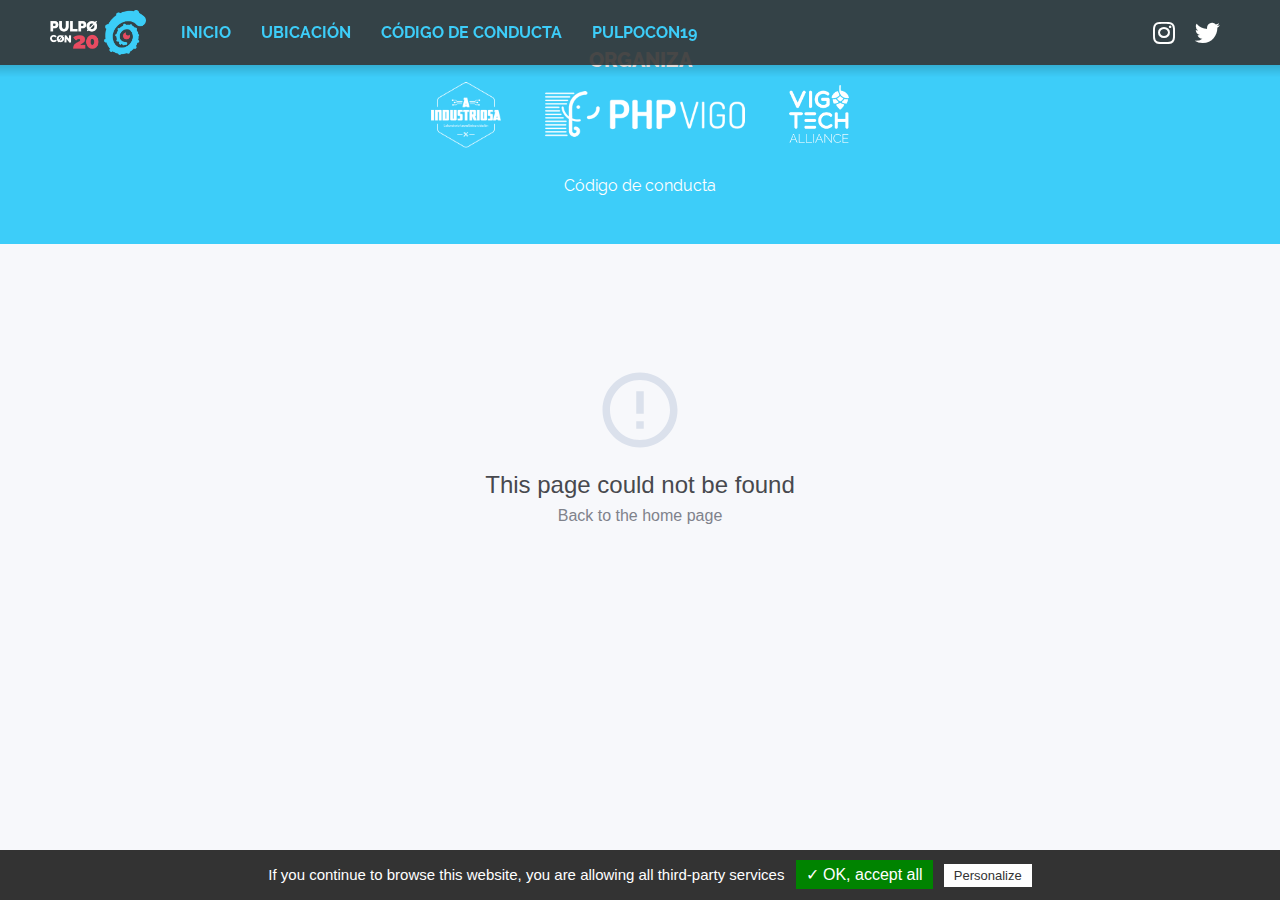
==== codigo-de-conducta/index.html @ f48c36e6 "Publish build" ====
<!doctype html>
<html data-n-head-ssr lang="es-ES" data-n-head="%7B%22lang%22:%7B%22ssr%22:%22es-ES%22%7D%7D">
  <head>
    <title>PulpoCon 20</title><meta data-n-head="ssr" charset="utf-8"><meta data-n-head="ssr" name="viewport" content="width=device-width,initial-scale=1"><meta data-n-head="ssr" data-hid="description" name="description" content="PulpoCon 2020"><meta data-n-head="ssr" data-hid="mobile-web-app-capable" name="mobile-web-app-capable" content="yes"><meta data-n-head="ssr" data-hid="apple-mobile-web-app-title" name="apple-mobile-web-app-title" content="PHPulpo-Con-2020"><meta data-n-head="ssr" data-hid="author" name="author" content="Sergio Carracedo"><meta data-n-head="ssr" data-hid="theme-color" name="theme-color" content="#3DCDF9"><meta data-n-head="ssr" data-hid="og:type" name="og:type" property="og:type" content="website"><meta data-n-head="ssr" data-hid="og:site_name" name="og:site_name" property="og:site_name" content="PHPulpo-Con-2020"><meta data-n-head="ssr" data-hid="og:title" property="og:title" content="PulpoCon 19"><meta data-n-head="ssr" data-hid="og:description" property="og:description" content="Pulpo Con es una conferencia que se celebrará en Vigo el 7 de Septiembre de 2019 que acercará el movimiento “crafter” y el “clean code” a la comunidad de desarrolladores de Galicia y su área de influencia."><meta data-n-head="ssr" data-hid="og:image" property="og:image" content="https://pulpocon.es/og-image.jpg"><meta data-n-head="ssr" property="twitter:card" content="summary_large_image"><meta data-n-head="ssr" data-hid="og:locale" property="og:locale" content="es_ES"><meta data-n-head="ssr" data-hid="og:locale:alternate-gl-ES" property="og:locale:alternate" content="gl_ES"><link data-n-head="ssr" rel="icon" type="image/x-icon" href="/favicon.ico"><link data-n-head="ssr" rel="manifest" href="/_nuxt/manifest.3b31de28.json"><link data-n-head="ssr" data-hid="alternate-hreflang-es-ES" rel="alternate" href="/codigo-de-conducta" hreflang="es-ES"><link data-n-head="ssr" data-hid="alternate-hreflang-gl-ES" rel="alternate" href="/gl/codigo-de-conducta" hreflang="gl-ES"><script data-n-head="ssr" src="/libs/tarteaucitron/tarteaucitron.js"></script><link rel="preload" href="/_nuxt/0ba4f3835b72b8f51f3e.js" as="script"><link rel="preload" href="/_nuxt/cd3140d1cedb54f5ad0a.js" as="script"><link rel="preload" href="/_nuxt/3e8a135d6f797d8f9143.css" as="style"><link rel="preload" href="/_nuxt/5d97439ba7485a7994ee.js" as="script"><link rel="preload" href="/_nuxt/447a6157bb8420928cd1.css" as="style"><link rel="preload" href="/_nuxt/aac8d37365913fee7d65.js" as="script"><link rel="preload" href="/_nuxt/751607b7185015709698.js" as="script"><link rel="stylesheet" href="/_nuxt/3e8a135d6f797d8f9143.css"><link rel="stylesheet" href="/_nuxt/447a6157bb8420928cd1.css">
  </head>
  <body>
    <div data-server-rendered="true" id="__nuxt"><!----><div id="__layout"><div><header id="header" class="not-in-top"><div class="header-content container-fluid-1440"><div id="mobile-menu-toggle" class="hidden-lg"><i class="fa fa-bars"></i></div> <div class="logo"><a href="/#home"><img id="logo" src="/logoHorizWhite.png" alt="PHPulpo Con 2020"></a></div> <scrollactive class="main-navigation hidden-xs hidden-sm hidden-md"><nav role="navigation"><ul><li><a href="/#home" class="scrollactive-item">
              Inicio
            </a></li><li><a href="/#location" class="scrollactive-item">
              Ubicación
            </a></li><li><a href="/codigo-de-conducta" aria-current="page" class="scrollactive-item nuxt-link-exact-active nuxt-link-active">
              Código de conducta
            </a></li><li><a href="https://2019.pulpocon.es" target="_blank">
              PulpoCon19
            </a></li></ul></nav></scrollactive> <div class="spacer"></div> <div class="social"><a href="https://www.instagram.com/pulpocon20/" target="_blank" title="Instagram"><i class="fab fa-instagram"></i></a> <a href="https://twitter.com/phpulpocon" target="_blank" title="Twitter"><i class="fab fa-twitter"></i></a></div></div></header> <div id="mobile-menu" class="not-in-top" style="display:none"><div class="cover"></div> <scrollactive class="navigation"><nav role="navigation"><ul><li><a href="/#home" class="scrollactive-item">
              Inicio
            </a></li><li><a href="/#location" class="scrollactive-item">
              Ubicación
            </a></li><li><a href="/codigo-de-conducta" aria-current="page" class="scrollactive-item nuxt-link-exact-active nuxt-link-active">
              Código de conducta
            </a></li><li><a href="https://2019.pulpocon.es" target="_blank">
              PulpoCon19
            </a></li></ul></nav></scrollactive></div> <div class="web-wrapper"><div class="page container-fluid-1440"><h1 class="page-title">
        Código de conducta
      </h1> <div></div></div></div> <footer id="footer"><div class="footer-content container-fluid-1440"><div class="organization"><h3>
        Organiza
      </h3> <a href="https://intranet.aindustriosa.org/" class="aindustriosa"><img src="/i/aindustriosa.png" alt="A Industriosa"></a> <a href="https://phpvigo.com/" class="phpvigo"><img src="/i/phpvigo.png" alt="PHPVigo"></a> <a href="https://vigotech.org/" class="vigotech"><img src="/i/vigotech.png" alt="VigoTech"></a></div></div> <div class="footer-links container-fluid-1440"><div class="links"><a href="/codigo-de-conducta" aria-current="page" class="nuxt-link-exact-active nuxt-link-active">
        Código de conducta
      </a></div></div></footer></div></div></div><script>window.__NUXT__=function(o){return{layout:"default",data:[{}],fetch:[],error:null,state:{menu:[{link:"/#home",title:"menu.home"},{link:"/#location",title:"menu.location"},{link:o,title:"menu.conduct-code"},{link:"https://2019.pulpocon.es",title:"PulpoCon19"}],speakers:[],sponsors:{diamond:[],gold:[],bronze:[],supporter:[]},locationImages:[{src:"i/location/location04.jpg"},{src:"i/location/location01.jpg"},{src:"i/location/location02.jpg"},{src:"i/location/location03.jpg"}],menuVisible:!1,i18n:{locale:"es",messages:{}}},serverRendered:!0,routePath:o}}("/codigo-de-conducta")</script><script src="/_nuxt/0ba4f3835b72b8f51f3e.js" defer></script><script src="/_nuxt/751607b7185015709698.js" defer></script><script src="/_nuxt/cd3140d1cedb54f5ad0a.js" defer></script><script src="/_nuxt/5d97439ba7485a7994ee.js" defer></script><script src="/_nuxt/aac8d37365913fee7d65.js" defer></script>
  </body>
</html>
---- _nuxt/447a6157bb8420928cd1.css ----
.__nuxt-error-page{padding:1rem;background:#f7f8fb;color:#47494e;text-align:center;display:flex;justify-content:center;align-items:center;flex-direction:column;font-family:sans-serif;font-weight:100!important;-ms-text-size-adjust:100%;-webkit-text-size-adjust:100%;-webkit-font-smoothing:antialiased;position:absolute;top:0;left:0;right:0;bottom:0}.__nuxt-error-page .error{max-width:450px}.__nuxt-error-page .title{font-size:1.5rem;margin-top:15px;color:#47494e;margin-bottom:8px}.__nuxt-error-page .description{color:#7f828b;line-height:21px;margin-bottom:10px}.__nuxt-error-page a{color:#7f828b!important;text-decoration:none}.__nuxt-error-page .logo{position:fixed;left:12px;bottom:12px}.nuxt-progress{position:fixed;top:0;left:0;right:0;height:2px;width:0;opacity:1;transition:width .1s,opacity .4s;background-color:#3dcdf9;z-index:999999}.nuxt-progress.nuxt-progress-notransition{transition:none}.nuxt-progress-failed{background-color:red}a,abbr,acronym,address,applet,article,aside,audio,b,big,blockquote,body,canvas,caption,center,cite,code,dd,del,details,dfn,div,dl,dt,em,embed,fieldset,figcaption,figure,footer,form,h1,h2,h3,h4,h5,h6,header,hgroup,html,i,iframe,img,ins,kbd,label,legend,li,mark,menu,nav,object,ol,output,p,pre,q,ruby,s,samp,section,small,span,strike,strong,sub,summary,sup,table,tbody,td,tfoot,th,thead,time,tr,tt,u,ul,var,video{margin:0;padding:0;border:0;font-size:100%;font:inherit;vertical-align:baseline}:focus{outline:0}article,aside,details,figcaption,figure,footer,header,hgroup,menu,nav,section{display:block}body{line-height:1}ol,ul{list-style:none}blockquote,q{quotes:none}blockquote:after,blockquote:before,q:after,q:before{content:"";content:none}input[type=search]::-webkit-search-cancel-button,input[type=search]::-webkit-search-decoration,input[type=search]::-webkit-search-results-button,input[type=search]::-webkit-search-results-decoration{-webkit-appearance:none;-moz-appearance:none}input[type=search]{-webkit-appearance:none;-moz-appearance:none}audio,canvas,video{display:inline-block;*display:inline;*zoom:1;max-width:100%}audio:not([controls]){display:none;height:0}[hidden]{display:none}html{font-size:100%;-webkit-text-size-adjust:100%;-ms-text-size-adjust:100%}a:focus{outline:thin dotted}a:active,a:hover{outline:0}img{border:0;-ms-interpolation-mode:bicubic}figure,form{margin:0}fieldset{border:1px solid silver;margin:0 2px;padding:.35em .625em .75em}legend{border:0;padding:0;white-space:normal;*margin-left:-7px}button,input,select,textarea{font-size:100%;margin:0;vertical-align:baseline;*vertical-align:middle}button,input{line-height:normal}button,select{text-transform:none}button,html input[type=button],input[type=reset],input[type=submit]{-webkit-appearance:button;cursor:pointer;*overflow:visible}button[disabled],html input[disabled]{cursor:default}input[type=checkbox],input[type=radio]{box-sizing:border-box;padding:0;*height:13px;*width:13px}input[type=search]{-webkit-appearance:textfield;box-sizing:content-box}input[type=search]::-webkit-search-cancel-button,input[type=search]::-webkit-search-decoration{-webkit-appearance:none}button::-moz-focus-inner,input::-moz-focus-inner{border:0;padding:0}textarea{overflow:auto;vertical-align:top}table{border-collapse:collapse;border-spacing:0}button,html,input,select,textarea{color:#222}::-moz-selection{background:#b3d4fc;text-shadow:none}::selection{background:#b3d4fc;text-shadow:none}img{vertical-align:middle}fieldset{border:0;margin:0;padding:0}textarea{resize:vertical}.chromeframe{margin:.2em 0;background:#ccc;color:#000;padding:.2em 0}.container-fluid{padding-left:15px;padding-right:15px}.container-fluid-900,.container-fluid-1440{max-width:1440px;margin:auto;padding-left:50px;padding-right:50px}@media screen and (max-width:768px){.container-fluid-900,.container-fluid-1440{padding-left:20px;padding-right:20px}}@media screen and (max-width:0){.container-fluid-900,.container-fluid-1440{padding-left:20px;padding-right:20px}}.container-fluid-1920{max-width:1920px;margin:auto;padding-left:15px;padding-right:15px}.responsive-embed-wrapper{position:relative;padding-bottom:56.25%;padding-top:25px;height:0}.responsive-embed-wrapper>*{position:absolute;top:0;left:0;width:100%;height:100%}.grid-row{margin-left:-8px;margin-right:-8px;display:flex;flex-flow:row wrap}.grid-row,.grid-row *{box-sizing:border-box}@supports (display:grid){.grid-row{display:grid;grid-template-columns:repeat(12,1fr)}}@media (min-width:0){.grid-row.grid-row-xs-no-margins{margin-left:0;margin-right:0}}@media (min-width:576px){.grid-row.grid-row-lxs-no-margins{margin-left:0;margin-right:0}}@media (min-width:768px){.grid-row.grid-row-sm-no-margins{margin-left:0;margin-right:0}}@media (min-width:992px){.grid-row.grid-row-md-no-margins{margin-left:0;margin-right:0}}@media (min-width:1200px){.grid-row.grid-row-lg-no-margins{margin-left:0;margin-right:0}}.col-lg-1,.col-lg-2,.col-lg-3,.col-lg-4,.col-lg-5,.col-lg-6,.col-lg-7,.col-lg-8,.col-lg-9,.col-lg-10,.col-lg-11,.col-lg-12,.col-lxs-1,.col-lxs-2,.col-lxs-3,.col-lxs-4,.col-lxs-5,.col-lxs-6,.col-lxs-7,.col-lxs-8,.col-lxs-9,.col-lxs-10,.col-lxs-11,.col-lxs-12,.col-md-1,.col-md-2,.col-md-3,.col-md-4,.col-md-5,.col-md-6,.col-md-7,.col-md-8,.col-md-9,.col-md-10,.col-md-11,.col-md-12,.col-sm-1,.col-sm-2,.col-sm-3,.col-sm-4,.col-sm-5,.col-sm-6,.col-sm-7,.col-sm-8,.col-sm-9,.col-sm-10,.col-sm-11,.col-sm-12,.col-xs-1,.col-xs-2,.col-xs-3,.col-xs-4,.col-xs-5,.col-xs-6,.col-xs-7,.col-xs-8,.col-xs-9,.col-xs-10,.col-xs-11,.col-xs-12{padding-right:8px;padding-left:8px}@media (min-width:0){.col-xs-1{width:8.33333%}@supports (display:grid){.col-xs-1{width:auto;grid-column:span 1}}}@media (min-width:0){.col-xs-order-1{order:1}}@media (min-width:0){.col-xs-end-1{grid-column-end:2}}@media (min-width:0){.col-xs-2{width:16.66667%}@supports (display:grid){.col-xs-2{width:auto;grid-column:span 2}}}@media (min-width:0){.col-xs-order-2{order:2}}@media (min-width:0){.col-xs-end-2{grid-column-end:3}}@media (min-width:0){.col-xs-3{width:25%}@supports (display:grid){.col-xs-3{width:auto;grid-column:span 3}}}@media (min-width:0){.col-xs-order-3{order:3}}@media (min-width:0){.col-xs-end-3{grid-column-end:4}}@media (min-width:0){.col-xs-4{width:33.33333%}@supports (display:grid){.col-xs-4{width:auto;grid-column:span 4}}}@media (min-width:0){.col-xs-order-4{order:4}}@media (min-width:0){.col-xs-end-4{grid-column-end:5}}@media (min-width:0){.col-xs-5{width:41.66667%}@supports (display:grid){.col-xs-5{width:auto;grid-column:span 5}}}@media (min-width:0){.col-xs-order-5{order:5}}@media (min-width:0){.col-xs-end-5{grid-column-end:6}}@media (min-width:0){.col-xs-6{width:50%}@supports (display:grid){.col-xs-6{width:auto;grid-column:span 6}}}@media (min-width:0){.col-xs-order-6{order:6}}@media (min-width:0){.col-xs-end-6{grid-column-end:7}}@media (min-width:0){.col-xs-7{width:58.33333%}@supports (display:grid){.col-xs-7{width:auto;grid-column:span 7}}}@media (min-width:0){.col-xs-order-7{order:7}}@media (min-width:0){.col-xs-end-7{grid-column-end:8}}@media (min-width:0){.col-xs-8{width:66.66667%}@supports (display:grid){.col-xs-8{width:auto;grid-column:span 8}}}@media (min-width:0){.col-xs-order-8{order:8}}@media (min-width:0){.col-xs-end-8{grid-column-end:9}}@media (min-width:0){.col-xs-9{width:75%}@supports (display:grid){.col-xs-9{width:auto;grid-column:span 9}}}@media (min-width:0){.col-xs-order-9{order:9}}@media (min-width:0){.col-xs-end-9{grid-column-end:10}}@media (min-width:0){.col-xs-10{width:83.33333%}@supports (display:grid){.col-xs-10{width:auto;grid-column:span 10}}}@media (min-width:0){.col-xs-order-10{order:10}}@media (min-width:0){.col-xs-end-10{grid-column-end:11}}@media (min-width:0){.col-xs-11{width:91.66667%}@supports (display:grid){.col-xs-11{width:auto;grid-column:span 11}}}@media (min-width:0){.col-xs-order-11{order:11}}@media (min-width:0){.col-xs-end-11{grid-column-end:12}}@media (min-width:0){.col-xs-12{width:100%}@supports (display:grid){.col-xs-12{width:auto;grid-column:span 12}}}@media (min-width:0){.col-xs-order-12{order:12}}@media (min-width:0){.col-xs-end-12{grid-column-end:13}}@media (min-width:576px){.col-lxs-1{width:8.33333%}@supports (display:grid){.col-lxs-1{width:auto;grid-column:span 1}}}@media (min-width:576px){.col-lxs-order-1{order:1}}@media (min-width:576px){.col-lxs-end-1{grid-column-end:2}}@media (min-width:576px){.col-lxs-2{width:16.66667%}@supports (display:grid){.col-lxs-2{width:auto;grid-column:span 2}}}@media (min-width:576px){.col-lxs-order-2{order:2}}@media (min-width:576px){.col-lxs-end-2{grid-column-end:3}}@media (min-width:576px){.col-lxs-3{width:25%}@supports (display:grid){.col-lxs-3{width:auto;grid-column:span 3}}}@media (min-width:576px){.col-lxs-order-3{order:3}}@media (min-width:576px){.col-lxs-end-3{grid-column-end:4}}@media (min-width:576px){.col-lxs-4{width:33.33333%}@supports (display:grid){.col-lxs-4{width:auto;grid-column:span 4}}}@media (min-width:576px){.col-lxs-order-4{order:4}}@media (min-width:576px){.col-lxs-end-4{grid-column-end:5}}@media (min-width:576px){.col-lxs-5{width:41.66667%}@supports (display:grid){.col-lxs-5{width:auto;grid-column:span 5}}}@media (min-width:576px){.col-lxs-order-5{order:5}}@media (min-width:576px){.col-lxs-end-5{grid-column-end:6}}@media (min-width:576px){.col-lxs-6{width:50%}@supports (display:grid){.col-lxs-6{width:auto;grid-column:span 6}}}@media (min-width:576px){.col-lxs-order-6{order:6}}@media (min-width:576px){.col-lxs-end-6{grid-column-end:7}}@media (min-width:576px){.col-lxs-7{width:58.33333%}@supports (display:grid){.col-lxs-7{width:auto;grid-column:span 7}}}@media (min-width:576px){.col-lxs-order-7{order:7}}@media (min-width:576px){.col-lxs-end-7{grid-column-end:8}}@media (min-width:576px){.col-lxs-8{width:66.66667%}@supports (display:grid){.col-lxs-8{width:auto;grid-column:span 8}}}@media (min-width:576px){.col-lxs-order-8{order:8}}@media (min-width:576px){.col-lxs-end-8{grid-column-end:9}}@media (min-width:576px){.col-lxs-9{width:75%}@supports (display:grid){.col-lxs-9{width:auto;grid-column:span 9}}}@media (min-width:576px){.col-lxs-order-9{order:9}}@media (min-width:576px){.col-lxs-end-9{grid-column-end:10}}@media (min-width:576px){.col-lxs-10{width:83.33333%}@supports (display:grid){.col-lxs-10{width:auto;grid-column:span 10}}}@media (min-width:576px){.col-lxs-order-10{order:10}}@media (min-width:576px){.col-lxs-end-10{grid-column-end:11}}@media (min-width:576px){.col-lxs-11{width:91.66667%}@supports (display:grid){.col-lxs-11{width:auto;grid-column:span 11}}}@media (min-width:576px){.col-lxs-order-11{order:11}}@media (min-width:576px){.col-lxs-end-11{grid-column-end:12}}@media (min-width:576px){.col-lxs-12{width:100%}@supports (display:grid){.col-lxs-12{width:auto;grid-column:span 12}}}@media (min-width:576px){.col-lxs-order-12{order:12}}@media (min-width:576px){.col-lxs-end-12{grid-column-end:13}}@media (min-width:768px){.col-sm-1{width:8.33333%}@supports (display:grid){.col-sm-1{width:auto;grid-column:span 1}}}@media (min-width:768px){.col-sm-order-1{order:1}}@media (min-width:768px){.col-sm-end-1{grid-column-end:2}}@media (min-width:768px){.col-sm-2{width:16.66667%}@supports (display:grid){.col-sm-2{width:auto;grid-column:span 2}}}@media (min-width:768px){.col-sm-order-2{order:2}}@media (min-width:768px){.col-sm-end-2{grid-column-end:3}}@media (min-width:768px){.col-sm-3{width:25%}@supports (display:grid){.col-sm-3{width:auto;grid-column:span 3}}}@media (min-width:768px){.col-sm-order-3{order:3}}@media (min-width:768px){.col-sm-end-3{grid-column-end:4}}@media (min-width:768px){.col-sm-4{width:33.33333%}@supports (display:grid){.col-sm-4{width:auto;grid-column:span 4}}}@media (min-width:768px){.col-sm-order-4{order:4}}@media (min-width:768px){.col-sm-end-4{grid-column-end:5}}@media (min-width:768px){.col-sm-5{width:41.66667%}@supports (display:grid){.col-sm-5{width:auto;grid-column:span 5}}}@media (min-width:768px){.col-sm-order-5{order:5}}@media (min-width:768px){.col-sm-end-5{grid-column-end:6}}@media (min-width:768px){.col-sm-6{width:50%}@supports (display:grid){.col-sm-6{width:auto;grid-column:span 6}}}@media (min-width:768px){.col-sm-order-6{order:6}}@media (min-width:768px){.col-sm-end-6{grid-column-end:7}}@media (min-width:768px){.col-sm-7{width:58.33333%}@supports (display:grid){.col-sm-7{width:auto;grid-column:span 7}}}@media (min-width:768px){.col-sm-order-7{order:7}}@media (min-width:768px){.col-sm-end-7{grid-column-end:8}}@media (min-width:768px){.col-sm-8{width:66.66667%}@supports (display:grid){.col-sm-8{width:auto;grid-column:span 8}}}@media (min-width:768px){.col-sm-order-8{order:8}}@media (min-width:768px){.col-sm-end-8{grid-column-end:9}}@media (min-width:768px){.col-sm-9{width:75%}@supports (display:grid){.col-sm-9{width:auto;grid-column:span 9}}}@media (min-width:768px){.col-sm-order-9{order:9}}@media (min-width:768px){.col-sm-end-9{grid-column-end:10}}@media (min-width:768px){.col-sm-10{width:83.33333%}@supports (display:grid){.col-sm-10{width:auto;grid-column:span 10}}}@media (min-width:768px){.col-sm-order-10{order:10}}@media (min-width:768px){.col-sm-end-10{grid-column-end:11}}@media (min-width:768px){.col-sm-11{width:91.66667%}@supports (display:grid){.col-sm-11{width:auto;grid-column:span 11}}}@media (min-width:768px){.col-sm-order-11{order:11}}@media (min-width:768px){.col-sm-end-11{grid-column-end:12}}@media (min-width:768px){.col-sm-12{width:100%}@supports (display:grid){.col-sm-12{width:auto;grid-column:span 12}}}@media (min-width:768px){.col-sm-order-12{order:12}}@media (min-width:768px){.col-sm-end-12{grid-column-end:13}}@media (min-width:992px){.col-md-1{width:8.33333%}@supports (display:grid){.col-md-1{width:auto;grid-column:span 1}}}@media (min-width:992px){.col-md-order-1{order:1}}@media (min-width:992px){.col-md-end-1{grid-column-end:2}}@media (min-width:992px){.col-md-2{width:16.66667%}@supports (display:grid){.col-md-2{width:auto;grid-column:span 2}}}@media (min-width:992px){.col-md-order-2{order:2}}@media (min-width:992px){.col-md-end-2{grid-column-end:3}}@media (min-width:992px){.col-md-3{width:25%}@supports (display:grid){.col-md-3{width:auto;grid-column:span 3}}}@media (min-width:992px){.col-md-order-3{order:3}}@media (min-width:992px){.col-md-end-3{grid-column-end:4}}@media (min-width:992px){.col-md-4{width:33.33333%}@supports (display:grid){.col-md-4{width:auto;grid-column:span 4}}}@media (min-width:992px){.col-md-order-4{order:4}}@media (min-width:992px){.col-md-end-4{grid-column-end:5}}@media (min-width:992px){.col-md-5{width:41.66667%}@supports (display:grid){.col-md-5{width:auto;grid-column:span 5}}}@media (min-width:992px){.col-md-order-5{order:5}}@media (min-width:992px){.col-md-end-5{grid-column-end:6}}@media (min-width:992px){.col-md-6{width:50%}@supports (display:grid){.col-md-6{width:auto;grid-column:span 6}}}@media (min-width:992px){.col-md-order-6{order:6}}@media (min-width:992px){.col-md-end-6{grid-column-end:7}}@media (min-width:992px){.col-md-7{width:58.33333%}@supports (display:grid){.col-md-7{width:auto;grid-column:span 7}}}@media (min-width:992px){.col-md-order-7{order:7}}@media (min-width:992px){.col-md-end-7{grid-column-end:8}}@media (min-width:992px){.col-md-8{width:66.66667%}@supports (display:grid){.col-md-8{width:auto;grid-column:span 8}}}@media (min-width:992px){.col-md-order-8{order:8}}@media (min-width:992px){.col-md-end-8{grid-column-end:9}}@media (min-width:992px){.col-md-9{width:75%}@supports (display:grid){.col-md-9{width:auto;grid-column:span 9}}}@media (min-width:992px){.col-md-order-9{order:9}}@media (min-width:992px){.col-md-end-9{grid-column-end:10}}@media (min-width:992px){.col-md-10{width:83.33333%}@supports (display:grid){.col-md-10{width:auto;grid-column:span 10}}}@media (min-width:992px){.col-md-order-10{order:10}}@media (min-width:992px){.col-md-end-10{grid-column-end:11}}@media (min-width:992px){.col-md-11{width:91.66667%}@supports (display:grid){.col-md-11{width:auto;grid-column:span 11}}}@media (min-width:992px){.col-md-order-11{order:11}}@media (min-width:992px){.col-md-end-11{grid-column-end:12}}@media (min-width:992px){.col-md-12{width:100%}@supports (display:grid){.col-md-12{width:auto;grid-column:span 12}}}@media (min-width:992px){.col-md-order-12{order:12}}@media (min-width:992px){.col-md-end-12{grid-column-end:13}}@media (min-width:1200px){.col-lg-1{width:8.33333%}@supports (display:grid){.col-lg-1{width:auto;grid-column:span 1}}}@media (min-width:1200px){.col-lg-order-1{order:1}}@media (min-width:1200px){.col-lg-end-1{grid-column-end:2}}@media (min-width:1200px){.col-lg-2{width:16.66667%}@supports (display:grid){.col-lg-2{width:auto;grid-column:span 2}}}@media (min-width:1200px){.col-lg-order-2{order:2}}@media (min-width:1200px){.col-lg-end-2{grid-column-end:3}}@media (min-width:1200px){.col-lg-3{width:25%}@supports (display:grid){.col-lg-3{width:auto;grid-column:span 3}}}@media (min-width:1200px){.col-lg-order-3{order:3}}@media (min-width:1200px){.col-lg-end-3{grid-column-end:4}}@media (min-width:1200px){.col-lg-4{width:33.33333%}@supports (display:grid){.col-lg-4{width:auto;grid-column:span 4}}}@media (min-width:1200px){.col-lg-order-4{order:4}}@media (min-width:1200px){.col-lg-end-4{grid-column-end:5}}@media (min-width:1200px){.col-lg-5{width:41.66667%}@supports (display:grid){.col-lg-5{width:auto;grid-column:span 5}}}@media (min-width:1200px){.col-lg-order-5{order:5}}@media (min-width:1200px){.col-lg-end-5{grid-column-end:6}}@media (min-width:1200px){.col-lg-6{width:50%}@supports (display:grid){.col-lg-6{width:auto;grid-column:span 6}}}@media (min-width:1200px){.col-lg-order-6{order:6}}@media (min-width:1200px){.col-lg-end-6{grid-column-end:7}}@media (min-width:1200px){.col-lg-7{width:58.33333%}@supports (display:grid){.col-lg-7{width:auto;grid-column:span 7}}}@media (min-width:1200px){.col-lg-order-7{order:7}}@media (min-width:1200px){.col-lg-end-7{grid-column-end:8}}@media (min-width:1200px){.col-lg-8{width:66.66667%}@supports (display:grid){.col-lg-8{width:auto;grid-column:span 8}}}@media (min-width:1200px){.col-lg-order-8{order:8}}@media (min-width:1200px){.col-lg-end-8{grid-column-end:9}}@media (min-width:1200px){.col-lg-9{width:75%}@supports (display:grid){.col-lg-9{width:auto;grid-column:span 9}}}@media (min-width:1200px){.col-lg-order-9{order:9}}@media (min-width:1200px){.col-lg-end-9{grid-column-end:10}}@media (min-width:1200px){.col-lg-10{width:83.33333%}@supports (display:grid){.col-lg-10{width:auto;grid-column:span 10}}}@media (min-width:1200px){.col-lg-order-10{order:10}}@media (min-width:1200px){.col-lg-end-10{grid-column-end:11}}@media (min-width:1200px){.col-lg-11{width:91.66667%}@supports (display:grid){.col-lg-11{width:auto;grid-column:span 11}}}@media (min-width:1200px){.col-lg-order-11{order:11}}@media (min-width:1200px){.col-lg-end-11{grid-column-end:12}}@media (min-width:1200px){.col-lg-12{width:100%}@supports (display:grid){.col-lg-12{width:auto;grid-column:span 12}}}@media (min-width:1200px){.col-lg-order-12{order:12}}@media (min-width:1200px){.col-lg-end-12{grid-column-end:13}}.grid-filler{display:flex;flex-flow:row wrap}@supports (display:grid){.grid-filler{display:grid;justify-items:stretch}}.grid-filler .grid-filler-container{width:100%;margin:auto}.grid-filler .grid-filler-container>.grid-row{width:100%;margin:0}@media (max-width:767px){.grid-filler .grid-filler-container>.grid-row{padding:0 5px}}.grid-col-filler{flex:1;width:auto;min-width:0}@supports (display:grid){.grid-filler-1440{grid-template-columns:auto minmax(0,1440px) auto}}.grid-filler-1440 .grid-filler-container{max-width:1440px}@supports (display:grid){.grid-filler-1240{grid-template-columns:auto minmax(0,1240px) auto}}.grid-filler-1240 .grid-filler-container{max-width:1240px}@supports (display:grid){.grid-filler-1140{grid-template-columns:auto minmax(0,1140px) auto}}.grid-filler-1140 .grid-filler-container{max-width:1140px}.no-gutter-left{padding-left:0}.no-gutter-right,.no-gutters{padding-right:0}.no-gutters{padding-left:0}@media (min-width:0){.no-gutters-xs{padding-right:0;padding-left:0}}@media (min-width:0){.gutters-xs{padding-right:8px;padding-left:8px}}@media (min-width:0){.no-gutter-left-xs{padding-left:0}}@media (min-width:0){.gutter-left-xs{padding-left:8px}}@media (min-width:0){.no-gutter-right-xs{padding-right:0}}@media (min-width:0){.gutter-right-xs{padding-right:8px}}@media (min-width:576px){.no-gutters-lxs{padding-right:0;padding-left:0}}@media (min-width:576px){.gutters-lxs{padding-right:8px;padding-left:8px}}@media (min-width:576px){.no-gutter-left-lxs{padding-left:0}}@media (min-width:576px){.gutter-left-lxs{padding-left:8px}}@media (min-width:576px){.no-gutter-right-lxs{padding-right:0}}@media (min-width:576px){.gutter-right-lxs{padding-right:8px}}@media (min-width:768px){.no-gutters-sm{padding-right:0;padding-left:0}}@media (min-width:768px){.gutters-sm{padding-right:8px;padding-left:8px}}@media (min-width:768px){.no-gutter-left-sm{padding-left:0}}@media (min-width:768px){.gutter-left-sm{padding-left:8px}}@media (min-width:768px){.no-gutter-right-sm{padding-right:0}}@media (min-width:768px){.gutter-right-sm{padding-right:8px}}@media (min-width:992px){.no-gutters-md{padding-right:0;padding-left:0}}@media (min-width:992px){.gutters-md{padding-right:8px;padding-left:8px}}@media (min-width:992px){.no-gutter-left-md{padding-left:0}}@media (min-width:992px){.gutter-left-md{padding-left:8px}}@media (min-width:992px){.no-gutter-right-md{padding-right:0}}@media (min-width:992px){.gutter-right-md{padding-right:8px}}@media (min-width:1200px){.no-gutters-lg{padding-right:0;padding-left:0}}@media (min-width:1200px){.gutters-lg{padding-right:8px;padding-left:8px}}@media (min-width:1200px){.no-gutter-left-lg{padding-left:0}}@media (min-width:1200px){.gutter-left-lg{padding-left:8px}}@media (min-width:1200px){.no-gutter-right-lg{padding-right:0}}@media (min-width:1200px){.gutter-right-lg{padding-right:8px}}@media (max-width:576px){.hidden-xs{top:1;display:none!important}}@media (min-width:576px) and (max-width:768px){.hidden-lxs{display:none!important}}@media (min-width:768px) and (max-width:992px){.hidden-sm{display:none!important}}@media (min-width:992px) and (max-width:1200px){.hidden-md{display:none!important}}@media (min-width:1200px){.hidden-lg{display:none!important}}.visible-lg{display:none}@media (min-width:1200px){.visible-lg{display:block!important}}.visible-md{display:none}@media (min-width:992px) and (max-width:1200px){.visible-md{display:block!important}}.visible-sm{display:none}@media (min-width:768px) and (max-width:992px){.visible-sm{display:block!important}}.visible-lxs{display:none}@media (min-width:576px) and (max-width:768px){.visible-lxs{display:block!important}}.visible-xs{display:none}@media (max-width:576px){.visible-xs{display:block!important}}.mb-1{margin-bottom:10px}.mt-1{margin-top:10px}.mb-2{margin-bottom:20px}.mt-2{margin-top:20px}.mb-3{margin-bottom:30px}.mt-3{margin-top:30px}.mb-4{margin-bottom:40px}.mt-4{margin-top:40px}.mb-5{margin-bottom:50px}.mt-5{margin-top:50px}.mb-6{margin-bottom:60px}.mt-6{margin-top:60px}.mb-7{margin-bottom:70px}.mt-7{margin-top:70px}.mb-8{margin-bottom:80px}.mt-8{margin-top:80px}.mb-9{margin-bottom:90px}.mt-9{margin-top:90px}.mb-10{margin-bottom:100px}.mt-10{margin-top:100px}.grid-vertical-center{align-self:center}body{color:0,767px}@-webkit-keyframes fade-animation{0%{opacity:.8;transform:scale(1)}50%{opacity:1;transform:scale(1.2)}to{opacity:.8;transform:scale(1)}}@keyframes fade-animation{0%{opacity:.8;transform:scale(1)}50%{opacity:1;transform:scale(1.2)}to{opacity:.8;transform:scale(1)}}body{font-family:Raleway}img{max-width:100%;height:auto}.anchor{display:block;position:relative;top:-130px;visibility:hidden}.strikethrough{text-decoration:line-through}@font-face{font-family:Raleway;src:url(/_nuxt/fonts/84abe14.ttf);font-weight:400}@font-face{font-family:Raleway;src:url(/_nuxt/fonts/818653e.ttf);font-weight:600}@font-face{font-family:Raleway;src:url(/_nuxt/fonts/2f99a85.ttf);font-weight:700}@font-face{font-family:Raleway;src:url(/_nuxt/fonts/75ea7ef.ttf);font-weight:900}@font-face{font-family:Raleway;src:url(/_nuxt/fonts/353ea0a.ttf);font-weight:100}body{background:url(/bg.jpg) no-repeat;background-size:cover}.container-fluid-900{max-width:900px}#header{position:fixed;background:rgba(51,51,51,.9);top:0;left:0;right:0;z-index:999;padding:0}#header:after{content:" ";display:block;position:absolute;left:0;right:0;height:12px;bottom:-12px;background:rgba(0,0,0,.15);background-color:rgba(0,0,0,.15);background:linear-gradient(180deg,rgba(0,0,0,.15),transparent);filter:progid:DXImageTransform.Microsoft.gradient(startColorstr=$start,endColorstr=$stop,GradientType=0);background-repeat:no-repeat}#header .header-content{display:flex}#header .header-content .spacer{flex-grow:1}#header #mobile-menu-toggle{display:flex;align-items:center;padding:0 15px 0 0;font-size:25px;cursor:pointer;color:#fff}#header #logo{height:0;transition:all .2s ease-in-out;display:block}@media screen and (min-width:0) and (max-width:767px){#header .main-navigation{position:fixed;display:block;background:#3dcdf9}}@media screen and (min-width:768px) and (max-width:991px){#header .main-navigation{position:fixed;display:block;background:#3dcdf9}}@media screen and (min-width:992px) and (max-width:1199px){#header .main-navigation{position:fixed;display:block;background:#3dcdf9}}#header nav ul{margin:0;list-style:none;display:flex}#header nav ul li.logo{width:130px}#header nav a{padding:5px 15px;text-transform:uppercase;text-decoration:none;position:relative;color:#3dcdf9;font-weight:700;display:flex;height:35px;font-size:16px;line-height:1em;align-items:center;transition:all .2s ease-in-out}#header nav a:before{content:"";display:block;position:absolute;bottom:0;left:0;right:0;top:100%;background:#3dcdf9;z-index:-1;transition:all .2s ease-in-out}#header nav a.is-active,#header nav a:hover{color:#333}#header nav a.is-active:before,#header nav a:hover:before{top:0}#header nav a.is-active{color:#fff}#header .social{display:flex;align-items:center}#header .social a{padding:3px 10px;text-decoration:none;font-size:18px;color:#fff;transition:all .2s ease-in-out}#header .social a:hover{text-decoration:none;color:#3dcdf9}#header.not-in-top #logo{height:45px;margin:10px 20px 10px 0}#header.not-in-top nav a{height:55px}#header.not-in-top .social{vertical-align:center}#header.not-in-top .social a{font-size:25px}#mobile-menu{position:fixed;color:#fff;top:45px;left:0;right:0;bottom:0;z-index:98;transition:all .2s ease-in-out}#mobile-menu.not-in-top{top:65px}#mobile-menu .cover{position:absolute;left:0;top:0;bottom:0;right:0;background:rgba(0,0,0,.6);z-index:8}#mobile-menu .navigation{position:absolute;width:60%;max-width:250px;background:#3dcdf9;padding:30px;left:0;top:0;bottom:0;z-index:9}#mobile-menu ul li a{display:block;padding:10px 0;text-transform:uppercase;text-decoration:none;position:relative;color:#fff;font-weight:700;font-size:18px;line-height:1em}.section{padding:50px 0;color:#fff}.section p{font-size:25px;margin-bottom:1.5em;line-height:1.3em}.section p strong{font-weight:800}.section.blue{background:rgba(61,205,249,.7)}.section.blue .section-title{color:#da291c}.section.blue .content-wrapper{color:#fff}.section.red{background:#da291c}.section.red .content-wrapper,.section.red .section-title{color:#fff}.section .center{text-align:center}#footer{background:#3dcdf9;color:#fff;padding:50px 0;position:relative}#footer .organization{text-align:center}#footer .organization h3{font-size:20px;margin:0 0 10px;color:#fff;font-weight:900;text-transform:uppercase}#footer .organization a{padding:0 20px 15px}#footer .organization a.phpvigo img{width:200px}#footer .organization a.vigotech img{width:60px}#footer .organization a.aindustriosa img{width:70px}#footer .links{padding-top:30px;text-align:center}#footer .links a{color:#fff;margin:0 5px 10px;padding-bottom:3px;position:relative;transition:all .2s ease-in-out}#footer .links a,#footer .links a:hover{text-decoration:none}#footer .links a:after{text-decoration:none;transition:all .2s ease-in-out;content:"";height:1px;position:absolute;background:#da291c;width:0;bottom:0;left:0}#footer .links a:hover:after{width:100%}#footer .links a:hover{color:#da291c}.btn{display:inline-block;background:#da291c;color:#fff;padding:10px 20px;text-decoration:none;font-weight:700;transition:all .2s ease-in-out}.btn:hover{background:#3dcdf9}.btn.btn-alt:hover{background:#fff;color:#da291c}.btn.btn-uppercase{text-transform:uppercase}.btn.btn-lg{font-size:20px;padding:15px 30px}.btn.btn-xlg{font-size:30px;padding:15px 30px}.page{padding-top:130px;padding-bottom:100px;color:#fff}.page h1{font-size:3em}@media screen and (min-width:0) and (max-width:767px){.page h1{font-size:2.2em}}.page p{font-size:19px;line-height:1.3em;margin-bottom:1.6em}.page h2,.page h3,.page h4,.page h5,.page h6{font-weight:700;margin-bottom:1em;color:#3dcdf9}.page a{color:#da291c;padding-bottom:3px;position:relative;transition:all .2s ease-in-out}.page a,.page a:after,.page a:hover{text-decoration:none}.page a:after{transition:all .2s ease-in-out;content:"";height:1px;position:absolute;background:#da291c;width:0;bottom:0;left:0}.page a:hover:after{width:100%}.page a:hover{color:#da291c}h2{font-size:3em}@media screen and (min-width:0) and (max-width:767px){h2{font-size:2.2em}}h3{font-size:2em}.page-title,.section-title{text-align:center;font-weight:900;margin-bottom:1em;color:#3dcdf9;text-transform:uppercase}.section-subtitle{text-align:center;font-weight:600;margin-bottom:1em;color:#da291c}#hero{height:50vh;min-height:600px;overflow:hidden;position:relative;background:url(/hero.jpg) no-repeat top;background-size:cover}@media screen and (min-width:0) and (max-width:767px){#hero{min-height:400px}}#hero .content-wrapper,#hero .cover{position:absolute;left:0;right:0;top:0;bottom:0}#hero .cover{top:80%;background:rgba(61,205,249,0);background-color:rgba(61,205,249,0);background:linear-gradient(180deg,rgba(61,205,249,0),#333);filter:progid:DXImageTransform.Microsoft.gradient(startColorstr=$start,endColorstr=$stop,GradientType=0);background-repeat:no-repeat}#hero .content-wrapper .content{padding:30px;top:50%;position:absolute;left:0;right:0;transform:translateY(-50%);text-align:center}#hero .hero-title{font-size:5em;margin-bottom:20px}#presentation{padding-top:50px;padding-bottom:100px}#presentation .late-motiv{text-align:center;opacity:.5}#presentation .notice{background:#da291c;padding:25px 25px 1px;text-align:center}#presentation .contact{font-size:30px}#presentation .contact>div{text-align:center;margin-bottom:20px}#presentation .contact a{color:#3dcdf9;text-decoration:none;padding-bottom:3px;position:relative;transition:all .2s ease-in-out}#presentation .contact a:hover{text-decoration:none}#presentation .contact a:after{text-decoration:none;transition:all .2s ease-in-out;content:"";height:1px;position:absolute;background:#da291c;width:0;bottom:0;left:0}#presentation .contact a:hover:after{width:100%}#presentation .contact a:hover{color:#da291c}#hype{padding-top:50px;padding-bottom:100px}#hype .late-motiv{text-align:center;margin-bottom:50px;opacity:.5}#hype .contact{font-size:30px}#hype .contact>div{text-align:center;margin-bottom:20px}#hype .contact a{color:#3dcdf9;padding-bottom:3px;position:relative;transition:all .2s ease-in-out}#hype .contact a,#hype .contact a:hover{text-decoration:none}#hype .contact a:after{text-decoration:none;transition:all .2s ease-in-out;content:"";height:1px;position:absolute;background:#da291c;width:0;bottom:0;left:0}#hype .contact a:hover:after{width:100%}#hype .contact a:hover{color:#da291c}#tickets .cta,#tickets .summary{text-align:center}#tickets .woutick{padding-top:20px}#tickets .woutick img{display:inline-block}#tickets h3{color:#da291c;font-weight:900;text-transform:uppercase}#tickets p a{color:#fff;padding-bottom:3px;position:relative;transition:all .2s ease-in-out}#tickets p a,#tickets p a:after,#tickets p a:hover{text-decoration:none}#tickets p a:after{transition:all .2s ease-in-out;content:"";height:1px;position:absolute;background:#fff;width:100%;bottom:0}#tickets p a:hover:after{width:0}#tickets p a:after{right:0}#tickets p a:hover{color:#da291c}#speakers .sponsors{margin-left:15%;margin-right:15%}@media screen and (min-width:0) and (max-width:767px){#speakers .sponsors{margin-left:0;margin-right:0}}#speakers .sponsors.sponsors-2{margin-left:25%;margin-right:25%}@media screen and (min-width:0) and (max-width:767px){#speakers .sponsors.sponsors-2{margin-left:0;margin-right:0}}#sponsors{padding-bottom:0}.sponsors{margin-bottom:50px}.sponsors:last-child{margin-bottom:0}.sponsors .sponsor{padding:0 10px}.sponsors [class*=col-]{margin-bottom:15px}#supporters h3{text-align:center;font-weight:900}#schedule{padding-top:0}#schedule .schedule-wrapper{width:600px;margin:auto;max-width:100%}#schedule .schedule-wrapper table{width:100%;font-size:18px;box-shadow:0 0 15px rgba(0,0,0,.3)}#schedule .schedule-wrapper table td{padding:10px}#schedule .schedule-wrapper table tr{background:#fff}#schedule .schedule-wrapper table tr:nth-child(2n){background:#e0f7fe}#schedule .schedule-wrapper table tr.break{background:#e0e0e0}#schedule .schedule-wrapper table tr td{vertical-align:middle}#schedule .schedule-wrapper table tr td.time{padding-left:35px;position:relative;font-weight:700}#schedule .schedule-wrapper table tr td.time:after{font-family:Font Awesome\ 5 Free;font-weight:400;content:"\f017";position:absolute;left:10px;top:15px}#schedule .schedule-wrapper table tr td h4{text-transform:uppercase;color:#3dcdf9;font-weight:bolder}#schedule .schedule-wrapper table tr td h4.tbc{color:#666}#schedule .schedule-wrapper table tr td a{color:#da291c;text-decoration:none;padding-bottom:3px;position:relative;transition:all .2s ease-in-out}#schedule .schedule-wrapper table tr td a:hover{text-decoration:none}#schedule .schedule-wrapper table tr td a:after{text-decoration:none;transition:all .2s ease-in-out;content:"";height:1px;position:absolute;background:#da291c;width:0;bottom:0;left:0}#schedule .schedule-wrapper table tr td a:hover:after{width:100%}#schedule .schedule-wrapper table tr td a:hover{color:#da291c}#location .summary{text-align:center;margin-bottom:40px}#location .summary h3{margin-bottom:12px}#location .summary h3 a{color:#fff;text-decoration:none;padding-bottom:3px;position:relative;transition:all .2s ease-in-out}#location .summary h3 a:hover{text-decoration:none}#location .summary h3 a:after{text-decoration:none;transition:all .2s ease-in-out;content:"";height:1px;position:absolute;background:#fff;width:100%;bottom:0}#location .summary h3 a:hover:after{width:0}#location .summary h3 a:after{right:0}#location .summary h3 a:hover{color:#da291c}#location .summary h3 i{font-size:20px}#location .summary h4{font-size:18px}#location .info{max-width:900px;margin:0 auto 40px}#location .info li{line-height:1.2em;font-size:20px}#location .info i,#location .info strong{color:#da291c}#location .info strong{font-weight:700}#location .info a{color:#da291c;padding-bottom:3px;position:relative;transition:all .2s ease-in-out}#location .info a,#location .info a:hover{text-decoration:none}#location .info a:after{text-decoration:none;transition:all .2s ease-in-out;content:"";height:1px;position:absolute;background:#da291c;width:100%;bottom:0}#location .info a:hover:after{width:0}#location .info a:after{right:0}#location .info a:hover{color:#da291c}#location .map-wrapper{margin-bottom:50px}#location .sponsors{grid-template-columns:repeat(10,1fr)}.speaker{margin-bottom:30px}@media screen and (min-width:0) and (max-width:767px){.speaker{margin-bottom:80px}}.speaker .aside-wrapper{margin-bottom:30px}@media screen and (min-width:769px){.speaker .aside-wrapper{padding:0 15px 0 0;border-right:1px solid #666}}@media screen and (min-width:992px){.speaker .aside-wrapper{padding:0 15px 0 0;border-right:1px solid #666}}@media screen and (min-width:769px){.speaker .content-wrapper{align-self:center;margin-top:-40px;padding:0 40px 0 15px}}@media screen and (min-width:992px){.speaker .content-wrapper{align-self:center;margin-top:-40px;padding:0 40px 0 15px}}.speaker .links{text-align:center}.speaker .links li{display:inline-block;margin:0 3px 7px;font-size:22px}.speaker .links li a{color:#000;transition:all .2s ease-in-out}.speaker .links li a:hover{color:#da291c}.speaker .picture-wrapper{position:relative;padding:10% 2% 14% 8%;max-width:250px;margin:auto}.speaker .picture-wrapper .picture-mask{position:absolute;display:block;background:url(/i/speakerMask.png) no-repeat 0 0;background-size:100% auto;top:0;bottom:0;left:0;right:0;z-index:9}.speaker .picture-wrapper .picture{margin:0 auto 10px;display:block;border-radius:9999px;transition:all .2s ease-in-out}.speaker .name{text-transform:uppercase;font-size:25px;font-weight:900;margin:0 0 5px}.speaker .position{font-size:18px;margin:0 0 15px;color:#da291c}.speaker .bio-wrapper{position:relative}.speaker .bio-wrapper .bio{max-height:1000px;overflow:hidden;transition:all .5s ease-in-out}.speaker .bio-wrapper .bio,.speaker .bio-wrapper .bio p{font-size:17px}.speaker .bio-wrapper.collapsed .bio{max-height:100px}.speaker .bio-wrapper .read-more{border-top:1px solid #da291c;padding:5px 15px;cursor:pointer;position:absolute;bottom:-27px;left:0;righT:0;color:#da291c;text-transform:uppercase;text-align:center;font-weight:900}@media screen and (min-width:1){.VueCarousel .VueCarousel-wrapper .VueCarousel-inner{justify-content:center}}@media screen and (min-width:768px){.VueCarousel .VueCarousel-wrapper .VueCarousel-inner{justify-content:center}}.VueCarousel .VueCarousel-pagination .VueCarousel-dot-container{margin:0!important}.VueCarousel .VueCarousel-pagination .VueCarousel-dot-container .VueCarousel-dot{margin-top:0!important;background-color:#666!important}.VueCarousel .VueCarousel-pagination .VueCarousel-dot-container .VueCarousel-dot.VueCarousel-dot--active{background-color:#da291c!important}.slide-right-enter-active .cover,.slide-right-leave-active .cover{transition:.2s;opacity:1}.slide-right-enter-active .navigation,.slide-right-leave-active .navigation{transition:.2s;transform:translate(0)}.slide-right-enter .cover,.slide-right-leave-to .cover{opacity:0}.slide-right-enter .navigation,.slide-right-leave-to .navigation{transform:translate(-100%)}
---- _nuxt/447a6157bb8420928cd1.css ----
.__nuxt-error-page{padding:1rem;background:#f7f8fb;color:#47494e;text-align:center;display:flex;justify-content:center;align-items:center;flex-direction:column;font-family:sans-serif;font-weight:100!important;-ms-text-size-adjust:100%;-webkit-text-size-adjust:100%;-webkit-font-smoothing:antialiased;position:absolute;top:0;left:0;right:0;bottom:0}.__nuxt-error-page .error{max-width:450px}.__nuxt-error-page .title{font-size:1.5rem;margin-top:15px;color:#47494e;margin-bottom:8px}.__nuxt-error-page .description{color:#7f828b;line-height:21px;margin-bottom:10px}.__nuxt-error-page a{color:#7f828b!important;text-decoration:none}.__nuxt-error-page .logo{position:fixed;left:12px;bottom:12px}.nuxt-progress{position:fixed;top:0;left:0;right:0;height:2px;width:0;opacity:1;transition:width .1s,opacity .4s;background-color:#3dcdf9;z-index:999999}.nuxt-progress.nuxt-progress-notransition{transition:none}.nuxt-progress-failed{background-color:red}a,abbr,acronym,address,applet,article,aside,audio,b,big,blockquote,body,canvas,caption,center,cite,code,dd,del,details,dfn,div,dl,dt,em,embed,fieldset,figcaption,figure,footer,form,h1,h2,h3,h4,h5,h6,header,hgroup,html,i,iframe,img,ins,kbd,label,legend,li,mark,menu,nav,object,ol,output,p,pre,q,ruby,s,samp,section,small,span,strike,strong,sub,summary,sup,table,tbody,td,tfoot,th,thead,time,tr,tt,u,ul,var,video{margin:0;padding:0;border:0;font-size:100%;font:inherit;vertical-align:baseline}:focus{outline:0}article,aside,details,figcaption,figure,footer,header,hgroup,menu,nav,section{display:block}body{line-height:1}ol,ul{list-style:none}blockquote,q{quotes:none}blockquote:after,blockquote:before,q:after,q:before{content:"";content:none}input[type=search]::-webkit-search-cancel-button,input[type=search]::-webkit-search-decoration,input[type=search]::-webkit-search-results-button,input[type=search]::-webkit-search-results-decoration{-webkit-appearance:none;-moz-appearance:none}input[type=search]{-webkit-appearance:none;-moz-appearance:none}audio,canvas,video{display:inline-block;*display:inline;*zoom:1;max-width:100%}audio:not([controls]){display:none;height:0}[hidden]{display:none}html{font-size:100%;-webkit-text-size-adjust:100%;-ms-text-size-adjust:100%}a:focus{outline:thin dotted}a:active,a:hover{outline:0}img{border:0;-ms-interpolation-mode:bicubic}figure,form{margin:0}fieldset{border:1px solid silver;margin:0 2px;padding:.35em .625em .75em}legend{border:0;padding:0;white-space:normal;*margin-left:-7px}button,input,select,textarea{font-size:100%;margin:0;vertical-align:baseline;*vertical-align:middle}button,input{line-height:normal}button,select{text-transform:none}button,html input[type=button],input[type=reset],input[type=submit]{-webkit-appearance:button;cursor:pointer;*overflow:visible}button[disabled],html input[disabled]{cursor:default}input[type=checkbox],input[type=radio]{box-sizing:border-box;padding:0;*height:13px;*width:13px}input[type=search]{-webkit-appearance:textfield;box-sizing:content-box}input[type=search]::-webkit-search-cancel-button,input[type=search]::-webkit-search-decoration{-webkit-appearance:none}button::-moz-focus-inner,input::-moz-focus-inner{border:0;padding:0}textarea{overflow:auto;vertical-align:top}table{border-collapse:collapse;border-spacing:0}button,html,input,select,textarea{color:#222}::-moz-selection{background:#b3d4fc;text-shadow:none}::selection{background:#b3d4fc;text-shadow:none}img{vertical-align:middle}fieldset{border:0;margin:0;padding:0}textarea{resize:vertical}.chromeframe{margin:.2em 0;background:#ccc;color:#000;padding:.2em 0}.container-fluid{padding-left:15px;padding-right:15px}.container-fluid-900,.container-fluid-1440{max-width:1440px;margin:auto;padding-left:50px;padding-right:50px}@media screen and (max-width:768px){.container-fluid-900,.container-fluid-1440{padding-left:20px;padding-right:20px}}@media screen and (max-width:0){.container-fluid-900,.container-fluid-1440{padding-left:20px;padding-right:20px}}.container-fluid-1920{max-width:1920px;margin:auto;padding-left:15px;padding-right:15px}.responsive-embed-wrapper{position:relative;padding-bottom:56.25%;padding-top:25px;height:0}.responsive-embed-wrapper>*{position:absolute;top:0;left:0;width:100%;height:100%}.grid-row{margin-left:-8px;margin-right:-8px;display:flex;flex-flow:row wrap}.grid-row,.grid-row *{box-sizing:border-box}@supports (display:grid){.grid-row{display:grid;grid-template-columns:repeat(12,1fr)}}@media (min-width:0){.grid-row.grid-row-xs-no-margins{margin-left:0;margin-right:0}}@media (min-width:576px){.grid-row.grid-row-lxs-no-margins{margin-left:0;margin-right:0}}@media (min-width:768px){.grid-row.grid-row-sm-no-margins{margin-left:0;margin-right:0}}@media (min-width:992px){.grid-row.grid-row-md-no-margins{margin-left:0;margin-right:0}}@media (min-width:1200px){.grid-row.grid-row-lg-no-margins{margin-left:0;margin-right:0}}.col-lg-1,.col-lg-2,.col-lg-3,.col-lg-4,.col-lg-5,.col-lg-6,.col-lg-7,.col-lg-8,.col-lg-9,.col-lg-10,.col-lg-11,.col-lg-12,.col-lxs-1,.col-lxs-2,.col-lxs-3,.col-lxs-4,.col-lxs-5,.col-lxs-6,.col-lxs-7,.col-lxs-8,.col-lxs-9,.col-lxs-10,.col-lxs-11,.col-lxs-12,.col-md-1,.col-md-2,.col-md-3,.col-md-4,.col-md-5,.col-md-6,.col-md-7,.col-md-8,.col-md-9,.col-md-10,.col-md-11,.col-md-12,.col-sm-1,.col-sm-2,.col-sm-3,.col-sm-4,.col-sm-5,.col-sm-6,.col-sm-7,.col-sm-8,.col-sm-9,.col-sm-10,.col-sm-11,.col-sm-12,.col-xs-1,.col-xs-2,.col-xs-3,.col-xs-4,.col-xs-5,.col-xs-6,.col-xs-7,.col-xs-8,.col-xs-9,.col-xs-10,.col-xs-11,.col-xs-12{padding-right:8px;padding-left:8px}@media (min-width:0){.col-xs-1{width:8.33333%}@supports (display:grid){.col-xs-1{width:auto;grid-column:span 1}}}@media (min-width:0){.col-xs-order-1{order:1}}@media (min-width:0){.col-xs-end-1{grid-column-end:2}}@media (min-width:0){.col-xs-2{width:16.66667%}@supports (display:grid){.col-xs-2{width:auto;grid-column:span 2}}}@media (min-width:0){.col-xs-order-2{order:2}}@media (min-width:0){.col-xs-end-2{grid-column-end:3}}@media (min-width:0){.col-xs-3{width:25%}@supports (display:grid){.col-xs-3{width:auto;grid-column:span 3}}}@media (min-width:0){.col-xs-order-3{order:3}}@media (min-width:0){.col-xs-end-3{grid-column-end:4}}@media (min-width:0){.col-xs-4{width:33.33333%}@supports (display:grid){.col-xs-4{width:auto;grid-column:span 4}}}@media (min-width:0){.col-xs-order-4{order:4}}@media (min-width:0){.col-xs-end-4{grid-column-end:5}}@media (min-width:0){.col-xs-5{width:41.66667%}@supports (display:grid){.col-xs-5{width:auto;grid-column:span 5}}}@media (min-width:0){.col-xs-order-5{order:5}}@media (min-width:0){.col-xs-end-5{grid-column-end:6}}@media (min-width:0){.col-xs-6{width:50%}@supports (display:grid){.col-xs-6{width:auto;grid-column:span 6}}}@media (min-width:0){.col-xs-order-6{order:6}}@media (min-width:0){.col-xs-end-6{grid-column-end:7}}@media (min-width:0){.col-xs-7{width:58.33333%}@supports (display:grid){.col-xs-7{width:auto;grid-column:span 7}}}@media (min-width:0){.col-xs-order-7{order:7}}@media (min-width:0){.col-xs-end-7{grid-column-end:8}}@media (min-width:0){.col-xs-8{width:66.66667%}@supports (display:grid){.col-xs-8{width:auto;grid-column:span 8}}}@media (min-width:0){.col-xs-order-8{order:8}}@media (min-width:0){.col-xs-end-8{grid-column-end:9}}@media (min-width:0){.col-xs-9{width:75%}@supports (display:grid){.col-xs-9{width:auto;grid-column:span 9}}}@media (min-width:0){.col-xs-order-9{order:9}}@media (min-width:0){.col-xs-end-9{grid-column-end:10}}@media (min-width:0){.col-xs-10{width:83.33333%}@supports (display:grid){.col-xs-10{width:auto;grid-column:span 10}}}@media (min-width:0){.col-xs-order-10{order:10}}@media (min-width:0){.col-xs-end-10{grid-column-end:11}}@media (min-width:0){.col-xs-11{width:91.66667%}@supports (display:grid){.col-xs-11{width:auto;grid-column:span 11}}}@media (min-width:0){.col-xs-order-11{order:11}}@media (min-width:0){.col-xs-end-11{grid-column-end:12}}@media (min-width:0){.col-xs-12{width:100%}@supports (display:grid){.col-xs-12{width:auto;grid-column:span 12}}}@media (min-width:0){.col-xs-order-12{order:12}}@media (min-width:0){.col-xs-end-12{grid-column-end:13}}@media (min-width:576px){.col-lxs-1{width:8.33333%}@supports (display:grid){.col-lxs-1{width:auto;grid-column:span 1}}}@media (min-width:576px){.col-lxs-order-1{order:1}}@media (min-width:576px){.col-lxs-end-1{grid-column-end:2}}@media (min-width:576px){.col-lxs-2{width:16.66667%}@supports (display:grid){.col-lxs-2{width:auto;grid-column:span 2}}}@media (min-width:576px){.col-lxs-order-2{order:2}}@media (min-width:576px){.col-lxs-end-2{grid-column-end:3}}@media (min-width:576px){.col-lxs-3{width:25%}@supports (display:grid){.col-lxs-3{width:auto;grid-column:span 3}}}@media (min-width:576px){.col-lxs-order-3{order:3}}@media (min-width:576px){.col-lxs-end-3{grid-column-end:4}}@media (min-width:576px){.col-lxs-4{width:33.33333%}@supports (display:grid){.col-lxs-4{width:auto;grid-column:span 4}}}@media (min-width:576px){.col-lxs-order-4{order:4}}@media (min-width:576px){.col-lxs-end-4{grid-column-end:5}}@media (min-width:576px){.col-lxs-5{width:41.66667%}@supports (display:grid){.col-lxs-5{width:auto;grid-column:span 5}}}@media (min-width:576px){.col-lxs-order-5{order:5}}@media (min-width:576px){.col-lxs-end-5{grid-column-end:6}}@media (min-width:576px){.col-lxs-6{width:50%}@supports (display:grid){.col-lxs-6{width:auto;grid-column:span 6}}}@media (min-width:576px){.col-lxs-order-6{order:6}}@media (min-width:576px){.col-lxs-end-6{grid-column-end:7}}@media (min-width:576px){.col-lxs-7{width:58.33333%}@supports (display:grid){.col-lxs-7{width:auto;grid-column:span 7}}}@media (min-width:576px){.col-lxs-order-7{order:7}}@media (min-width:576px){.col-lxs-end-7{grid-column-end:8}}@media (min-width:576px){.col-lxs-8{width:66.66667%}@supports (display:grid){.col-lxs-8{width:auto;grid-column:span 8}}}@media (min-width:576px){.col-lxs-order-8{order:8}}@media (min-width:576px){.col-lxs-end-8{grid-column-end:9}}@media (min-width:576px){.col-lxs-9{width:75%}@supports (display:grid){.col-lxs-9{width:auto;grid-column:span 9}}}@media (min-width:576px){.col-lxs-order-9{order:9}}@media (min-width:576px){.col-lxs-end-9{grid-column-end:10}}@media (min-width:576px){.col-lxs-10{width:83.33333%}@supports (display:grid){.col-lxs-10{width:auto;grid-column:span 10}}}@media (min-width:576px){.col-lxs-order-10{order:10}}@media (min-width:576px){.col-lxs-end-10{grid-column-end:11}}@media (min-width:576px){.col-lxs-11{width:91.66667%}@supports (display:grid){.col-lxs-11{width:auto;grid-column:span 11}}}@media (min-width:576px){.col-lxs-order-11{order:11}}@media (min-width:576px){.col-lxs-end-11{grid-column-end:12}}@media (min-width:576px){.col-lxs-12{width:100%}@supports (display:grid){.col-lxs-12{width:auto;grid-column:span 12}}}@media (min-width:576px){.col-lxs-order-12{order:12}}@media (min-width:576px){.col-lxs-end-12{grid-column-end:13}}@media (min-width:768px){.col-sm-1{width:8.33333%}@supports (display:grid){.col-sm-1{width:auto;grid-column:span 1}}}@media (min-width:768px){.col-sm-order-1{order:1}}@media (min-width:768px){.col-sm-end-1{grid-column-end:2}}@media (min-width:768px){.col-sm-2{width:16.66667%}@supports (display:grid){.col-sm-2{width:auto;grid-column:span 2}}}@media (min-width:768px){.col-sm-order-2{order:2}}@media (min-width:768px){.col-sm-end-2{grid-column-end:3}}@media (min-width:768px){.col-sm-3{width:25%}@supports (display:grid){.col-sm-3{width:auto;grid-column:span 3}}}@media (min-width:768px){.col-sm-order-3{order:3}}@media (min-width:768px){.col-sm-end-3{grid-column-end:4}}@media (min-width:768px){.col-sm-4{width:33.33333%}@supports (display:grid){.col-sm-4{width:auto;grid-column:span 4}}}@media (min-width:768px){.col-sm-order-4{order:4}}@media (min-width:768px){.col-sm-end-4{grid-column-end:5}}@media (min-width:768px){.col-sm-5{width:41.66667%}@supports (display:grid){.col-sm-5{width:auto;grid-column:span 5}}}@media (min-width:768px){.col-sm-order-5{order:5}}@media (min-width:768px){.col-sm-end-5{grid-column-end:6}}@media (min-width:768px){.col-sm-6{width:50%}@supports (display:grid){.col-sm-6{width:auto;grid-column:span 6}}}@media (min-width:768px){.col-sm-order-6{order:6}}@media (min-width:768px){.col-sm-end-6{grid-column-end:7}}@media (min-width:768px){.col-sm-7{width:58.33333%}@supports (display:grid){.col-sm-7{width:auto;grid-column:span 7}}}@media (min-width:768px){.col-sm-order-7{order:7}}@media (min-width:768px){.col-sm-end-7{grid-column-end:8}}@media (min-width:768px){.col-sm-8{width:66.66667%}@supports (display:grid){.col-sm-8{width:auto;grid-column:span 8}}}@media (min-width:768px){.col-sm-order-8{order:8}}@media (min-width:768px){.col-sm-end-8{grid-column-end:9}}@media (min-width:768px){.col-sm-9{width:75%}@supports (display:grid){.col-sm-9{width:auto;grid-column:span 9}}}@media (min-width:768px){.col-sm-order-9{order:9}}@media (min-width:768px){.col-sm-end-9{grid-column-end:10}}@media (min-width:768px){.col-sm-10{width:83.33333%}@supports (display:grid){.col-sm-10{width:auto;grid-column:span 10}}}@media (min-width:768px){.col-sm-order-10{order:10}}@media (min-width:768px){.col-sm-end-10{grid-column-end:11}}@media (min-width:768px){.col-sm-11{width:91.66667%}@supports (display:grid){.col-sm-11{width:auto;grid-column:span 11}}}@media (min-width:768px){.col-sm-order-11{order:11}}@media (min-width:768px){.col-sm-end-11{grid-column-end:12}}@media (min-width:768px){.col-sm-12{width:100%}@supports (display:grid){.col-sm-12{width:auto;grid-column:span 12}}}@media (min-width:768px){.col-sm-order-12{order:12}}@media (min-width:768px){.col-sm-end-12{grid-column-end:13}}@media (min-width:992px){.col-md-1{width:8.33333%}@supports (display:grid){.col-md-1{width:auto;grid-column:span 1}}}@media (min-width:992px){.col-md-order-1{order:1}}@media (min-width:992px){.col-md-end-1{grid-column-end:2}}@media (min-width:992px){.col-md-2{width:16.66667%}@supports (display:grid){.col-md-2{width:auto;grid-column:span 2}}}@media (min-width:992px){.col-md-order-2{order:2}}@media (min-width:992px){.col-md-end-2{grid-column-end:3}}@media (min-width:992px){.col-md-3{width:25%}@supports (display:grid){.col-md-3{width:auto;grid-column:span 3}}}@media (min-width:992px){.col-md-order-3{order:3}}@media (min-width:992px){.col-md-end-3{grid-column-end:4}}@media (min-width:992px){.col-md-4{width:33.33333%}@supports (display:grid){.col-md-4{width:auto;grid-column:span 4}}}@media (min-width:992px){.col-md-order-4{order:4}}@media (min-width:992px){.col-md-end-4{grid-column-end:5}}@media (min-width:992px){.col-md-5{width:41.66667%}@supports (display:grid){.col-md-5{width:auto;grid-column:span 5}}}@media (min-width:992px){.col-md-order-5{order:5}}@media (min-width:992px){.col-md-end-5{grid-column-end:6}}@media (min-width:992px){.col-md-6{width:50%}@supports (display:grid){.col-md-6{width:auto;grid-column:span 6}}}@media (min-width:992px){.col-md-order-6{order:6}}@media (min-width:992px){.col-md-end-6{grid-column-end:7}}@media (min-width:992px){.col-md-7{width:58.33333%}@supports (display:grid){.col-md-7{width:auto;grid-column:span 7}}}@media (min-width:992px){.col-md-order-7{order:7}}@media (min-width:992px){.col-md-end-7{grid-column-end:8}}@media (min-width:992px){.col-md-8{width:66.66667%}@supports (display:grid){.col-md-8{width:auto;grid-column:span 8}}}@media (min-width:992px){.col-md-order-8{order:8}}@media (min-width:992px){.col-md-end-8{grid-column-end:9}}@media (min-width:992px){.col-md-9{width:75%}@supports (display:grid){.col-md-9{width:auto;grid-column:span 9}}}@media (min-width:992px){.col-md-order-9{order:9}}@media (min-width:992px){.col-md-end-9{grid-column-end:10}}@media (min-width:992px){.col-md-10{width:83.33333%}@supports (display:grid){.col-md-10{width:auto;grid-column:span 10}}}@media (min-width:992px){.col-md-order-10{order:10}}@media (min-width:992px){.col-md-end-10{grid-column-end:11}}@media (min-width:992px){.col-md-11{width:91.66667%}@supports (display:grid){.col-md-11{width:auto;grid-column:span 11}}}@media (min-width:992px){.col-md-order-11{order:11}}@media (min-width:992px){.col-md-end-11{grid-column-end:12}}@media (min-width:992px){.col-md-12{width:100%}@supports (display:grid){.col-md-12{width:auto;grid-column:span 12}}}@media (min-width:992px){.col-md-order-12{order:12}}@media (min-width:992px){.col-md-end-12{grid-column-end:13}}@media (min-width:1200px){.col-lg-1{width:8.33333%}@supports (display:grid){.col-lg-1{width:auto;grid-column:span 1}}}@media (min-width:1200px){.col-lg-order-1{order:1}}@media (min-width:1200px){.col-lg-end-1{grid-column-end:2}}@media (min-width:1200px){.col-lg-2{width:16.66667%}@supports (display:grid){.col-lg-2{width:auto;grid-column:span 2}}}@media (min-width:1200px){.col-lg-order-2{order:2}}@media (min-width:1200px){.col-lg-end-2{grid-column-end:3}}@media (min-width:1200px){.col-lg-3{width:25%}@supports (display:grid){.col-lg-3{width:auto;grid-column:span 3}}}@media (min-width:1200px){.col-lg-order-3{order:3}}@media (min-width:1200px){.col-lg-end-3{grid-column-end:4}}@media (min-width:1200px){.col-lg-4{width:33.33333%}@supports (display:grid){.col-lg-4{width:auto;grid-column:span 4}}}@media (min-width:1200px){.col-lg-order-4{order:4}}@media (min-width:1200px){.col-lg-end-4{grid-column-end:5}}@media (min-width:1200px){.col-lg-5{width:41.66667%}@supports (display:grid){.col-lg-5{width:auto;grid-column:span 5}}}@media (min-width:1200px){.col-lg-order-5{order:5}}@media (min-width:1200px){.col-lg-end-5{grid-column-end:6}}@media (min-width:1200px){.col-lg-6{width:50%}@supports (display:grid){.col-lg-6{width:auto;grid-column:span 6}}}@media (min-width:1200px){.col-lg-order-6{order:6}}@media (min-width:1200px){.col-lg-end-6{grid-column-end:7}}@media (min-width:1200px){.col-lg-7{width:58.33333%}@supports (display:grid){.col-lg-7{width:auto;grid-column:span 7}}}@media (min-width:1200px){.col-lg-order-7{order:7}}@media (min-width:1200px){.col-lg-end-7{grid-column-end:8}}@media (min-width:1200px){.col-lg-8{width:66.66667%}@supports (display:grid){.col-lg-8{width:auto;grid-column:span 8}}}@media (min-width:1200px){.col-lg-order-8{order:8}}@media (min-width:1200px){.col-lg-end-8{grid-column-end:9}}@media (min-width:1200px){.col-lg-9{width:75%}@supports (display:grid){.col-lg-9{width:auto;grid-column:span 9}}}@media (min-width:1200px){.col-lg-order-9{order:9}}@media (min-width:1200px){.col-lg-end-9{grid-column-end:10}}@media (min-width:1200px){.col-lg-10{width:83.33333%}@supports (display:grid){.col-lg-10{width:auto;grid-column:span 10}}}@media (min-width:1200px){.col-lg-order-10{order:10}}@media (min-width:1200px){.col-lg-end-10{grid-column-end:11}}@media (min-width:1200px){.col-lg-11{width:91.66667%}@supports (display:grid){.col-lg-11{width:auto;grid-column:span 11}}}@media (min-width:1200px){.col-lg-order-11{order:11}}@media (min-width:1200px){.col-lg-end-11{grid-column-end:12}}@media (min-width:1200px){.col-lg-12{width:100%}@supports (display:grid){.col-lg-12{width:auto;grid-column:span 12}}}@media (min-width:1200px){.col-lg-order-12{order:12}}@media (min-width:1200px){.col-lg-end-12{grid-column-end:13}}.grid-filler{display:flex;flex-flow:row wrap}@supports (display:grid){.grid-filler{display:grid;justify-items:stretch}}.grid-filler .grid-filler-container{width:100%;margin:auto}.grid-filler .grid-filler-container>.grid-row{width:100%;margin:0}@media (max-width:767px){.grid-filler .grid-filler-container>.grid-row{padding:0 5px}}.grid-col-filler{flex:1;width:auto;min-width:0}@supports (display:grid){.grid-filler-1440{grid-template-columns:auto minmax(0,1440px) auto}}.grid-filler-1440 .grid-filler-container{max-width:1440px}@supports (display:grid){.grid-filler-1240{grid-template-columns:auto minmax(0,1240px) auto}}.grid-filler-1240 .grid-filler-container{max-width:1240px}@supports (display:grid){.grid-filler-1140{grid-template-columns:auto minmax(0,1140px) auto}}.grid-filler-1140 .grid-filler-container{max-width:1140px}.no-gutter-left{padding-left:0}.no-gutter-right,.no-gutters{padding-right:0}.no-gutters{padding-left:0}@media (min-width:0){.no-gutters-xs{padding-right:0;padding-left:0}}@media (min-width:0){.gutters-xs{padding-right:8px;padding-left:8px}}@media (min-width:0){.no-gutter-left-xs{padding-left:0}}@media (min-width:0){.gutter-left-xs{padding-left:8px}}@media (min-width:0){.no-gutter-right-xs{padding-right:0}}@media (min-width:0){.gutter-right-xs{padding-right:8px}}@media (min-width:576px){.no-gutters-lxs{padding-right:0;padding-left:0}}@media (min-width:576px){.gutters-lxs{padding-right:8px;padding-left:8px}}@media (min-width:576px){.no-gutter-left-lxs{padding-left:0}}@media (min-width:576px){.gutter-left-lxs{padding-left:8px}}@media (min-width:576px){.no-gutter-right-lxs{padding-right:0}}@media (min-width:576px){.gutter-right-lxs{padding-right:8px}}@media (min-width:768px){.no-gutters-sm{padding-right:0;padding-left:0}}@media (min-width:768px){.gutters-sm{padding-right:8px;padding-left:8px}}@media (min-width:768px){.no-gutter-left-sm{padding-left:0}}@media (min-width:768px){.gutter-left-sm{padding-left:8px}}@media (min-width:768px){.no-gutter-right-sm{padding-right:0}}@media (min-width:768px){.gutter-right-sm{padding-right:8px}}@media (min-width:992px){.no-gutters-md{padding-right:0;padding-left:0}}@media (min-width:992px){.gutters-md{padding-right:8px;padding-left:8px}}@media (min-width:992px){.no-gutter-left-md{padding-left:0}}@media (min-width:992px){.gutter-left-md{padding-left:8px}}@media (min-width:992px){.no-gutter-right-md{padding-right:0}}@media (min-width:992px){.gutter-right-md{padding-right:8px}}@media (min-width:1200px){.no-gutters-lg{padding-right:0;padding-left:0}}@media (min-width:1200px){.gutters-lg{padding-right:8px;padding-left:8px}}@media (min-width:1200px){.no-gutter-left-lg{padding-left:0}}@media (min-width:1200px){.gutter-left-lg{padding-left:8px}}@media (min-width:1200px){.no-gutter-right-lg{padding-right:0}}@media (min-width:1200px){.gutter-right-lg{padding-right:8px}}@media (max-width:576px){.hidden-xs{top:1;display:none!important}}@media (min-width:576px) and (max-width:768px){.hidden-lxs{display:none!important}}@media (min-width:768px) and (max-width:992px){.hidden-sm{display:none!important}}@media (min-width:992px) and (max-width:1200px){.hidden-md{display:none!important}}@media (min-width:1200px){.hidden-lg{display:none!important}}.visible-lg{display:none}@media (min-width:1200px){.visible-lg{display:block!important}}.visible-md{display:none}@media (min-width:992px) and (max-width:1200px){.visible-md{display:block!important}}.visible-sm{display:none}@media (min-width:768px) and (max-width:992px){.visible-sm{display:block!important}}.visible-lxs{display:none}@media (min-width:576px) and (max-width:768px){.visible-lxs{display:block!important}}.visible-xs{display:none}@media (max-width:576px){.visible-xs{display:block!important}}.mb-1{margin-bottom:10px}.mt-1{margin-top:10px}.mb-2{margin-bottom:20px}.mt-2{margin-top:20px}.mb-3{margin-bottom:30px}.mt-3{margin-top:30px}.mb-4{margin-bottom:40px}.mt-4{margin-top:40px}.mb-5{margin-bottom:50px}.mt-5{margin-top:50px}.mb-6{margin-bottom:60px}.mt-6{margin-top:60px}.mb-7{margin-bottom:70px}.mt-7{margin-top:70px}.mb-8{margin-bottom:80px}.mt-8{margin-top:80px}.mb-9{margin-bottom:90px}.mt-9{margin-top:90px}.mb-10{margin-bottom:100px}.mt-10{margin-top:100px}.grid-vertical-center{align-self:center}body{color:0,767px}@-webkit-keyframes fade-animation{0%{opacity:.8;transform:scale(1)}50%{opacity:1;transform:scale(1.2)}to{opacity:.8;transform:scale(1)}}@keyframes fade-animation{0%{opacity:.8;transform:scale(1)}50%{opacity:1;transform:scale(1.2)}to{opacity:.8;transform:scale(1)}}body{font-family:Raleway}img{max-width:100%;height:auto}.anchor{display:block;position:relative;top:-130px;visibility:hidden}.strikethrough{text-decoration:line-through}@font-face{font-family:Raleway;src:url(/_nuxt/fonts/84abe14.ttf);font-weight:400}@font-face{font-family:Raleway;src:url(/_nuxt/fonts/818653e.ttf);font-weight:600}@font-face{font-family:Raleway;src:url(/_nuxt/fonts/2f99a85.ttf);font-weight:700}@font-face{font-family:Raleway;src:url(/_nuxt/fonts/75ea7ef.ttf);font-weight:900}@font-face{font-family:Raleway;src:url(/_nuxt/fonts/353ea0a.ttf);font-weight:100}body{background:url(/bg.jpg) no-repeat;background-size:cover}.container-fluid-900{max-width:900px}#header{position:fixed;background:rgba(51,51,51,.9);top:0;left:0;right:0;z-index:999;padding:0}#header:after{content:" ";display:block;position:absolute;left:0;right:0;height:12px;bottom:-12px;background:rgba(0,0,0,.15);background-color:rgba(0,0,0,.15);background:linear-gradient(180deg,rgba(0,0,0,.15),transparent);filter:progid:DXImageTransform.Microsoft.gradient(startColorstr=$start,endColorstr=$stop,GradientType=0);background-repeat:no-repeat}#header .header-content{display:flex}#header .header-content .spacer{flex-grow:1}#header #mobile-menu-toggle{display:flex;align-items:center;padding:0 15px 0 0;font-size:25px;cursor:pointer;color:#fff}#header #logo{height:0;transition:all .2s ease-in-out;display:block}@media screen and (min-width:0) and (max-width:767px){#header .main-navigation{position:fixed;display:block;background:#3dcdf9}}@media screen and (min-width:768px) and (max-width:991px){#header .main-navigation{position:fixed;display:block;background:#3dcdf9}}@media screen and (min-width:992px) and (max-width:1199px){#header .main-navigation{position:fixed;display:block;background:#3dcdf9}}#header nav ul{margin:0;list-style:none;display:flex}#header nav ul li.logo{width:130px}#header nav a{padding:5px 15px;text-transform:uppercase;text-decoration:none;position:relative;color:#3dcdf9;font-weight:700;display:flex;height:35px;font-size:16px;line-height:1em;align-items:center;transition:all .2s ease-in-out}#header nav a:before{content:"";display:block;position:absolute;bottom:0;left:0;right:0;top:100%;background:#3dcdf9;z-index:-1;transition:all .2s ease-in-out}#header nav a.is-active,#header nav a:hover{color:#333}#header nav a.is-active:before,#header nav a:hover:before{top:0}#header nav a.is-active{color:#fff}#header .social{display:flex;align-items:center}#header .social a{padding:3px 10px;text-decoration:none;font-size:18px;color:#fff;transition:all .2s ease-in-out}#header .social a:hover{text-decoration:none;color:#3dcdf9}#header.not-in-top #logo{height:45px;margin:10px 20px 10px 0}#header.not-in-top nav a{height:55px}#header.not-in-top .social{vertical-align:center}#header.not-in-top .social a{font-size:25px}#mobile-menu{position:fixed;color:#fff;top:45px;left:0;right:0;bottom:0;z-index:98;transition:all .2s ease-in-out}#mobile-menu.not-in-top{top:65px}#mobile-menu .cover{position:absolute;left:0;top:0;bottom:0;right:0;background:rgba(0,0,0,.6);z-index:8}#mobile-menu .navigation{position:absolute;width:60%;max-width:250px;background:#3dcdf9;padding:30px;left:0;top:0;bottom:0;z-index:9}#mobile-menu ul li a{display:block;padding:10px 0;text-transform:uppercase;text-decoration:none;position:relative;color:#fff;font-weight:700;font-size:18px;line-height:1em}.section{padding:50px 0;color:#fff}.section p{font-size:25px;margin-bottom:1.5em;line-height:1.3em}.section p strong{font-weight:800}.section.blue{background:rgba(61,205,249,.7)}.section.blue .section-title{color:#da291c}.section.blue .content-wrapper{color:#fff}.section.red{background:#da291c}.section.red .content-wrapper,.section.red .section-title{color:#fff}.section .center{text-align:center}#footer{background:#3dcdf9;color:#fff;padding:50px 0;position:relative}#footer .organization{text-align:center}#footer .organization h3{font-size:20px;margin:0 0 10px;color:#fff;font-weight:900;text-transform:uppercase}#footer .organization a{padding:0 20px 15px}#footer .organization a.phpvigo img{width:200px}#footer .organization a.vigotech img{width:60px}#footer .organization a.aindustriosa img{width:70px}#footer .links{padding-top:30px;text-align:center}#footer .links a{color:#fff;margin:0 5px 10px;padding-bottom:3px;position:relative;transition:all .2s ease-in-out}#footer .links a,#footer .links a:hover{text-decoration:none}#footer .links a:after{text-decoration:none;transition:all .2s ease-in-out;content:"";height:1px;position:absolute;background:#da291c;width:0;bottom:0;left:0}#footer .links a:hover:after{width:100%}#footer .links a:hover{color:#da291c}.btn{display:inline-block;background:#da291c;color:#fff;padding:10px 20px;text-decoration:none;font-weight:700;transition:all .2s ease-in-out}.btn:hover{background:#3dcdf9}.btn.btn-alt:hover{background:#fff;color:#da291c}.btn.btn-uppercase{text-transform:uppercase}.btn.btn-lg{font-size:20px;padding:15px 30px}.btn.btn-xlg{font-size:30px;padding:15px 30px}.page{padding-top:130px;padding-bottom:100px;color:#fff}.page h1{font-size:3em}@media screen and (min-width:0) and (max-width:767px){.page h1{font-size:2.2em}}.page p{font-size:19px;line-height:1.3em;margin-bottom:1.6em}.page h2,.page h3,.page h4,.page h5,.page h6{font-weight:700;margin-bottom:1em;color:#3dcdf9}.page a{color:#da291c;padding-bottom:3px;position:relative;transition:all .2s ease-in-out}.page a,.page a:after,.page a:hover{text-decoration:none}.page a:after{transition:all .2s ease-in-out;content:"";height:1px;position:absolute;background:#da291c;width:0;bottom:0;left:0}.page a:hover:after{width:100%}.page a:hover{color:#da291c}h2{font-size:3em}@media screen and (min-width:0) and (max-width:767px){h2{font-size:2.2em}}h3{font-size:2em}.page-title,.section-title{text-align:center;font-weight:900;margin-bottom:1em;color:#3dcdf9;text-transform:uppercase}.section-subtitle{text-align:center;font-weight:600;margin-bottom:1em;color:#da291c}#hero{height:50vh;min-height:600px;overflow:hidden;position:relative;background:url(/hero.jpg) no-repeat top;background-size:cover}@media screen and (min-width:0) and (max-width:767px){#hero{min-height:400px}}#hero .content-wrapper,#hero .cover{position:absolute;left:0;right:0;top:0;bottom:0}#hero .cover{top:80%;background:rgba(61,205,249,0);background-color:rgba(61,205,249,0);background:linear-gradient(180deg,rgba(61,205,249,0),#333);filter:progid:DXImageTransform.Microsoft.gradient(startColorstr=$start,endColorstr=$stop,GradientType=0);background-repeat:no-repeat}#hero .content-wrapper .content{padding:30px;top:50%;position:absolute;left:0;right:0;transform:translateY(-50%);text-align:center}#hero .hero-title{font-size:5em;margin-bottom:20px}#presentation{padding-top:50px;padding-bottom:100px}#presentation .late-motiv{text-align:center;opacity:.5}#presentation .notice{background:#da291c;padding:25px 25px 1px;text-align:center}#presentation .contact{font-size:30px}#presentation .contact>div{text-align:center;margin-bottom:20px}#presentation .contact a{color:#3dcdf9;text-decoration:none;padding-bottom:3px;position:relative;transition:all .2s ease-in-out}#presentation .contact a:hover{text-decoration:none}#presentation .contact a:after{text-decoration:none;transition:all .2s ease-in-out;content:"";height:1px;position:absolute;background:#da291c;width:0;bottom:0;left:0}#presentation .contact a:hover:after{width:100%}#presentation .contact a:hover{color:#da291c}#hype{padding-top:50px;padding-bottom:100px}#hype .late-motiv{text-align:center;margin-bottom:50px;opacity:.5}#hype .contact{font-size:30px}#hype .contact>div{text-align:center;margin-bottom:20px}#hype .contact a{color:#3dcdf9;padding-bottom:3px;position:relative;transition:all .2s ease-in-out}#hype .contact a,#hype .contact a:hover{text-decoration:none}#hype .contact a:after{text-decoration:none;transition:all .2s ease-in-out;content:"";height:1px;position:absolute;background:#da291c;width:0;bottom:0;left:0}#hype .contact a:hover:after{width:100%}#hype .contact a:hover{color:#da291c}#tickets .cta,#tickets .summary{text-align:center}#tickets .woutick{padding-top:20px}#tickets .woutick img{display:inline-block}#tickets h3{color:#da291c;font-weight:900;text-transform:uppercase}#tickets p a{color:#fff;padding-bottom:3px;position:relative;transition:all .2s ease-in-out}#tickets p a,#tickets p a:after,#tickets p a:hover{text-decoration:none}#tickets p a:after{transition:all .2s ease-in-out;content:"";height:1px;position:absolute;background:#fff;width:100%;bottom:0}#tickets p a:hover:after{width:0}#tickets p a:after{right:0}#tickets p a:hover{color:#da291c}#speakers .sponsors{margin-left:15%;margin-right:15%}@media screen and (min-width:0) and (max-width:767px){#speakers .sponsors{margin-left:0;margin-right:0}}#speakers .sponsors.sponsors-2{margin-left:25%;margin-right:25%}@media screen and (min-width:0) and (max-width:767px){#speakers .sponsors.sponsors-2{margin-left:0;margin-right:0}}#sponsors{padding-bottom:0}.sponsors{margin-bottom:50px}.sponsors:last-child{margin-bottom:0}.sponsors .sponsor{padding:0 10px}.sponsors [class*=col-]{margin-bottom:15px}#supporters h3{text-align:center;font-weight:900}#schedule{padding-top:0}#schedule .schedule-wrapper{width:600px;margin:auto;max-width:100%}#schedule .schedule-wrapper table{width:100%;font-size:18px;box-shadow:0 0 15px rgba(0,0,0,.3)}#schedule .schedule-wrapper table td{padding:10px}#schedule .schedule-wrapper table tr{background:#fff}#schedule .schedule-wrapper table tr:nth-child(2n){background:#e0f7fe}#schedule .schedule-wrapper table tr.break{background:#e0e0e0}#schedule .schedule-wrapper table tr td{vertical-align:middle}#schedule .schedule-wrapper table tr td.time{padding-left:35px;position:relative;font-weight:700}#schedule .schedule-wrapper table tr td.time:after{font-family:Font Awesome\ 5 Free;font-weight:400;content:"\f017";position:absolute;left:10px;top:15px}#schedule .schedule-wrapper table tr td h4{text-transform:uppercase;color:#3dcdf9;font-weight:bolder}#schedule .schedule-wrapper table tr td h4.tbc{color:#666}#schedule .schedule-wrapper table tr td a{color:#da291c;text-decoration:none;padding-bottom:3px;position:relative;transition:all .2s ease-in-out}#schedule .schedule-wrapper table tr td a:hover{text-decoration:none}#schedule .schedule-wrapper table tr td a:after{text-decoration:none;transition:all .2s ease-in-out;content:"";height:1px;position:absolute;background:#da291c;width:0;bottom:0;left:0}#schedule .schedule-wrapper table tr td a:hover:after{width:100%}#schedule .schedule-wrapper table tr td a:hover{color:#da291c}#location .summary{text-align:center;margin-bottom:40px}#location .summary h3{margin-bottom:12px}#location .summary h3 a{color:#fff;text-decoration:none;padding-bottom:3px;position:relative;transition:all .2s ease-in-out}#location .summary h3 a:hover{text-decoration:none}#location .summary h3 a:after{text-decoration:none;transition:all .2s ease-in-out;content:"";height:1px;position:absolute;background:#fff;width:100%;bottom:0}#location .summary h3 a:hover:after{width:0}#location .summary h3 a:after{right:0}#location .summary h3 a:hover{color:#da291c}#location .summary h3 i{font-size:20px}#location .summary h4{font-size:18px}#location .info{max-width:900px;margin:0 auto 40px}#location .info li{line-height:1.2em;font-size:20px}#location .info i,#location .info strong{color:#da291c}#location .info strong{font-weight:700}#location .info a{color:#da291c;padding-bottom:3px;position:relative;transition:all .2s ease-in-out}#location .info a,#location .info a:hover{text-decoration:none}#location .info a:after{text-decoration:none;transition:all .2s ease-in-out;content:"";height:1px;position:absolute;background:#da291c;width:100%;bottom:0}#location .info a:hover:after{width:0}#location .info a:after{right:0}#location .info a:hover{color:#da291c}#location .map-wrapper{margin-bottom:50px}#location .sponsors{grid-template-columns:repeat(10,1fr)}.speaker{margin-bottom:30px}@media screen and (min-width:0) and (max-width:767px){.speaker{margin-bottom:80px}}.speaker .aside-wrapper{margin-bottom:30px}@media screen and (min-width:769px){.speaker .aside-wrapper{padding:0 15px 0 0;border-right:1px solid #666}}@media screen and (min-width:992px){.speaker .aside-wrapper{padding:0 15px 0 0;border-right:1px solid #666}}@media screen and (min-width:769px){.speaker .content-wrapper{align-self:center;margin-top:-40px;padding:0 40px 0 15px}}@media screen and (min-width:992px){.speaker .content-wrapper{align-self:center;margin-top:-40px;padding:0 40px 0 15px}}.speaker .links{text-align:center}.speaker .links li{display:inline-block;margin:0 3px 7px;font-size:22px}.speaker .links li a{color:#000;transition:all .2s ease-in-out}.speaker .links li a:hover{color:#da291c}.speaker .picture-wrapper{position:relative;padding:10% 2% 14% 8%;max-width:250px;margin:auto}.speaker .picture-wrapper .picture-mask{position:absolute;display:block;background:url(/i/speakerMask.png) no-repeat 0 0;background-size:100% auto;top:0;bottom:0;left:0;right:0;z-index:9}.speaker .picture-wrapper .picture{margin:0 auto 10px;display:block;border-radius:9999px;transition:all .2s ease-in-out}.speaker .name{text-transform:uppercase;font-size:25px;font-weight:900;margin:0 0 5px}.speaker .position{font-size:18px;margin:0 0 15px;color:#da291c}.speaker .bio-wrapper{position:relative}.speaker .bio-wrapper .bio{max-height:1000px;overflow:hidden;transition:all .5s ease-in-out}.speaker .bio-wrapper .bio,.speaker .bio-wrapper .bio p{font-size:17px}.speaker .bio-wrapper.collapsed .bio{max-height:100px}.speaker .bio-wrapper .read-more{border-top:1px solid #da291c;padding:5px 15px;cursor:pointer;position:absolute;bottom:-27px;left:0;righT:0;color:#da291c;text-transform:uppercase;text-align:center;font-weight:900}@media screen and (min-width:1){.VueCarousel .VueCarousel-wrapper .VueCarousel-inner{justify-content:center}}@media screen and (min-width:768px){.VueCarousel .VueCarousel-wrapper .VueCarousel-inner{justify-content:center}}.VueCarousel .VueCarousel-pagination .VueCarousel-dot-container{margin:0!important}.VueCarousel .VueCarousel-pagination .VueCarousel-dot-container .VueCarousel-dot{margin-top:0!important;background-color:#666!important}.VueCarousel .VueCarousel-pagination .VueCarousel-dot-container .VueCarousel-dot.VueCarousel-dot--active{background-color:#da291c!important}.slide-right-enter-active .cover,.slide-right-leave-active .cover{transition:.2s;opacity:1}.slide-right-enter-active .navigation,.slide-right-leave-active .navigation{transition:.2s;transform:translate(0)}.slide-right-enter .cover,.slide-right-leave-to .cover{opacity:0}.slide-right-enter .navigation,.slide-right-leave-to .navigation{transform:translate(-100%)}
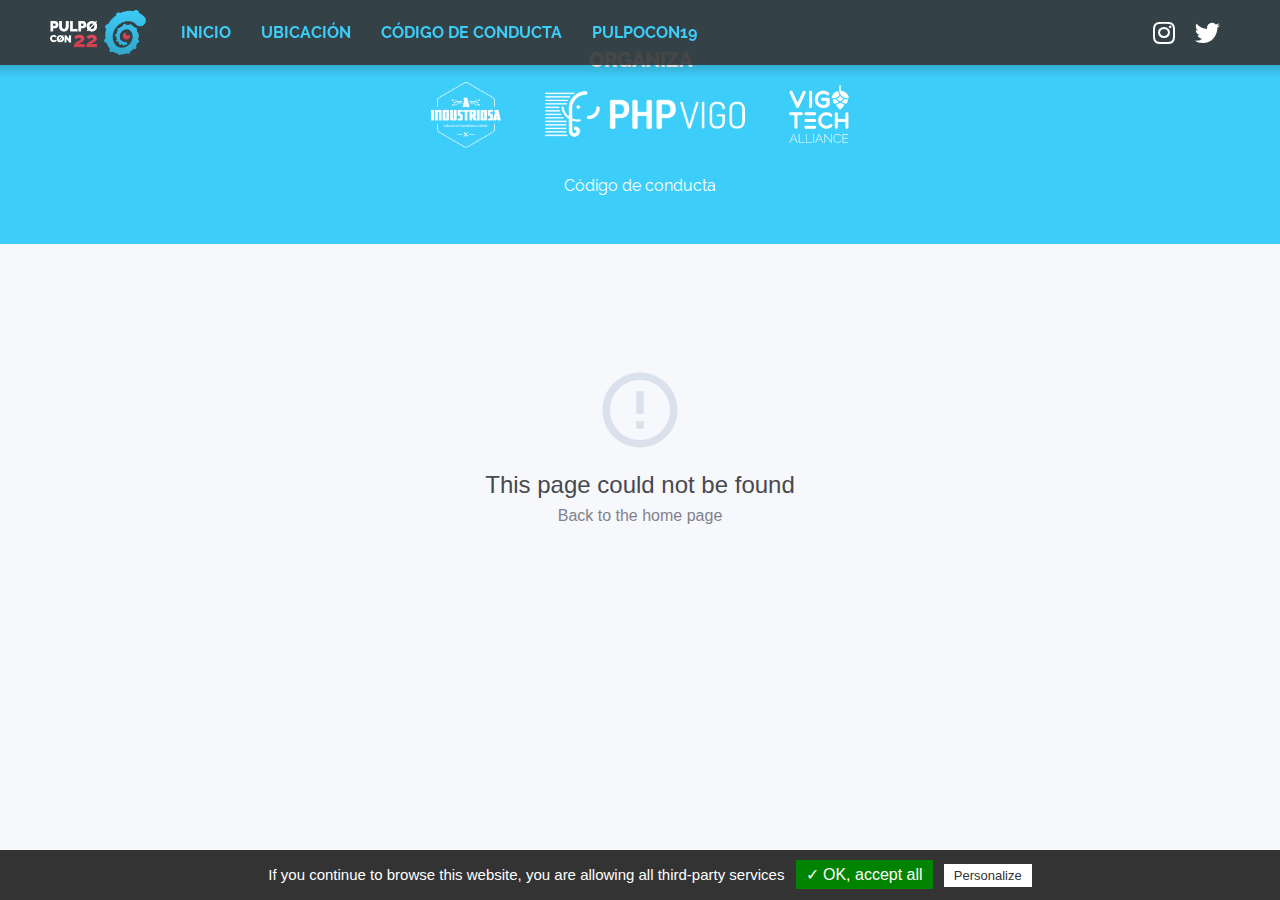
==== commit 21fd4106: "Publish build" ====
--- a/codigo-de-conducta/index.html
+++ b/codigo-de-conducta/index.html
@@ -1,10 +1,10 @@
 <!doctype html>
 <html data-n-head-ssr lang="es-ES" data-n-head="%7B%22lang%22:%7B%22ssr%22:%22es-ES%22%7D%7D">
   <head>
-    <title>PulpoCon 20</title><meta data-n-head="ssr" charset="utf-8"><meta data-n-head="ssr" name="viewport" content="width=device-width,initial-scale=1"><meta data-n-head="ssr" data-hid="description" name="description" content="PulpoCon 2020"><meta data-n-head="ssr" data-hid="mobile-web-app-capable" name="mobile-web-app-capable" content="yes"><meta data-n-head="ssr" data-hid="apple-mobile-web-app-title" name="apple-mobile-web-app-title" content="PHPulpo-Con-2020"><meta data-n-head="ssr" data-hid="author" name="author" content="Sergio Carracedo"><meta data-n-head="ssr" data-hid="theme-color" name="theme-color" content="#3DCDF9"><meta data-n-head="ssr" data-hid="og:type" name="og:type" property="og:type" content="website"><meta data-n-head="ssr" data-hid="og:site_name" name="og:site_name" property="og:site_name" content="PHPulpo-Con-2020"><meta data-n-head="ssr" data-hid="og:title" property="og:title" content="PulpoCon 19"><meta data-n-head="ssr" data-hid="og:description" property="og:description" content="Pulpo Con es una conferencia que se celebrará en Vigo el 7 de Septiembre de 2019 que acercará el movimiento “crafter” y el “clean code” a la comunidad de desarrolladores de Galicia y su área de influencia."><meta data-n-head="ssr" data-hid="og:image" property="og:image" content="https://pulpocon.es/og-image.jpg"><meta data-n-head="ssr" property="twitter:card" content="summary_large_image"><meta data-n-head="ssr" data-hid="og:locale" property="og:locale" content="es_ES"><meta data-n-head="ssr" data-hid="og:locale:alternate-gl-ES" property="og:locale:alternate" content="gl_ES"><link data-n-head="ssr" rel="icon" type="image/x-icon" href="/favicon.ico"><link data-n-head="ssr" rel="manifest" href="/_nuxt/manifest.3b31de28.json"><link data-n-head="ssr" data-hid="alternate-hreflang-es-ES" rel="alternate" href="/codigo-de-conducta" hreflang="es-ES"><link data-n-head="ssr" data-hid="alternate-hreflang-gl-ES" rel="alternate" href="/gl/codigo-de-conducta" hreflang="gl-ES"><script data-n-head="ssr" src="/libs/tarteaucitron/tarteaucitron.js"></script><link rel="preload" href="/_nuxt/0ba4f3835b72b8f51f3e.js" as="script"><link rel="preload" href="/_nuxt/cd3140d1cedb54f5ad0a.js" as="script"><link rel="preload" href="/_nuxt/3e8a135d6f797d8f9143.css" as="style"><link rel="preload" href="/_nuxt/5d97439ba7485a7994ee.js" as="script"><link rel="preload" href="/_nuxt/447a6157bb8420928cd1.css" as="style"><link rel="preload" href="/_nuxt/aac8d37365913fee7d65.js" as="script"><link rel="preload" href="/_nuxt/751607b7185015709698.js" as="script"><link rel="stylesheet" href="/_nuxt/3e8a135d6f797d8f9143.css"><link rel="stylesheet" href="/_nuxt/447a6157bb8420928cd1.css">
+    <title>PulpoCon 20</title><meta data-n-head="ssr" charset="utf-8"><meta data-n-head="ssr" name="viewport" content="width=device-width,initial-scale=1"><meta data-n-head="ssr" data-hid="description" name="description" content="PulpoCon 2020"><meta data-n-head="ssr" data-hid="mobile-web-app-capable" name="mobile-web-app-capable" content="yes"><meta data-n-head="ssr" data-hid="apple-mobile-web-app-title" name="apple-mobile-web-app-title" content="PHPulpo-Con-2020"><meta data-n-head="ssr" data-hid="author" name="author" content="Sergio Carracedo"><meta data-n-head="ssr" data-hid="theme-color" name="theme-color" content="#3DCDF9"><meta data-n-head="ssr" data-hid="og:type" name="og:type" property="og:type" content="website"><meta data-n-head="ssr" data-hid="og:site_name" name="og:site_name" property="og:site_name" content="PHPulpo-Con-2020"><meta data-n-head="ssr" data-hid="og:title" property="og:title" content="PulpoCon 19"><meta data-n-head="ssr" data-hid="og:description" property="og:description" content="Pulpo Con es una conferencia que se celebrará en Vigo el 1,2 y 3 de Septiembre de 2022 que acercará el movimiento “crafter” y el “clean code” a la comunidad de desarrolladores de Galicia y su área de influencia."><meta data-n-head="ssr" data-hid="og:image" property="og:image" content="https://pulpocon.es/og-image.jpg"><meta data-n-head="ssr" property="twitter:card" content="summary_large_image"><meta data-n-head="ssr" data-hid="og:locale" property="og:locale" content="es_ES"><meta data-n-head="ssr" data-hid="og:locale:alternate-gl-ES" property="og:locale:alternate" content="gl_ES"><link data-n-head="ssr" rel="icon" type="image/x-icon" href="/favicon.ico"><link data-n-head="ssr" rel="manifest" href="/_nuxt/manifest.3b31de28.json"><link data-n-head="ssr" data-hid="alternate-hreflang-es-ES" rel="alternate" href="/codigo-de-conducta" hreflang="es-ES"><link data-n-head="ssr" data-hid="alternate-hreflang-gl-ES" rel="alternate" href="/gl/codigo-de-conducta" hreflang="gl-ES"><script data-n-head="ssr" src="/libs/tarteaucitron/tarteaucitron.js"></script><link rel="preload" href="/_nuxt/5948ccc.js" as="script"><link rel="preload" href="/_nuxt/bb4e824.js" as="script"><link rel="preload" href="/_nuxt/css/dff8b11.css" as="style"><link rel="preload" href="/_nuxt/2ee4b0c.js" as="script"><link rel="preload" href="/_nuxt/css/6d4ccd4.css" as="style"><link rel="preload" href="/_nuxt/b3e1a17.js" as="script"><link rel="preload" href="/_nuxt/80a780b.js" as="script"><link rel="preload" href="/_nuxt/90a0499.js" as="script"><link rel="stylesheet" href="/_nuxt/css/dff8b11.css"><link rel="stylesheet" href="/_nuxt/css/6d4ccd4.css">
   </head>
   <body>
-    <div data-server-rendered="true" id="__nuxt"><!----><div id="__layout"><div><header id="header" class="not-in-top"><div class="header-content container-fluid-1440"><div id="mobile-menu-toggle" class="hidden-lg"><i class="fa fa-bars"></i></div> <div class="logo"><a href="/#home"><img id="logo" src="/logoHorizWhite.png" alt="PHPulpo Con 2020"></a></div> <scrollactive class="main-navigation hidden-xs hidden-sm hidden-md"><nav role="navigation"><ul><li><a href="/#home" class="scrollactive-item">
+    <div data-server-rendered="true" id="__nuxt"><!----><div id="__layout"><div><header id="header" class="not-in-top"><div class="header-content container-fluid-1440"><div id="mobile-menu-toggle" class="hidden-lg"><i class="fa fa-bars"></i></div> <div class="logo"><a href="/#home"><img id="logo" src="/logoHorizWhite.png" alt="PulpoCon 2022"></a></div> <scrollactive class="main-navigation hidden-xs hidden-sm hidden-md"><nav role="navigation"><ul><li><a href="/#home" class="scrollactive-item">
               Inicio
             </a></li><li><a href="/#location" class="scrollactive-item">
               Ubicación
@@ -12,7 +12,7 @@
               Código de conducta
             </a></li><li><a href="https://2019.pulpocon.es" target="_blank">
               PulpoCon19
-            </a></li></ul></nav></scrollactive> <div class="spacer"></div> <div class="social"><a href="https://www.instagram.com/pulpocon20/" target="_blank" title="Instagram"><i class="fab fa-instagram"></i></a> <a href="https://twitter.com/phpulpocon" target="_blank" title="Twitter"><i class="fab fa-twitter"></i></a></div></div></header> <div id="mobile-menu" class="not-in-top" style="display:none"><div class="cover"></div> <scrollactive class="navigation"><nav role="navigation"><ul><li><a href="/#home" class="scrollactive-item">
+            </a></li></ul></nav></scrollactive> <div class="spacer"></div> <div class="social"><a href="https://www.instagram.com/pulpocon22/" target="_blank" title="Instagram"><i class="fab fa-instagram"></i></a> <a href="https://twitter.com/phpulpocon" target="_blank" title="Twitter"><i class="fab fa-twitter"></i></a></div></div></header> <div id="mobile-menu" class="not-in-top" style="display:none"><div class="cover"></div> <scrollactive class="navigation"><nav role="navigation"><ul><li><a href="/#home" class="scrollactive-item">
               Inicio
             </a></li><li><a href="/#location" class="scrollactive-item">
               Ubicación
@@ -26,6 +26,6 @@
         Organiza
       </h3> <a href="https://intranet.aindustriosa.org/" class="aindustriosa"><img src="/i/aindustriosa.png" alt="A Industriosa"></a> <a href="https://phpvigo.com/" class="phpvigo"><img src="/i/phpvigo.png" alt="PHPVigo"></a> <a href="https://vigotech.org/" class="vigotech"><img src="/i/vigotech.png" alt="VigoTech"></a></div></div> <div class="footer-links container-fluid-1440"><div class="links"><a href="/codigo-de-conducta" aria-current="page" class="nuxt-link-exact-active nuxt-link-active">
         Código de conducta
-      </a></div></div></footer></div></div></div><script>window.__NUXT__=function(o){return{layout:"default",data:[{}],fetch:[],error:null,state:{menu:[{link:"/#home",title:"menu.home"},{link:"/#location",title:"menu.location"},{link:o,title:"menu.conduct-code"},{link:"https://2019.pulpocon.es",title:"PulpoCon19"}],speakers:[],sponsors:{diamond:[],gold:[],bronze:[],supporter:[]},locationImages:[{src:"i/location/location04.jpg"},{src:"i/location/location01.jpg"},{src:"i/location/location02.jpg"},{src:"i/location/location03.jpg"}],menuVisible:!1,i18n:{locale:"es",messages:{}}},serverRendered:!0,routePath:o}}("/codigo-de-conducta")</script><script src="/_nuxt/0ba4f3835b72b8f51f3e.js" defer></script><script src="/_nuxt/751607b7185015709698.js" defer></script><script src="/_nuxt/cd3140d1cedb54f5ad0a.js" defer></script><script src="/_nuxt/5d97439ba7485a7994ee.js" defer></script><script src="/_nuxt/aac8d37365913fee7d65.js" defer></script>
+      </a></div></div></footer></div></div></div><script>window.__NUXT__=function(o,t){return{layout:"default",data:[{}],fetch:{},error:o,state:{menu:[{link:"/#home",title:"menu.home"},{link:"/#location",title:"menu.location"},{link:t,title:"menu.conduct-code"},{link:"https://2019.pulpocon.es",title:"PulpoCon19"}],speakers:[],sponsors:{diamond:[],gold:[],bronze:[],supporter:[]},locationImages:[{src:"i/location/location04.jpg"},{src:"i/location/location01.jpg"},{src:"i/location/location02.jpg"},{src:"i/location/location03.jpg"}],menuVisible:!1,i18n:{locale:"es",messages:{}}},serverRendered:!0,routePath:t,config:{_app:{basePath:"/",assetsPath:"/_nuxt/",cdnURL:o}}}}(null,"/codigo-de-conducta")</script><script src="/_nuxt/5948ccc.js" defer></script><script src="/_nuxt/80a780b.js" defer></script><script src="/_nuxt/90a0499.js" defer></script><script src="/_nuxt/bb4e824.js" defer></script><script src="/_nuxt/2ee4b0c.js" defer></script><script src="/_nuxt/b3e1a17.js" defer></script>
   </body>
 </html>
--- a/_nuxt/css/6d4ccd4.css
+++ b/_nuxt/css/6d4ccd4.css
@@ -0,0 +1 @@
+.__nuxt-error-page{padding:1rem;background:#f7f8fb;color:#47494e;text-align:center;display:flex;justify-content:center;align-items:center;flex-direction:column;font-family:sans-serif;font-weight:100!important;-ms-text-size-adjust:100%;-webkit-text-size-adjust:100%;-webkit-font-smoothing:antialiased;position:absolute;top:0;left:0;right:0;bottom:0}.__nuxt-error-page .error{max-width:450px}.__nuxt-error-page .title{font-size:1.5rem;margin-top:15px;color:#47494e;margin-bottom:8px}.__nuxt-error-page .description{color:#7f828b;line-height:21px;margin-bottom:10px}.__nuxt-error-page a{color:#7f828b!important;text-decoration:none}.__nuxt-error-page .logo{position:fixed;left:12px;bottom:12px}.nuxt-progress{position:fixed;top:0;left:0;right:0;height:2px;width:0;opacity:1;transition:width .1s,opacity .4s;background-color:#3dcdf9;z-index:999999}.nuxt-progress.nuxt-progress-notransition{transition:none}.nuxt-progress-failed{background-color:red}a,abbr,acronym,address,applet,article,aside,audio,b,big,blockquote,body,canvas,caption,center,cite,code,dd,del,details,dfn,div,dl,dt,em,embed,fieldset,figcaption,figure,footer,form,h1,h2,h3,h4,h5,h6,header,hgroup,html,i,iframe,img,ins,kbd,label,legend,li,mark,menu,nav,object,ol,output,p,pre,q,ruby,s,samp,section,small,span,strike,strong,sub,summary,sup,table,tbody,td,tfoot,th,thead,time,tr,tt,u,ul,var,video{margin:0;padding:0;border:0;font-size:100%;font:inherit;vertical-align:baseline}:focus{outline:0}article,aside,details,figcaption,figure,footer,header,hgroup,menu,nav,section{display:block}body{line-height:1}ol,ul{list-style:none}blockquote,q{quotes:none}blockquote:after,blockquote:before,q:after,q:before{content:"";content:none}input[type=search]::-webkit-search-cancel-button,input[type=search]::-webkit-search-decoration,input[type=search]::-webkit-search-results-button,input[type=search]::-webkit-search-results-decoration{-webkit-appearance:none;-moz-appearance:none}input[type=search]{-webkit-appearance:none;-moz-appearance:none}audio,canvas,video{display:inline-block;*display:inline;*zoom:1;max-width:100%}audio:not([controls]){display:none;height:0}[hidden]{display:none}html{font-size:100%;-webkit-text-size-adjust:100%;-ms-text-size-adjust:100%}a:focus{outline:thin dotted}a:active,a:hover{outline:0}img{border:0;-ms-interpolation-mode:bicubic}figure,form{margin:0}fieldset{border:1px solid silver;margin:0 2px;padding:.35em .625em .75em}legend{border:0;padding:0;white-space:normal;*margin-left:-7px}button,input,select,textarea{font-size:100%;margin:0;vertical-align:baseline;*vertical-align:middle}button,input{line-height:normal}button,select{text-transform:none}button,html input[type=button],input[type=reset],input[type=submit]{-webkit-appearance:button;cursor:pointer;*overflow:visible}button[disabled],html input[disabled]{cursor:default}input[type=checkbox],input[type=radio]{box-sizing:border-box;padding:0;*height:13px;*width:13px}input[type=search]{-webkit-appearance:textfield;box-sizing:content-box}input[type=search]::-webkit-search-cancel-button,input[type=search]::-webkit-search-decoration{-webkit-appearance:none}button::-moz-focus-inner,input::-moz-focus-inner{border:0;padding:0}textarea{overflow:auto;vertical-align:top}table{border-collapse:collapse;border-spacing:0}button,html,input,select,textarea{color:#222}::-moz-selection{background:#b3d4fc;text-shadow:none}::selection{background:#b3d4fc;text-shadow:none}img{vertical-align:middle}fieldset{border:0;margin:0;padding:0}textarea{resize:vertical}.chromeframe{margin:.2em 0;background:#ccc;color:#000;padding:.2em 0}.container-fluid{padding-left:15px;padding-right:15px}.container-fluid-900,.container-fluid-1440{max-width:1440px;margin:auto;padding-left:50px;padding-right:50px}@media screen and (max-width:768px){.container-fluid-900,.container-fluid-1440{padding-left:20px;padding-right:20px}}@media screen and (max-width:0){.container-fluid-900,.container-fluid-1440{padding-left:20px;padding-right:20px}}.container-fluid-1920{max-width:1920px;margin:auto;padding-left:15px;padding-right:15px}.responsive-embed-wrapper{position:relative;padding-bottom:56.25%;padding-top:25px;height:0}.responsive-embed-wrapper>*{position:absolute;top:0;left:0;width:100%;height:100%}.grid-row{margin-left:-8px;margin-right:-8px;display:flex;flex-flow:row wrap}.grid-row,.grid-row *{box-sizing:border-box}@supports (display:grid){.grid-row{display:grid;grid-template-columns:repeat(12,1fr)}}@media (min-width:0){.grid-row.grid-row-xs-no-margins{margin-left:0;margin-right:0}}@media (min-width:576px){.grid-row.grid-row-lxs-no-margins{margin-left:0;margin-right:0}}@media (min-width:768px){.grid-row.grid-row-sm-no-margins{margin-left:0;margin-right:0}}@media (min-width:992px){.grid-row.grid-row-md-no-margins{margin-left:0;margin-right:0}}@media (min-width:1200px){.grid-row.grid-row-lg-no-margins{margin-left:0;margin-right:0}}.col-lg-1,.col-lg-2,.col-lg-3,.col-lg-4,.col-lg-5,.col-lg-6,.col-lg-7,.col-lg-8,.col-lg-9,.col-lg-10,.col-lg-11,.col-lg-12,.col-lxs-1,.col-lxs-2,.col-lxs-3,.col-lxs-4,.col-lxs-5,.col-lxs-6,.col-lxs-7,.col-lxs-8,.col-lxs-9,.col-lxs-10,.col-lxs-11,.col-lxs-12,.col-md-1,.col-md-2,.col-md-3,.col-md-4,.col-md-5,.col-md-6,.col-md-7,.col-md-8,.col-md-9,.col-md-10,.col-md-11,.col-md-12,.col-sm-1,.col-sm-2,.col-sm-3,.col-sm-4,.col-sm-5,.col-sm-6,.col-sm-7,.col-sm-8,.col-sm-9,.col-sm-10,.col-sm-11,.col-sm-12,.col-xs-1,.col-xs-2,.col-xs-3,.col-xs-4,.col-xs-5,.col-xs-6,.col-xs-7,.col-xs-8,.col-xs-9,.col-xs-10,.col-xs-11,.col-xs-12{padding-right:8px;padding-left:8px}@media (min-width:0){.col-xs-1{width:8.33333%}@supports (display:grid){.col-xs-1{width:auto;grid-column:span 1}}}@media (min-width:0){.col-xs-order-1{order:1}}@media (min-width:0){.col-xs-end-1{grid-column-end:2}}@media (min-width:0){.col-xs-2{width:16.66667%}@supports (display:grid){.col-xs-2{width:auto;grid-column:span 2}}}@media (min-width:0){.col-xs-order-2{order:2}}@media (min-width:0){.col-xs-end-2{grid-column-end:3}}@media (min-width:0){.col-xs-3{width:25%}@supports (display:grid){.col-xs-3{width:auto;grid-column:span 3}}}@media (min-width:0){.col-xs-order-3{order:3}}@media (min-width:0){.col-xs-end-3{grid-column-end:4}}@media (min-width:0){.col-xs-4{width:33.33333%}@supports (display:grid){.col-xs-4{width:auto;grid-column:span 4}}}@media (min-width:0){.col-xs-order-4{order:4}}@media (min-width:0){.col-xs-end-4{grid-column-end:5}}@media (min-width:0){.col-xs-5{width:41.66667%}@supports (display:grid){.col-xs-5{width:auto;grid-column:span 5}}}@media (min-width:0){.col-xs-order-5{order:5}}@media (min-width:0){.col-xs-end-5{grid-column-end:6}}@media (min-width:0){.col-xs-6{width:50%}@supports (display:grid){.col-xs-6{width:auto;grid-column:span 6}}}@media (min-width:0){.col-xs-order-6{order:6}}@media (min-width:0){.col-xs-end-6{grid-column-end:7}}@media (min-width:0){.col-xs-7{width:58.33333%}@supports (display:grid){.col-xs-7{width:auto;grid-column:span 7}}}@media (min-width:0){.col-xs-order-7{order:7}}@media (min-width:0){.col-xs-end-7{grid-column-end:8}}@media (min-width:0){.col-xs-8{width:66.66667%}@supports (display:grid){.col-xs-8{width:auto;grid-column:span 8}}}@media (min-width:0){.col-xs-order-8{order:8}}@media (min-width:0){.col-xs-end-8{grid-column-end:9}}@media (min-width:0){.col-xs-9{width:75%}@supports (display:grid){.col-xs-9{width:auto;grid-column:span 9}}}@media (min-width:0){.col-xs-order-9{order:9}}@media (min-width:0){.col-xs-end-9{grid-column-end:10}}@media (min-width:0){.col-xs-10{width:83.33333%}@supports (display:grid){.col-xs-10{width:auto;grid-column:span 10}}}@media (min-width:0){.col-xs-order-10{order:10}}@media (min-width:0){.col-xs-end-10{grid-column-end:11}}@media (min-width:0){.col-xs-11{width:91.66667%}@supports (display:grid){.col-xs-11{width:auto;grid-column:span 11}}}@media (min-width:0){.col-xs-order-11{order:11}}@media (min-width:0){.col-xs-end-11{grid-column-end:12}}@media (min-width:0){.col-xs-12{width:100%}@supports (display:grid){.col-xs-12{width:auto;grid-column:span 12}}}@media (min-width:0){.col-xs-order-12{order:12}}@media (min-width:0){.col-xs-end-12{grid-column-end:13}}@media (min-width:576px){.col-lxs-1{width:8.33333%}@supports (display:grid){.col-lxs-1{width:auto;grid-column:span 1}}}@media (min-width:576px){.col-lxs-order-1{order:1}}@media (min-width:576px){.col-lxs-end-1{grid-column-end:2}}@media (min-width:576px){.col-lxs-2{width:16.66667%}@supports (display:grid){.col-lxs-2{width:auto;grid-column:span 2}}}@media (min-width:576px){.col-lxs-order-2{order:2}}@media (min-width:576px){.col-lxs-end-2{grid-column-end:3}}@media (min-width:576px){.col-lxs-3{width:25%}@supports (display:grid){.col-lxs-3{width:auto;grid-column:span 3}}}@media (min-width:576px){.col-lxs-order-3{order:3}}@media (min-width:576px){.col-lxs-end-3{grid-column-end:4}}@media (min-width:576px){.col-lxs-4{width:33.33333%}@supports (display:grid){.col-lxs-4{width:auto;grid-column:span 4}}}@media (min-width:576px){.col-lxs-order-4{order:4}}@media (min-width:576px){.col-lxs-end-4{grid-column-end:5}}@media (min-width:576px){.col-lxs-5{width:41.66667%}@supports (display:grid){.col-lxs-5{width:auto;grid-column:span 5}}}@media (min-width:576px){.col-lxs-order-5{order:5}}@media (min-width:576px){.col-lxs-end-5{grid-column-end:6}}@media (min-width:576px){.col-lxs-6{width:50%}@supports (display:grid){.col-lxs-6{width:auto;grid-column:span 6}}}@media (min-width:576px){.col-lxs-order-6{order:6}}@media (min-width:576px){.col-lxs-end-6{grid-column-end:7}}@media (min-width:576px){.col-lxs-7{width:58.33333%}@supports (display:grid){.col-lxs-7{width:auto;grid-column:span 7}}}@media (min-width:576px){.col-lxs-order-7{order:7}}@media (min-width:576px){.col-lxs-end-7{grid-column-end:8}}@media (min-width:576px){.col-lxs-8{width:66.66667%}@supports (display:grid){.col-lxs-8{width:auto;grid-column:span 8}}}@media (min-width:576px){.col-lxs-order-8{order:8}}@media (min-width:576px){.col-lxs-end-8{grid-column-end:9}}@media (min-width:576px){.col-lxs-9{width:75%}@supports (display:grid){.col-lxs-9{width:auto;grid-column:span 9}}}@media (min-width:576px){.col-lxs-order-9{order:9}}@media (min-width:576px){.col-lxs-end-9{grid-column-end:10}}@media (min-width:576px){.col-lxs-10{width:83.33333%}@supports (display:grid){.col-lxs-10{width:auto;grid-column:span 10}}}@media (min-width:576px){.col-lxs-order-10{order:10}}@media (min-width:576px){.col-lxs-end-10{grid-column-end:11}}@media (min-width:576px){.col-lxs-11{width:91.66667%}@supports (display:grid){.col-lxs-11{width:auto;grid-column:span 11}}}@media (min-width:576px){.col-lxs-order-11{order:11}}@media (min-width:576px){.col-lxs-end-11{grid-column-end:12}}@media (min-width:576px){.col-lxs-12{width:100%}@supports (display:grid){.col-lxs-12{width:auto;grid-column:span 12}}}@media (min-width:576px){.col-lxs-order-12{order:12}}@media (min-width:576px){.col-lxs-end-12{grid-column-end:13}}@media (min-width:768px){.col-sm-1{width:8.33333%}@supports (display:grid){.col-sm-1{width:auto;grid-column:span 1}}}@media (min-width:768px){.col-sm-order-1{order:1}}@media (min-width:768px){.col-sm-end-1{grid-column-end:2}}@media (min-width:768px){.col-sm-2{width:16.66667%}@supports (display:grid){.col-sm-2{width:auto;grid-column:span 2}}}@media (min-width:768px){.col-sm-order-2{order:2}}@media (min-width:768px){.col-sm-end-2{grid-column-end:3}}@media (min-width:768px){.col-sm-3{width:25%}@supports (display:grid){.col-sm-3{width:auto;grid-column:span 3}}}@media (min-width:768px){.col-sm-order-3{order:3}}@media (min-width:768px){.col-sm-end-3{grid-column-end:4}}@media (min-width:768px){.col-sm-4{width:33.33333%}@supports (display:grid){.col-sm-4{width:auto;grid-column:span 4}}}@media (min-width:768px){.col-sm-order-4{order:4}}@media (min-width:768px){.col-sm-end-4{grid-column-end:5}}@media (min-width:768px){.col-sm-5{width:41.66667%}@supports (display:grid){.col-sm-5{width:auto;grid-column:span 5}}}@media (min-width:768px){.col-sm-order-5{order:5}}@media (min-width:768px){.col-sm-end-5{grid-column-end:6}}@media (min-width:768px){.col-sm-6{width:50%}@supports (display:grid){.col-sm-6{width:auto;grid-column:span 6}}}@media (min-width:768px){.col-sm-order-6{order:6}}@media (min-width:768px){.col-sm-end-6{grid-column-end:7}}@media (min-width:768px){.col-sm-7{width:58.33333%}@supports (display:grid){.col-sm-7{width:auto;grid-column:span 7}}}@media (min-width:768px){.col-sm-order-7{order:7}}@media (min-width:768px){.col-sm-end-7{grid-column-end:8}}@media (min-width:768px){.col-sm-8{width:66.66667%}@supports (display:grid){.col-sm-8{width:auto;grid-column:span 8}}}@media (min-width:768px){.col-sm-order-8{order:8}}@media (min-width:768px){.col-sm-end-8{grid-column-end:9}}@media (min-width:768px){.col-sm-9{width:75%}@supports (display:grid){.col-sm-9{width:auto;grid-column:span 9}}}@media (min-width:768px){.col-sm-order-9{order:9}}@media (min-width:768px){.col-sm-end-9{grid-column-end:10}}@media (min-width:768px){.col-sm-10{width:83.33333%}@supports (display:grid){.col-sm-10{width:auto;grid-column:span 10}}}@media (min-width:768px){.col-sm-order-10{order:10}}@media (min-width:768px){.col-sm-end-10{grid-column-end:11}}@media (min-width:768px){.col-sm-11{width:91.66667%}@supports (display:grid){.col-sm-11{width:auto;grid-column:span 11}}}@media (min-width:768px){.col-sm-order-11{order:11}}@media (min-width:768px){.col-sm-end-11{grid-column-end:12}}@media (min-width:768px){.col-sm-12{width:100%}@supports (display:grid){.col-sm-12{width:auto;grid-column:span 12}}}@media (min-width:768px){.col-sm-order-12{order:12}}@media (min-width:768px){.col-sm-end-12{grid-column-end:13}}@media (min-width:992px){.col-md-1{width:8.33333%}@supports (display:grid){.col-md-1{width:auto;grid-column:span 1}}}@media (min-width:992px){.col-md-order-1{order:1}}@media (min-width:992px){.col-md-end-1{grid-column-end:2}}@media (min-width:992px){.col-md-2{width:16.66667%}@supports (display:grid){.col-md-2{width:auto;grid-column:span 2}}}@media (min-width:992px){.col-md-order-2{order:2}}@media (min-width:992px){.col-md-end-2{grid-column-end:3}}@media (min-width:992px){.col-md-3{width:25%}@supports (display:grid){.col-md-3{width:auto;grid-column:span 3}}}@media (min-width:992px){.col-md-order-3{order:3}}@media (min-width:992px){.col-md-end-3{grid-column-end:4}}@media (min-width:992px){.col-md-4{width:33.33333%}@supports (display:grid){.col-md-4{width:auto;grid-column:span 4}}}@media (min-width:992px){.col-md-order-4{order:4}}@media (min-width:992px){.col-md-end-4{grid-column-end:5}}@media (min-width:992px){.col-md-5{width:41.66667%}@supports (display:grid){.col-md-5{width:auto;grid-column:span 5}}}@media (min-width:992px){.col-md-order-5{order:5}}@media (min-width:992px){.col-md-end-5{grid-column-end:6}}@media (min-width:992px){.col-md-6{width:50%}@supports (display:grid){.col-md-6{width:auto;grid-column:span 6}}}@media (min-width:992px){.col-md-order-6{order:6}}@media (min-width:992px){.col-md-end-6{grid-column-end:7}}@media (min-width:992px){.col-md-7{width:58.33333%}@supports (display:grid){.col-md-7{width:auto;grid-column:span 7}}}@media (min-width:992px){.col-md-order-7{order:7}}@media (min-width:992px){.col-md-end-7{grid-column-end:8}}@media (min-width:992px){.col-md-8{width:66.66667%}@supports (display:grid){.col-md-8{width:auto;grid-column:span 8}}}@media (min-width:992px){.col-md-order-8{order:8}}@media (min-width:992px){.col-md-end-8{grid-column-end:9}}@media (min-width:992px){.col-md-9{width:75%}@supports (display:grid){.col-md-9{width:auto;grid-column:span 9}}}@media (min-width:992px){.col-md-order-9{order:9}}@media (min-width:992px){.col-md-end-9{grid-column-end:10}}@media (min-width:992px){.col-md-10{width:83.33333%}@supports (display:grid){.col-md-10{width:auto;grid-column:span 10}}}@media (min-width:992px){.col-md-order-10{order:10}}@media (min-width:992px){.col-md-end-10{grid-column-end:11}}@media (min-width:992px){.col-md-11{width:91.66667%}@supports (display:grid){.col-md-11{width:auto;grid-column:span 11}}}@media (min-width:992px){.col-md-order-11{order:11}}@media (min-width:992px){.col-md-end-11{grid-column-end:12}}@media (min-width:992px){.col-md-12{width:100%}@supports (display:grid){.col-md-12{width:auto;grid-column:span 12}}}@media (min-width:992px){.col-md-order-12{order:12}}@media (min-width:992px){.col-md-end-12{grid-column-end:13}}@media (min-width:1200px){.col-lg-1{width:8.33333%}@supports (display:grid){.col-lg-1{width:auto;grid-column:span 1}}}@media (min-width:1200px){.col-lg-order-1{order:1}}@media (min-width:1200px){.col-lg-end-1{grid-column-end:2}}@media (min-width:1200px){.col-lg-2{width:16.66667%}@supports (display:grid){.col-lg-2{width:auto;grid-column:span 2}}}@media (min-width:1200px){.col-lg-order-2{order:2}}@media (min-width:1200px){.col-lg-end-2{grid-column-end:3}}@media (min-width:1200px){.col-lg-3{width:25%}@supports (display:grid){.col-lg-3{width:auto;grid-column:span 3}}}@media (min-width:1200px){.col-lg-order-3{order:3}}@media (min-width:1200px){.col-lg-end-3{grid-column-end:4}}@media (min-width:1200px){.col-lg-4{width:33.33333%}@supports (display:grid){.col-lg-4{width:auto;grid-column:span 4}}}@media (min-width:1200px){.col-lg-order-4{order:4}}@media (min-width:1200px){.col-lg-end-4{grid-column-end:5}}@media (min-width:1200px){.col-lg-5{width:41.66667%}@supports (display:grid){.col-lg-5{width:auto;grid-column:span 5}}}@media (min-width:1200px){.col-lg-order-5{order:5}}@media (min-width:1200px){.col-lg-end-5{grid-column-end:6}}@media (min-width:1200px){.col-lg-6{width:50%}@supports (display:grid){.col-lg-6{width:auto;grid-column:span 6}}}@media (min-width:1200px){.col-lg-order-6{order:6}}@media (min-width:1200px){.col-lg-end-6{grid-column-end:7}}@media (min-width:1200px){.col-lg-7{width:58.33333%}@supports (display:grid){.col-lg-7{width:auto;grid-column:span 7}}}@media (min-width:1200px){.col-lg-order-7{order:7}}@media (min-width:1200px){.col-lg-end-7{grid-column-end:8}}@media (min-width:1200px){.col-lg-8{width:66.66667%}@supports (display:grid){.col-lg-8{width:auto;grid-column:span 8}}}@media (min-width:1200px){.col-lg-order-8{order:8}}@media (min-width:1200px){.col-lg-end-8{grid-column-end:9}}@media (min-width:1200px){.col-lg-9{width:75%}@supports (display:grid){.col-lg-9{width:auto;grid-column:span 9}}}@media (min-width:1200px){.col-lg-order-9{order:9}}@media (min-width:1200px){.col-lg-end-9{grid-column-end:10}}@media (min-width:1200px){.col-lg-10{width:83.33333%}@supports (display:grid){.col-lg-10{width:auto;grid-column:span 10}}}@media (min-width:1200px){.col-lg-order-10{order:10}}@media (min-width:1200px){.col-lg-end-10{grid-column-end:11}}@media (min-width:1200px){.col-lg-11{width:91.66667%}@supports (display:grid){.col-lg-11{width:auto;grid-column:span 11}}}@media (min-width:1200px){.col-lg-order-11{order:11}}@media (min-width:1200px){.col-lg-end-11{grid-column-end:12}}@media (min-width:1200px){.col-lg-12{width:100%}@supports (display:grid){.col-lg-12{width:auto;grid-column:span 12}}}@media (min-width:1200px){.col-lg-order-12{order:12}}@media (min-width:1200px){.col-lg-end-12{grid-column-end:13}}.grid-filler{display:flex;flex-flow:row wrap}@supports (display:grid){.grid-filler{display:grid;justify-items:stretch}}.grid-filler .grid-filler-container{width:100%;margin:auto}.grid-filler .grid-filler-container>.grid-row{width:100%;margin:0}@media (max-width:767px){.grid-filler .grid-filler-container>.grid-row{padding:0 5px}}.grid-col-filler{flex:1;width:auto;min-width:0}@supports (display:grid){.grid-filler-1440{grid-template-columns:auto minmax(0,1440px) auto}}.grid-filler-1440 .grid-filler-container{max-width:1440px}@supports (display:grid){.grid-filler-1240{grid-template-columns:auto minmax(0,1240px) auto}}.grid-filler-1240 .grid-filler-container{max-width:1240px}@supports (display:grid){.grid-filler-1140{grid-template-columns:auto minmax(0,1140px) auto}}.grid-filler-1140 .grid-filler-container{max-width:1140px}.no-gutter-left{padding-left:0}.no-gutter-right,.no-gutters{padding-right:0}.no-gutters{padding-left:0}@media (min-width:0){.no-gutters-xs{padding-right:0;padding-left:0}}@media (min-width:0){.gutters-xs{padding-right:8px;padding-left:8px}}@media (min-width:0){.no-gutter-left-xs{padding-left:0}}@media (min-width:0){.gutter-left-xs{padding-left:8px}}@media (min-width:0){.no-gutter-right-xs{padding-right:0}}@media (min-width:0){.gutter-right-xs{padding-right:8px}}@media (min-width:576px){.no-gutters-lxs{padding-right:0;padding-left:0}}@media (min-width:576px){.gutters-lxs{padding-right:8px;padding-left:8px}}@media (min-width:576px){.no-gutter-left-lxs{padding-left:0}}@media (min-width:576px){.gutter-left-lxs{padding-left:8px}}@media (min-width:576px){.no-gutter-right-lxs{padding-right:0}}@media (min-width:576px){.gutter-right-lxs{padding-right:8px}}@media (min-width:768px){.no-gutters-sm{padding-right:0;padding-left:0}}@media (min-width:768px){.gutters-sm{padding-right:8px;padding-left:8px}}@media (min-width:768px){.no-gutter-left-sm{padding-left:0}}@media (min-width:768px){.gutter-left-sm{padding-left:8px}}@media (min-width:768px){.no-gutter-right-sm{padding-right:0}}@media (min-width:768px){.gutter-right-sm{padding-right:8px}}@media (min-width:992px){.no-gutters-md{padding-right:0;padding-left:0}}@media (min-width:992px){.gutters-md{padding-right:8px;padding-left:8px}}@media (min-width:992px){.no-gutter-left-md{padding-left:0}}@media (min-width:992px){.gutter-left-md{padding-left:8px}}@media (min-width:992px){.no-gutter-right-md{padding-right:0}}@media (min-width:992px){.gutter-right-md{padding-right:8px}}@media (min-width:1200px){.no-gutters-lg{padding-right:0;padding-left:0}}@media (min-width:1200px){.gutters-lg{padding-right:8px;padding-left:8px}}@media (min-width:1200px){.no-gutter-left-lg{padding-left:0}}@media (min-width:1200px){.gutter-left-lg{padding-left:8px}}@media (min-width:1200px){.no-gutter-right-lg{padding-right:0}}@media (min-width:1200px){.gutter-right-lg{padding-right:8px}}@media (max-width:576px){.hidden-xs{top:1;display:none!important}}@media (min-width:576px) and (max-width:768px){.hidden-lxs{display:none!important}}@media (min-width:768px) and (max-width:992px){.hidden-sm{display:none!important}}@media (min-width:992px) and (max-width:1200px){.hidden-md{display:none!important}}@media (min-width:1200px){.hidden-lg{display:none!important}}.visible-lg{display:none}@media (min-width:1200px){.visible-lg{display:block!important}}.visible-md{display:none}@media (min-width:992px) and (max-width:1200px){.visible-md{display:block!important}}.visible-sm{display:none}@media (min-width:768px) and (max-width:992px){.visible-sm{display:block!important}}.visible-lxs{display:none}@media (min-width:576px) and (max-width:768px){.visible-lxs{display:block!important}}.visible-xs{display:none}@media (max-width:576px){.visible-xs{display:block!important}}.mb-1{margin-bottom:10px}.mt-1{margin-top:10px}.mb-2{margin-bottom:20px}.mt-2{margin-top:20px}.mb-3{margin-bottom:30px}.mt-3{margin-top:30px}.mb-4{margin-bottom:40px}.mt-4{margin-top:40px}.mb-5{margin-bottom:50px}.mt-5{margin-top:50px}.mb-6{margin-bottom:60px}.mt-6{margin-top:60px}.mb-7{margin-bottom:70px}.mt-7{margin-top:70px}.mb-8{margin-bottom:80px}.mt-8{margin-top:80px}.mb-9{margin-bottom:90px}.mt-9{margin-top:90px}.mb-10{margin-bottom:100px}.mt-10{margin-top:100px}.grid-vertical-center{align-self:center}body{color:0,767px}@-webkit-keyframes fade-animation{0%{opacity:.8;transform:scale(1)}50%{opacity:1;transform:scale(1.2)}to{opacity:.8;transform:scale(1)}}@keyframes fade-animation{0%{opacity:.8;transform:scale(1)}50%{opacity:1;transform:scale(1.2)}to{opacity:.8;transform:scale(1)}}body{font-family:Raleway}img{max-width:100%;height:auto}.anchor{display:block;position:relative;top:-130px;visibility:hidden}.strikethrough{text-decoration:line-through}@font-face{font-family:Raleway;src:url(/_nuxt/fonts/Raleway-Regular.4f9b5e6.ttf);font-weight:400}@font-face{font-family:Raleway;src:url(/_nuxt/fonts/Raleway-Medium.bb2b3a6.ttf);font-weight:600}@font-face{font-family:Raleway;src:url(/_nuxt/fonts/Raleway-Bold.fac4c1f.ttf);font-weight:700}@font-face{font-family:Raleway;src:url(/_nuxt/fonts/Raleway-ExtraBold.86c4590.ttf);font-weight:900}@font-face{font-family:Raleway;src:url(/_nuxt/fonts/Raleway-Light.77c0a67.ttf);font-weight:100}body{background:url(/bg.jpg) no-repeat;background-size:cover}.container-fluid-900{max-width:900px}#header{position:fixed;background:rgba(51,51,51,.9);top:0;left:0;right:0;z-index:999;padding:0}#header:after{content:" ";display:block;position:absolute;left:0;right:0;height:12px;bottom:-12px;background:rgba(0,0,0,.15);background-color:rgba(0,0,0,.15);background:linear-gradient(180deg,rgba(0,0,0,.15),transparent);filter:progid:DXImageTransform.Microsoft.gradient(startColorstr=$start,endColorstr=$stop,GradientType=0);background-repeat:no-repeat}#header .header-content{display:flex}#header .header-content .spacer{flex-grow:1}#header #mobile-menu-toggle{display:flex;align-items:center;padding:0 15px 0 0;font-size:25px;cursor:pointer;color:#fff}#header #logo{height:0;transition:all .2s ease-in-out;display:block}@media screen and (min-width:0) and (max-width:767px){#header .main-navigation{position:fixed;display:block;background:#3dcdf9}}@media screen and (min-width:768px) and (max-width:991px){#header .main-navigation{position:fixed;display:block;background:#3dcdf9}}@media screen and (min-width:992px) and (max-width:1199px){#header .main-navigation{position:fixed;display:block;background:#3dcdf9}}#header nav ul{margin:0;list-style:none;display:flex}#header nav ul li.logo{width:130px}#header nav a{padding:5px 15px;text-transform:uppercase;text-decoration:none;position:relative;color:#3dcdf9;font-weight:700;display:flex;height:35px;font-size:16px;line-height:1em;align-items:center;transition:all .2s ease-in-out}#header nav a:before{content:"";display:block;position:absolute;bottom:0;left:0;right:0;top:100%;background:#3dcdf9;z-index:-1;transition:all .2s ease-in-out}#header nav a.is-active,#header nav a:hover{color:#333}#header nav a.is-active:before,#header nav a:hover:before{top:0}#header nav a.is-active{color:#fff}#header .social{display:flex;align-items:center}#header .social a{padding:3px 10px;text-decoration:none;font-size:18px;color:#fff;transition:all .2s ease-in-out}#header .social a:hover{text-decoration:none;color:#3dcdf9}#header.not-in-top #logo{height:45px;margin:10px 20px 10px 0}#header.not-in-top nav a{height:55px}#header.not-in-top .social{vertical-align:center}#header.not-in-top .social a{font-size:25px}#mobile-menu{position:fixed;color:#fff;top:45px;left:0;right:0;bottom:0;z-index:98;transition:all .2s ease-in-out}#mobile-menu.not-in-top{top:65px}#mobile-menu .cover{position:absolute;left:0;top:0;bottom:0;right:0;background:rgba(0,0,0,.6);z-index:8}#mobile-menu .navigation{position:absolute;width:60%;max-width:250px;background:#3dcdf9;padding:30px;left:0;top:0;bottom:0;z-index:9}#mobile-menu ul li a{display:block;padding:10px 0;text-transform:uppercase;text-decoration:none;position:relative;color:#fff;font-weight:700;font-size:18px;line-height:1em}.section{padding:50px 0;color:#fff}.section p{font-size:25px;margin-bottom:1.5em;line-height:1.3em}.section p strong{font-weight:800}.section.blue{background:rgba(61,205,249,.7)}.section.blue .section-title{color:#da291c}.section.blue .content-wrapper{color:#fff}.section.red{background:#da291c}.section.red .content-wrapper,.section.red .section-title{color:#fff}.section .center{text-align:center}#footer{background:#3dcdf9;color:#fff;padding:50px 0;position:relative}#footer .organization{text-align:center}#footer .organization h3{font-size:20px;margin:0 0 10px;color:#fff;font-weight:900;text-transform:uppercase}#footer .organization a{padding:0 20px 15px}#footer .organization a.phpvigo img{width:200px}#footer .organization a.vigotech img{width:60px}#footer .organization a.aindustriosa img{width:70px}#footer .links{padding-top:30px;text-align:center}#footer .links a{color:#fff;margin:0 5px 10px;padding-bottom:3px;position:relative;transition:all .2s ease-in-out}#footer .links a,#footer .links a:hover{text-decoration:none}#footer .links a:after{text-decoration:none;transition:all .2s ease-in-out;content:"";height:1px;position:absolute;background:#da291c;width:0;bottom:0;left:0}#footer .links a:hover:after{width:100%}#footer .links a:hover{color:#da291c}.btn{display:inline-block;background:#da291c;color:#fff;padding:10px 20px;text-decoration:none;font-weight:700;transition:all .2s ease-in-out}.btn:hover{background:#3dcdf9}.btn.btn-alt:hover{background:#fff;color:#da291c}.btn.btn-uppercase{text-transform:uppercase}.btn.btn-lg{font-size:20px;padding:15px 30px}.btn.btn-xlg{font-size:30px;padding:15px 30px}.page{padding-top:130px;padding-bottom:100px;color:#fff}.page h1{font-size:3em}@media screen and (min-width:0) and (max-width:767px){.page h1{font-size:2.2em}}.page p{font-size:19px;line-height:1.3em;margin-bottom:1.6em}.page h2,.page h3,.page h4,.page h5,.page h6{font-weight:700;margin-bottom:1em;color:#3dcdf9}.page a{color:#da291c;padding-bottom:3px;position:relative;transition:all .2s ease-in-out}.page a,.page a:after,.page a:hover{text-decoration:none}.page a:after{transition:all .2s ease-in-out;content:"";height:1px;position:absolute;background:#da291c;width:0;bottom:0;left:0}.page a:hover:after{width:100%}.page a:hover{color:#da291c}h2{font-size:3em}@media screen and (min-width:0) and (max-width:767px){h2{font-size:2.2em}}h3{font-size:2em}.page-title,.section-title{text-align:center;font-weight:900;margin-bottom:1em;color:#3dcdf9;text-transform:uppercase}.section-subtitle{text-align:center;font-weight:600;margin-bottom:1em;color:#da291c}#hero{height:50vh;min-height:600px;overflow:hidden;position:relative;background:url(/hero.jpg) no-repeat top;background-size:cover}@media screen and (min-width:0) and (max-width:767px){#hero{min-height:400px}}#hero .content-wrapper,#hero .cover{position:absolute;left:0;right:0;top:0;bottom:0}#hero .cover{top:80%;background:rgba(61,205,249,0);background-color:rgba(61,205,249,0);background:linear-gradient(180deg,rgba(61,205,249,0),#333);filter:progid:DXImageTransform.Microsoft.gradient(startColorstr=$start,endColorstr=$stop,GradientType=0);background-repeat:no-repeat}#hero .content-wrapper .content{padding:30px;top:50%;position:absolute;left:0;right:0;transform:translateY(-50%);text-align:center}#hero .hero-title{font-size:5em;margin-bottom:20px}#presentation{padding-top:50px;padding-bottom:100px}#presentation .late-motiv{text-align:center;opacity:.5}#presentation .notice{background:#da291c;padding:25px 25px 1px;text-align:center}#presentation .contact{font-size:30px}#presentation .contact>div{text-align:center;margin-bottom:20px}#presentation .contact a{color:#3dcdf9;text-decoration:none;padding-bottom:3px;position:relative;transition:all .2s ease-in-out}#presentation .contact a:hover{text-decoration:none}#presentation .contact a:after{text-decoration:none;transition:all .2s ease-in-out;content:"";height:1px;position:absolute;background:#da291c;width:0;bottom:0;left:0}#presentation .contact a:hover:after{width:100%}#presentation .contact a:hover{color:#da291c}#hype{padding-top:50px;padding-bottom:100px}#hype .late-motiv{text-align:center;margin-bottom:50px;opacity:.5}#hype .contact{font-size:30px}#hype .contact>div{text-align:center;margin-bottom:20px}#hype .contact a{color:#3dcdf9;padding-bottom:3px;position:relative;transition:all .2s ease-in-out}#hype .contact a,#hype .contact a:hover{text-decoration:none}#hype .contact a:after{text-decoration:none;transition:all .2s ease-in-out;content:"";height:1px;position:absolute;background:#da291c;width:0;bottom:0;left:0}#hype .contact a:hover:after{width:100%}#hype .contact a:hover{color:#da291c}#tickets .cta,#tickets .summary{text-align:center}#tickets .woutick{padding-top:20px}#tickets .woutick img{display:inline-block}#tickets h3{color:#da291c;font-weight:900;text-transform:uppercase}#tickets p a{color:#fff;padding-bottom:3px;position:relative;transition:all .2s ease-in-out}#tickets p a,#tickets p a:after,#tickets p a:hover{text-decoration:none}#tickets p a:after{transition:all .2s ease-in-out;content:"";height:1px;position:absolute;background:#fff;width:100%;bottom:0}#tickets p a:hover:after{width:0}#tickets p a:after{right:0}#tickets p a:hover{color:#da291c}#speakers .sponsors{margin-left:15%;margin-right:15%}@media screen and (min-width:0) and (max-width:767px){#speakers .sponsors{margin-left:0;margin-right:0}}#speakers .sponsors.sponsors-2{margin-left:25%;margin-right:25%}@media screen and (min-width:0) and (max-width:767px){#speakers .sponsors.sponsors-2{margin-left:0;margin-right:0}}#sponsors{padding-bottom:0}.sponsors{margin-bottom:50px}.sponsors:last-child{margin-bottom:0}.sponsors .sponsor{padding:0 10px}.sponsors [class*=col-]{margin-bottom:15px}#supporters h3{text-align:center;font-weight:900}#schedule{padding-top:0}#schedule .schedule-wrapper{width:600px;margin:auto;max-width:100%}#schedule .schedule-wrapper table{width:100%;font-size:18px;box-shadow:0 0 15px rgba(0,0,0,.3)}#schedule .schedule-wrapper table td{padding:10px}#schedule .schedule-wrapper table tr{background:#fff}#schedule .schedule-wrapper table tr:nth-child(2n){background:#e0f7fe}#schedule .schedule-wrapper table tr.break{background:#e0e0e0}#schedule .schedule-wrapper table tr td{vertical-align:middle}#schedule .schedule-wrapper table tr td.time{padding-left:35px;position:relative;font-weight:700}#schedule .schedule-wrapper table tr td.time:after{font-family:Font Awesome\ 5 Free;font-weight:400;content:"\f017";position:absolute;left:10px;top:15px}#schedule .schedule-wrapper table tr td h4{text-transform:uppercase;color:#3dcdf9;font-weight:bolder}#schedule .schedule-wrapper table tr td h4.tbc{color:#666}#schedule .schedule-wrapper table tr td a{color:#da291c;text-decoration:none;padding-bottom:3px;position:relative;transition:all .2s ease-in-out}#schedule .schedule-wrapper table tr td a:hover{text-decoration:none}#schedule .schedule-wrapper table tr td a:after{text-decoration:none;transition:all .2s ease-in-out;content:"";height:1px;position:absolute;background:#da291c;width:0;bottom:0;left:0}#schedule .schedule-wrapper table tr td a:hover:after{width:100%}#schedule .schedule-wrapper table tr td a:hover{color:#da291c}#location .summary{text-align:center;margin-bottom:40px}#location .summary h3{margin-bottom:12px}#location .summary h3 a{color:#fff;text-decoration:none;padding-bottom:3px;position:relative;transition:all .2s ease-in-out}#location .summary h3 a:hover{text-decoration:none}#location .summary h3 a:after{text-decoration:none;transition:all .2s ease-in-out;content:"";height:1px;position:absolute;background:#fff;width:100%;bottom:0}#location .summary h3 a:hover:after{width:0}#location .summary h3 a:after{right:0}#location .summary h3 a:hover{color:#da291c}#location .summary h3 i{font-size:20px}#location .summary h4{font-size:18px}#location .info{max-width:900px;margin:0 auto 40px}#location .info li{line-height:1.2em;font-size:20px}#location .info i,#location .info strong{color:#da291c}#location .info strong{font-weight:700}#location .info a{color:#da291c;padding-bottom:3px;position:relative;transition:all .2s ease-in-out}#location .info a,#location .info a:hover{text-decoration:none}#location .info a:after{text-decoration:none;transition:all .2s ease-in-out;content:"";height:1px;position:absolute;background:#da291c;width:100%;bottom:0}#location .info a:hover:after{width:0}#location .info a:after{right:0}#location .info a:hover{color:#da291c}#location .map-wrapper{margin-bottom:50px}#location .sponsors{grid-template-columns:repeat(10,1fr)}.speaker{margin-bottom:30px}@media screen and (min-width:0) and (max-width:767px){.speaker{margin-bottom:80px}}.speaker .aside-wrapper{margin-bottom:30px}@media screen and (min-width:769px){.speaker .aside-wrapper{padding:0 15px 0 0;border-right:1px solid #666}}@media screen and (min-width:992px){.speaker .aside-wrapper{padding:0 15px 0 0;border-right:1px solid #666}}@media screen and (min-width:769px){.speaker .content-wrapper{align-self:center;margin-top:-40px;padding:0 40px 0 15px}}@media screen and (min-width:992px){.speaker .content-wrapper{align-self:center;margin-top:-40px;padding:0 40px 0 15px}}.speaker .links{text-align:center}.speaker .links li{display:inline-block;margin:0 3px 7px;font-size:22px}.speaker .links li a{color:#000;transition:all .2s ease-in-out}.speaker .links li a:hover{color:#da291c}.speaker .picture-wrapper{position:relative;padding:10% 2% 14% 8%;max-width:250px;margin:auto}.speaker .picture-wrapper .picture-mask{position:absolute;display:block;background:url(/i/speakerMask.png) no-repeat 0 0;background-size:100% auto;top:0;bottom:0;left:0;right:0;z-index:9}.speaker .picture-wrapper .picture{margin:0 auto 10px;display:block;border-radius:9999px;transition:all .2s ease-in-out}.speaker .name{text-transform:uppercase;font-size:25px;font-weight:900;margin:0 0 5px}.speaker .position{font-size:18px;margin:0 0 15px;color:#da291c}.speaker .bio-wrapper{position:relative}.speaker .bio-wrapper .bio{max-height:1000px;overflow:hidden;transition:all .5s ease-in-out}.speaker .bio-wrapper .bio,.speaker .bio-wrapper .bio p{font-size:17px}.speaker .bio-wrapper.collapsed .bio{max-height:100px}.speaker .bio-wrapper .read-more{border-top:1px solid #da291c;padding:5px 15px;cursor:pointer;position:absolute;bottom:-27px;left:0;righT:0;color:#da291c;text-transform:uppercase;text-align:center;font-weight:900}@media screen and (min-width:1){.VueCarousel .VueCarousel-wrapper .VueCarousel-inner{justify-content:center}}@media screen and (min-width:768px){.VueCarousel .VueCarousel-wrapper .VueCarousel-inner{justify-content:center}}.VueCarousel .VueCarousel-pagination .VueCarousel-dot-container{margin:0!important}.VueCarousel .VueCarousel-pagination .VueCarousel-dot-container .VueCarousel-dot{margin-top:0!important;background-color:#666!important}.VueCarousel .VueCarousel-pagination .VueCarousel-dot-container .VueCarousel-dot.VueCarousel-dot--active{background-color:#da291c!important}.slide-right-enter-active .cover,.slide-right-leave-active .cover{transition:.2s;opacity:1}.slide-right-enter-active .navigation,.slide-right-leave-active .navigation{transition:.2s;transform:translate(0)}.slide-right-enter .cover,.slide-right-leave-to .cover{opacity:0}.slide-right-enter .navigation,.slide-right-leave-to .navigation{transform:translate(-100%)}--- a/_nuxt/css/6d4ccd4.css
+++ b/_nuxt/css/6d4ccd4.css
@@ -0,0 +1 @@
+.__nuxt-error-page{padding:1rem;background:#f7f8fb;color:#47494e;text-align:center;display:flex;justify-content:center;align-items:center;flex-direction:column;font-family:sans-serif;font-weight:100!important;-ms-text-size-adjust:100%;-webkit-text-size-adjust:100%;-webkit-font-smoothing:antialiased;position:absolute;top:0;left:0;right:0;bottom:0}.__nuxt-error-page .error{max-width:450px}.__nuxt-error-page .title{font-size:1.5rem;margin-top:15px;color:#47494e;margin-bottom:8px}.__nuxt-error-page .description{color:#7f828b;line-height:21px;margin-bottom:10px}.__nuxt-error-page a{color:#7f828b!important;text-decoration:none}.__nuxt-error-page .logo{position:fixed;left:12px;bottom:12px}.nuxt-progress{position:fixed;top:0;left:0;right:0;height:2px;width:0;opacity:1;transition:width .1s,opacity .4s;background-color:#3dcdf9;z-index:999999}.nuxt-progress.nuxt-progress-notransition{transition:none}.nuxt-progress-failed{background-color:red}a,abbr,acronym,address,applet,article,aside,audio,b,big,blockquote,body,canvas,caption,center,cite,code,dd,del,details,dfn,div,dl,dt,em,embed,fieldset,figcaption,figure,footer,form,h1,h2,h3,h4,h5,h6,header,hgroup,html,i,iframe,img,ins,kbd,label,legend,li,mark,menu,nav,object,ol,output,p,pre,q,ruby,s,samp,section,small,span,strike,strong,sub,summary,sup,table,tbody,td,tfoot,th,thead,time,tr,tt,u,ul,var,video{margin:0;padding:0;border:0;font-size:100%;font:inherit;vertical-align:baseline}:focus{outline:0}article,aside,details,figcaption,figure,footer,header,hgroup,menu,nav,section{display:block}body{line-height:1}ol,ul{list-style:none}blockquote,q{quotes:none}blockquote:after,blockquote:before,q:after,q:before{content:"";content:none}input[type=search]::-webkit-search-cancel-button,input[type=search]::-webkit-search-decoration,input[type=search]::-webkit-search-results-button,input[type=search]::-webkit-search-results-decoration{-webkit-appearance:none;-moz-appearance:none}input[type=search]{-webkit-appearance:none;-moz-appearance:none}audio,canvas,video{display:inline-block;*display:inline;*zoom:1;max-width:100%}audio:not([controls]){display:none;height:0}[hidden]{display:none}html{font-size:100%;-webkit-text-size-adjust:100%;-ms-text-size-adjust:100%}a:focus{outline:thin dotted}a:active,a:hover{outline:0}img{border:0;-ms-interpolation-mode:bicubic}figure,form{margin:0}fieldset{border:1px solid silver;margin:0 2px;padding:.35em .625em .75em}legend{border:0;padding:0;white-space:normal;*margin-left:-7px}button,input,select,textarea{font-size:100%;margin:0;vertical-align:baseline;*vertical-align:middle}button,input{line-height:normal}button,select{text-transform:none}button,html input[type=button],input[type=reset],input[type=submit]{-webkit-appearance:button;cursor:pointer;*overflow:visible}button[disabled],html input[disabled]{cursor:default}input[type=checkbox],input[type=radio]{box-sizing:border-box;padding:0;*height:13px;*width:13px}input[type=search]{-webkit-appearance:textfield;box-sizing:content-box}input[type=search]::-webkit-search-cancel-button,input[type=search]::-webkit-search-decoration{-webkit-appearance:none}button::-moz-focus-inner,input::-moz-focus-inner{border:0;padding:0}textarea{overflow:auto;vertical-align:top}table{border-collapse:collapse;border-spacing:0}button,html,input,select,textarea{color:#222}::-moz-selection{background:#b3d4fc;text-shadow:none}::selection{background:#b3d4fc;text-shadow:none}img{vertical-align:middle}fieldset{border:0;margin:0;padding:0}textarea{resize:vertical}.chromeframe{margin:.2em 0;background:#ccc;color:#000;padding:.2em 0}.container-fluid{padding-left:15px;padding-right:15px}.container-fluid-900,.container-fluid-1440{max-width:1440px;margin:auto;padding-left:50px;padding-right:50px}@media screen and (max-width:768px){.container-fluid-900,.container-fluid-1440{padding-left:20px;padding-right:20px}}@media screen and (max-width:0){.container-fluid-900,.container-fluid-1440{padding-left:20px;padding-right:20px}}.container-fluid-1920{max-width:1920px;margin:auto;padding-left:15px;padding-right:15px}.responsive-embed-wrapper{position:relative;padding-bottom:56.25%;padding-top:25px;height:0}.responsive-embed-wrapper>*{position:absolute;top:0;left:0;width:100%;height:100%}.grid-row{margin-left:-8px;margin-right:-8px;display:flex;flex-flow:row wrap}.grid-row,.grid-row *{box-sizing:border-box}@supports (display:grid){.grid-row{display:grid;grid-template-columns:repeat(12,1fr)}}@media (min-width:0){.grid-row.grid-row-xs-no-margins{margin-left:0;margin-right:0}}@media (min-width:576px){.grid-row.grid-row-lxs-no-margins{margin-left:0;margin-right:0}}@media (min-width:768px){.grid-row.grid-row-sm-no-margins{margin-left:0;margin-right:0}}@media (min-width:992px){.grid-row.grid-row-md-no-margins{margin-left:0;margin-right:0}}@media (min-width:1200px){.grid-row.grid-row-lg-no-margins{margin-left:0;margin-right:0}}.col-lg-1,.col-lg-2,.col-lg-3,.col-lg-4,.col-lg-5,.col-lg-6,.col-lg-7,.col-lg-8,.col-lg-9,.col-lg-10,.col-lg-11,.col-lg-12,.col-lxs-1,.col-lxs-2,.col-lxs-3,.col-lxs-4,.col-lxs-5,.col-lxs-6,.col-lxs-7,.col-lxs-8,.col-lxs-9,.col-lxs-10,.col-lxs-11,.col-lxs-12,.col-md-1,.col-md-2,.col-md-3,.col-md-4,.col-md-5,.col-md-6,.col-md-7,.col-md-8,.col-md-9,.col-md-10,.col-md-11,.col-md-12,.col-sm-1,.col-sm-2,.col-sm-3,.col-sm-4,.col-sm-5,.col-sm-6,.col-sm-7,.col-sm-8,.col-sm-9,.col-sm-10,.col-sm-11,.col-sm-12,.col-xs-1,.col-xs-2,.col-xs-3,.col-xs-4,.col-xs-5,.col-xs-6,.col-xs-7,.col-xs-8,.col-xs-9,.col-xs-10,.col-xs-11,.col-xs-12{padding-right:8px;padding-left:8px}@media (min-width:0){.col-xs-1{width:8.33333%}@supports (display:grid){.col-xs-1{width:auto;grid-column:span 1}}}@media (min-width:0){.col-xs-order-1{order:1}}@media (min-width:0){.col-xs-end-1{grid-column-end:2}}@media (min-width:0){.col-xs-2{width:16.66667%}@supports (display:grid){.col-xs-2{width:auto;grid-column:span 2}}}@media (min-width:0){.col-xs-order-2{order:2}}@media (min-width:0){.col-xs-end-2{grid-column-end:3}}@media (min-width:0){.col-xs-3{width:25%}@supports (display:grid){.col-xs-3{width:auto;grid-column:span 3}}}@media (min-width:0){.col-xs-order-3{order:3}}@media (min-width:0){.col-xs-end-3{grid-column-end:4}}@media (min-width:0){.col-xs-4{width:33.33333%}@supports (display:grid){.col-xs-4{width:auto;grid-column:span 4}}}@media (min-width:0){.col-xs-order-4{order:4}}@media (min-width:0){.col-xs-end-4{grid-column-end:5}}@media (min-width:0){.col-xs-5{width:41.66667%}@supports (display:grid){.col-xs-5{width:auto;grid-column:span 5}}}@media (min-width:0){.col-xs-order-5{order:5}}@media (min-width:0){.col-xs-end-5{grid-column-end:6}}@media (min-width:0){.col-xs-6{width:50%}@supports (display:grid){.col-xs-6{width:auto;grid-column:span 6}}}@media (min-width:0){.col-xs-order-6{order:6}}@media (min-width:0){.col-xs-end-6{grid-column-end:7}}@media (min-width:0){.col-xs-7{width:58.33333%}@supports (display:grid){.col-xs-7{width:auto;grid-column:span 7}}}@media (min-width:0){.col-xs-order-7{order:7}}@media (min-width:0){.col-xs-end-7{grid-column-end:8}}@media (min-width:0){.col-xs-8{width:66.66667%}@supports (display:grid){.col-xs-8{width:auto;grid-column:span 8}}}@media (min-width:0){.col-xs-order-8{order:8}}@media (min-width:0){.col-xs-end-8{grid-column-end:9}}@media (min-width:0){.col-xs-9{width:75%}@supports (display:grid){.col-xs-9{width:auto;grid-column:span 9}}}@media (min-width:0){.col-xs-order-9{order:9}}@media (min-width:0){.col-xs-end-9{grid-column-end:10}}@media (min-width:0){.col-xs-10{width:83.33333%}@supports (display:grid){.col-xs-10{width:auto;grid-column:span 10}}}@media (min-width:0){.col-xs-order-10{order:10}}@media (min-width:0){.col-xs-end-10{grid-column-end:11}}@media (min-width:0){.col-xs-11{width:91.66667%}@supports (display:grid){.col-xs-11{width:auto;grid-column:span 11}}}@media (min-width:0){.col-xs-order-11{order:11}}@media (min-width:0){.col-xs-end-11{grid-column-end:12}}@media (min-width:0){.col-xs-12{width:100%}@supports (display:grid){.col-xs-12{width:auto;grid-column:span 12}}}@media (min-width:0){.col-xs-order-12{order:12}}@media (min-width:0){.col-xs-end-12{grid-column-end:13}}@media (min-width:576px){.col-lxs-1{width:8.33333%}@supports (display:grid){.col-lxs-1{width:auto;grid-column:span 1}}}@media (min-width:576px){.col-lxs-order-1{order:1}}@media (min-width:576px){.col-lxs-end-1{grid-column-end:2}}@media (min-width:576px){.col-lxs-2{width:16.66667%}@supports (display:grid){.col-lxs-2{width:auto;grid-column:span 2}}}@media (min-width:576px){.col-lxs-order-2{order:2}}@media (min-width:576px){.col-lxs-end-2{grid-column-end:3}}@media (min-width:576px){.col-lxs-3{width:25%}@supports (display:grid){.col-lxs-3{width:auto;grid-column:span 3}}}@media (min-width:576px){.col-lxs-order-3{order:3}}@media (min-width:576px){.col-lxs-end-3{grid-column-end:4}}@media (min-width:576px){.col-lxs-4{width:33.33333%}@supports (display:grid){.col-lxs-4{width:auto;grid-column:span 4}}}@media (min-width:576px){.col-lxs-order-4{order:4}}@media (min-width:576px){.col-lxs-end-4{grid-column-end:5}}@media (min-width:576px){.col-lxs-5{width:41.66667%}@supports (display:grid){.col-lxs-5{width:auto;grid-column:span 5}}}@media (min-width:576px){.col-lxs-order-5{order:5}}@media (min-width:576px){.col-lxs-end-5{grid-column-end:6}}@media (min-width:576px){.col-lxs-6{width:50%}@supports (display:grid){.col-lxs-6{width:auto;grid-column:span 6}}}@media (min-width:576px){.col-lxs-order-6{order:6}}@media (min-width:576px){.col-lxs-end-6{grid-column-end:7}}@media (min-width:576px){.col-lxs-7{width:58.33333%}@supports (display:grid){.col-lxs-7{width:auto;grid-column:span 7}}}@media (min-width:576px){.col-lxs-order-7{order:7}}@media (min-width:576px){.col-lxs-end-7{grid-column-end:8}}@media (min-width:576px){.col-lxs-8{width:66.66667%}@supports (display:grid){.col-lxs-8{width:auto;grid-column:span 8}}}@media (min-width:576px){.col-lxs-order-8{order:8}}@media (min-width:576px){.col-lxs-end-8{grid-column-end:9}}@media (min-width:576px){.col-lxs-9{width:75%}@supports (display:grid){.col-lxs-9{width:auto;grid-column:span 9}}}@media (min-width:576px){.col-lxs-order-9{order:9}}@media (min-width:576px){.col-lxs-end-9{grid-column-end:10}}@media (min-width:576px){.col-lxs-10{width:83.33333%}@supports (display:grid){.col-lxs-10{width:auto;grid-column:span 10}}}@media (min-width:576px){.col-lxs-order-10{order:10}}@media (min-width:576px){.col-lxs-end-10{grid-column-end:11}}@media (min-width:576px){.col-lxs-11{width:91.66667%}@supports (display:grid){.col-lxs-11{width:auto;grid-column:span 11}}}@media (min-width:576px){.col-lxs-order-11{order:11}}@media (min-width:576px){.col-lxs-end-11{grid-column-end:12}}@media (min-width:576px){.col-lxs-12{width:100%}@supports (display:grid){.col-lxs-12{width:auto;grid-column:span 12}}}@media (min-width:576px){.col-lxs-order-12{order:12}}@media (min-width:576px){.col-lxs-end-12{grid-column-end:13}}@media (min-width:768px){.col-sm-1{width:8.33333%}@supports (display:grid){.col-sm-1{width:auto;grid-column:span 1}}}@media (min-width:768px){.col-sm-order-1{order:1}}@media (min-width:768px){.col-sm-end-1{grid-column-end:2}}@media (min-width:768px){.col-sm-2{width:16.66667%}@supports (display:grid){.col-sm-2{width:auto;grid-column:span 2}}}@media (min-width:768px){.col-sm-order-2{order:2}}@media (min-width:768px){.col-sm-end-2{grid-column-end:3}}@media (min-width:768px){.col-sm-3{width:25%}@supports (display:grid){.col-sm-3{width:auto;grid-column:span 3}}}@media (min-width:768px){.col-sm-order-3{order:3}}@media (min-width:768px){.col-sm-end-3{grid-column-end:4}}@media (min-width:768px){.col-sm-4{width:33.33333%}@supports (display:grid){.col-sm-4{width:auto;grid-column:span 4}}}@media (min-width:768px){.col-sm-order-4{order:4}}@media (min-width:768px){.col-sm-end-4{grid-column-end:5}}@media (min-width:768px){.col-sm-5{width:41.66667%}@supports (display:grid){.col-sm-5{width:auto;grid-column:span 5}}}@media (min-width:768px){.col-sm-order-5{order:5}}@media (min-width:768px){.col-sm-end-5{grid-column-end:6}}@media (min-width:768px){.col-sm-6{width:50%}@supports (display:grid){.col-sm-6{width:auto;grid-column:span 6}}}@media (min-width:768px){.col-sm-order-6{order:6}}@media (min-width:768px){.col-sm-end-6{grid-column-end:7}}@media (min-width:768px){.col-sm-7{width:58.33333%}@supports (display:grid){.col-sm-7{width:auto;grid-column:span 7}}}@media (min-width:768px){.col-sm-order-7{order:7}}@media (min-width:768px){.col-sm-end-7{grid-column-end:8}}@media (min-width:768px){.col-sm-8{width:66.66667%}@supports (display:grid){.col-sm-8{width:auto;grid-column:span 8}}}@media (min-width:768px){.col-sm-order-8{order:8}}@media (min-width:768px){.col-sm-end-8{grid-column-end:9}}@media (min-width:768px){.col-sm-9{width:75%}@supports (display:grid){.col-sm-9{width:auto;grid-column:span 9}}}@media (min-width:768px){.col-sm-order-9{order:9}}@media (min-width:768px){.col-sm-end-9{grid-column-end:10}}@media (min-width:768px){.col-sm-10{width:83.33333%}@supports (display:grid){.col-sm-10{width:auto;grid-column:span 10}}}@media (min-width:768px){.col-sm-order-10{order:10}}@media (min-width:768px){.col-sm-end-10{grid-column-end:11}}@media (min-width:768px){.col-sm-11{width:91.66667%}@supports (display:grid){.col-sm-11{width:auto;grid-column:span 11}}}@media (min-width:768px){.col-sm-order-11{order:11}}@media (min-width:768px){.col-sm-end-11{grid-column-end:12}}@media (min-width:768px){.col-sm-12{width:100%}@supports (display:grid){.col-sm-12{width:auto;grid-column:span 12}}}@media (min-width:768px){.col-sm-order-12{order:12}}@media (min-width:768px){.col-sm-end-12{grid-column-end:13}}@media (min-width:992px){.col-md-1{width:8.33333%}@supports (display:grid){.col-md-1{width:auto;grid-column:span 1}}}@media (min-width:992px){.col-md-order-1{order:1}}@media (min-width:992px){.col-md-end-1{grid-column-end:2}}@media (min-width:992px){.col-md-2{width:16.66667%}@supports (display:grid){.col-md-2{width:auto;grid-column:span 2}}}@media (min-width:992px){.col-md-order-2{order:2}}@media (min-width:992px){.col-md-end-2{grid-column-end:3}}@media (min-width:992px){.col-md-3{width:25%}@supports (display:grid){.col-md-3{width:auto;grid-column:span 3}}}@media (min-width:992px){.col-md-order-3{order:3}}@media (min-width:992px){.col-md-end-3{grid-column-end:4}}@media (min-width:992px){.col-md-4{width:33.33333%}@supports (display:grid){.col-md-4{width:auto;grid-column:span 4}}}@media (min-width:992px){.col-md-order-4{order:4}}@media (min-width:992px){.col-md-end-4{grid-column-end:5}}@media (min-width:992px){.col-md-5{width:41.66667%}@supports (display:grid){.col-md-5{width:auto;grid-column:span 5}}}@media (min-width:992px){.col-md-order-5{order:5}}@media (min-width:992px){.col-md-end-5{grid-column-end:6}}@media (min-width:992px){.col-md-6{width:50%}@supports (display:grid){.col-md-6{width:auto;grid-column:span 6}}}@media (min-width:992px){.col-md-order-6{order:6}}@media (min-width:992px){.col-md-end-6{grid-column-end:7}}@media (min-width:992px){.col-md-7{width:58.33333%}@supports (display:grid){.col-md-7{width:auto;grid-column:span 7}}}@media (min-width:992px){.col-md-order-7{order:7}}@media (min-width:992px){.col-md-end-7{grid-column-end:8}}@media (min-width:992px){.col-md-8{width:66.66667%}@supports (display:grid){.col-md-8{width:auto;grid-column:span 8}}}@media (min-width:992px){.col-md-order-8{order:8}}@media (min-width:992px){.col-md-end-8{grid-column-end:9}}@media (min-width:992px){.col-md-9{width:75%}@supports (display:grid){.col-md-9{width:auto;grid-column:span 9}}}@media (min-width:992px){.col-md-order-9{order:9}}@media (min-width:992px){.col-md-end-9{grid-column-end:10}}@media (min-width:992px){.col-md-10{width:83.33333%}@supports (display:grid){.col-md-10{width:auto;grid-column:span 10}}}@media (min-width:992px){.col-md-order-10{order:10}}@media (min-width:992px){.col-md-end-10{grid-column-end:11}}@media (min-width:992px){.col-md-11{width:91.66667%}@supports (display:grid){.col-md-11{width:auto;grid-column:span 11}}}@media (min-width:992px){.col-md-order-11{order:11}}@media (min-width:992px){.col-md-end-11{grid-column-end:12}}@media (min-width:992px){.col-md-12{width:100%}@supports (display:grid){.col-md-12{width:auto;grid-column:span 12}}}@media (min-width:992px){.col-md-order-12{order:12}}@media (min-width:992px){.col-md-end-12{grid-column-end:13}}@media (min-width:1200px){.col-lg-1{width:8.33333%}@supports (display:grid){.col-lg-1{width:auto;grid-column:span 1}}}@media (min-width:1200px){.col-lg-order-1{order:1}}@media (min-width:1200px){.col-lg-end-1{grid-column-end:2}}@media (min-width:1200px){.col-lg-2{width:16.66667%}@supports (display:grid){.col-lg-2{width:auto;grid-column:span 2}}}@media (min-width:1200px){.col-lg-order-2{order:2}}@media (min-width:1200px){.col-lg-end-2{grid-column-end:3}}@media (min-width:1200px){.col-lg-3{width:25%}@supports (display:grid){.col-lg-3{width:auto;grid-column:span 3}}}@media (min-width:1200px){.col-lg-order-3{order:3}}@media (min-width:1200px){.col-lg-end-3{grid-column-end:4}}@media (min-width:1200px){.col-lg-4{width:33.33333%}@supports (display:grid){.col-lg-4{width:auto;grid-column:span 4}}}@media (min-width:1200px){.col-lg-order-4{order:4}}@media (min-width:1200px){.col-lg-end-4{grid-column-end:5}}@media (min-width:1200px){.col-lg-5{width:41.66667%}@supports (display:grid){.col-lg-5{width:auto;grid-column:span 5}}}@media (min-width:1200px){.col-lg-order-5{order:5}}@media (min-width:1200px){.col-lg-end-5{grid-column-end:6}}@media (min-width:1200px){.col-lg-6{width:50%}@supports (display:grid){.col-lg-6{width:auto;grid-column:span 6}}}@media (min-width:1200px){.col-lg-order-6{order:6}}@media (min-width:1200px){.col-lg-end-6{grid-column-end:7}}@media (min-width:1200px){.col-lg-7{width:58.33333%}@supports (display:grid){.col-lg-7{width:auto;grid-column:span 7}}}@media (min-width:1200px){.col-lg-order-7{order:7}}@media (min-width:1200px){.col-lg-end-7{grid-column-end:8}}@media (min-width:1200px){.col-lg-8{width:66.66667%}@supports (display:grid){.col-lg-8{width:auto;grid-column:span 8}}}@media (min-width:1200px){.col-lg-order-8{order:8}}@media (min-width:1200px){.col-lg-end-8{grid-column-end:9}}@media (min-width:1200px){.col-lg-9{width:75%}@supports (display:grid){.col-lg-9{width:auto;grid-column:span 9}}}@media (min-width:1200px){.col-lg-order-9{order:9}}@media (min-width:1200px){.col-lg-end-9{grid-column-end:10}}@media (min-width:1200px){.col-lg-10{width:83.33333%}@supports (display:grid){.col-lg-10{width:auto;grid-column:span 10}}}@media (min-width:1200px){.col-lg-order-10{order:10}}@media (min-width:1200px){.col-lg-end-10{grid-column-end:11}}@media (min-width:1200px){.col-lg-11{width:91.66667%}@supports (display:grid){.col-lg-11{width:auto;grid-column:span 11}}}@media (min-width:1200px){.col-lg-order-11{order:11}}@media (min-width:1200px){.col-lg-end-11{grid-column-end:12}}@media (min-width:1200px){.col-lg-12{width:100%}@supports (display:grid){.col-lg-12{width:auto;grid-column:span 12}}}@media (min-width:1200px){.col-lg-order-12{order:12}}@media (min-width:1200px){.col-lg-end-12{grid-column-end:13}}.grid-filler{display:flex;flex-flow:row wrap}@supports (display:grid){.grid-filler{display:grid;justify-items:stretch}}.grid-filler .grid-filler-container{width:100%;margin:auto}.grid-filler .grid-filler-container>.grid-row{width:100%;margin:0}@media (max-width:767px){.grid-filler .grid-filler-container>.grid-row{padding:0 5px}}.grid-col-filler{flex:1;width:auto;min-width:0}@supports (display:grid){.grid-filler-1440{grid-template-columns:auto minmax(0,1440px) auto}}.grid-filler-1440 .grid-filler-container{max-width:1440px}@supports (display:grid){.grid-filler-1240{grid-template-columns:auto minmax(0,1240px) auto}}.grid-filler-1240 .grid-filler-container{max-width:1240px}@supports (display:grid){.grid-filler-1140{grid-template-columns:auto minmax(0,1140px) auto}}.grid-filler-1140 .grid-filler-container{max-width:1140px}.no-gutter-left{padding-left:0}.no-gutter-right,.no-gutters{padding-right:0}.no-gutters{padding-left:0}@media (min-width:0){.no-gutters-xs{padding-right:0;padding-left:0}}@media (min-width:0){.gutters-xs{padding-right:8px;padding-left:8px}}@media (min-width:0){.no-gutter-left-xs{padding-left:0}}@media (min-width:0){.gutter-left-xs{padding-left:8px}}@media (min-width:0){.no-gutter-right-xs{padding-right:0}}@media (min-width:0){.gutter-right-xs{padding-right:8px}}@media (min-width:576px){.no-gutters-lxs{padding-right:0;padding-left:0}}@media (min-width:576px){.gutters-lxs{padding-right:8px;padding-left:8px}}@media (min-width:576px){.no-gutter-left-lxs{padding-left:0}}@media (min-width:576px){.gutter-left-lxs{padding-left:8px}}@media (min-width:576px){.no-gutter-right-lxs{padding-right:0}}@media (min-width:576px){.gutter-right-lxs{padding-right:8px}}@media (min-width:768px){.no-gutters-sm{padding-right:0;padding-left:0}}@media (min-width:768px){.gutters-sm{padding-right:8px;padding-left:8px}}@media (min-width:768px){.no-gutter-left-sm{padding-left:0}}@media (min-width:768px){.gutter-left-sm{padding-left:8px}}@media (min-width:768px){.no-gutter-right-sm{padding-right:0}}@media (min-width:768px){.gutter-right-sm{padding-right:8px}}@media (min-width:992px){.no-gutters-md{padding-right:0;padding-left:0}}@media (min-width:992px){.gutters-md{padding-right:8px;padding-left:8px}}@media (min-width:992px){.no-gutter-left-md{padding-left:0}}@media (min-width:992px){.gutter-left-md{padding-left:8px}}@media (min-width:992px){.no-gutter-right-md{padding-right:0}}@media (min-width:992px){.gutter-right-md{padding-right:8px}}@media (min-width:1200px){.no-gutters-lg{padding-right:0;padding-left:0}}@media (min-width:1200px){.gutters-lg{padding-right:8px;padding-left:8px}}@media (min-width:1200px){.no-gutter-left-lg{padding-left:0}}@media (min-width:1200px){.gutter-left-lg{padding-left:8px}}@media (min-width:1200px){.no-gutter-right-lg{padding-right:0}}@media (min-width:1200px){.gutter-right-lg{padding-right:8px}}@media (max-width:576px){.hidden-xs{top:1;display:none!important}}@media (min-width:576px) and (max-width:768px){.hidden-lxs{display:none!important}}@media (min-width:768px) and (max-width:992px){.hidden-sm{display:none!important}}@media (min-width:992px) and (max-width:1200px){.hidden-md{display:none!important}}@media (min-width:1200px){.hidden-lg{display:none!important}}.visible-lg{display:none}@media (min-width:1200px){.visible-lg{display:block!important}}.visible-md{display:none}@media (min-width:992px) and (max-width:1200px){.visible-md{display:block!important}}.visible-sm{display:none}@media (min-width:768px) and (max-width:992px){.visible-sm{display:block!important}}.visible-lxs{display:none}@media (min-width:576px) and (max-width:768px){.visible-lxs{display:block!important}}.visible-xs{display:none}@media (max-width:576px){.visible-xs{display:block!important}}.mb-1{margin-bottom:10px}.mt-1{margin-top:10px}.mb-2{margin-bottom:20px}.mt-2{margin-top:20px}.mb-3{margin-bottom:30px}.mt-3{margin-top:30px}.mb-4{margin-bottom:40px}.mt-4{margin-top:40px}.mb-5{margin-bottom:50px}.mt-5{margin-top:50px}.mb-6{margin-bottom:60px}.mt-6{margin-top:60px}.mb-7{margin-bottom:70px}.mt-7{margin-top:70px}.mb-8{margin-bottom:80px}.mt-8{margin-top:80px}.mb-9{margin-bottom:90px}.mt-9{margin-top:90px}.mb-10{margin-bottom:100px}.mt-10{margin-top:100px}.grid-vertical-center{align-self:center}body{color:0,767px}@-webkit-keyframes fade-animation{0%{opacity:.8;transform:scale(1)}50%{opacity:1;transform:scale(1.2)}to{opacity:.8;transform:scale(1)}}@keyframes fade-animation{0%{opacity:.8;transform:scale(1)}50%{opacity:1;transform:scale(1.2)}to{opacity:.8;transform:scale(1)}}body{font-family:Raleway}img{max-width:100%;height:auto}.anchor{display:block;position:relative;top:-130px;visibility:hidden}.strikethrough{text-decoration:line-through}@font-face{font-family:Raleway;src:url(/_nuxt/fonts/Raleway-Regular.4f9b5e6.ttf);font-weight:400}@font-face{font-family:Raleway;src:url(/_nuxt/fonts/Raleway-Medium.bb2b3a6.ttf);font-weight:600}@font-face{font-family:Raleway;src:url(/_nuxt/fonts/Raleway-Bold.fac4c1f.ttf);font-weight:700}@font-face{font-family:Raleway;src:url(/_nuxt/fonts/Raleway-ExtraBold.86c4590.ttf);font-weight:900}@font-face{font-family:Raleway;src:url(/_nuxt/fonts/Raleway-Light.77c0a67.ttf);font-weight:100}body{background:url(/bg.jpg) no-repeat;background-size:cover}.container-fluid-900{max-width:900px}#header{position:fixed;background:rgba(51,51,51,.9);top:0;left:0;right:0;z-index:999;padding:0}#header:after{content:" ";display:block;position:absolute;left:0;right:0;height:12px;bottom:-12px;background:rgba(0,0,0,.15);background-color:rgba(0,0,0,.15);background:linear-gradient(180deg,rgba(0,0,0,.15),transparent);filter:progid:DXImageTransform.Microsoft.gradient(startColorstr=$start,endColorstr=$stop,GradientType=0);background-repeat:no-repeat}#header .header-content{display:flex}#header .header-content .spacer{flex-grow:1}#header #mobile-menu-toggle{display:flex;align-items:center;padding:0 15px 0 0;font-size:25px;cursor:pointer;color:#fff}#header #logo{height:0;transition:all .2s ease-in-out;display:block}@media screen and (min-width:0) and (max-width:767px){#header .main-navigation{position:fixed;display:block;background:#3dcdf9}}@media screen and (min-width:768px) and (max-width:991px){#header .main-navigation{position:fixed;display:block;background:#3dcdf9}}@media screen and (min-width:992px) and (max-width:1199px){#header .main-navigation{position:fixed;display:block;background:#3dcdf9}}#header nav ul{margin:0;list-style:none;display:flex}#header nav ul li.logo{width:130px}#header nav a{padding:5px 15px;text-transform:uppercase;text-decoration:none;position:relative;color:#3dcdf9;font-weight:700;display:flex;height:35px;font-size:16px;line-height:1em;align-items:center;transition:all .2s ease-in-out}#header nav a:before{content:"";display:block;position:absolute;bottom:0;left:0;right:0;top:100%;background:#3dcdf9;z-index:-1;transition:all .2s ease-in-out}#header nav a.is-active,#header nav a:hover{color:#333}#header nav a.is-active:before,#header nav a:hover:before{top:0}#header nav a.is-active{color:#fff}#header .social{display:flex;align-items:center}#header .social a{padding:3px 10px;text-decoration:none;font-size:18px;color:#fff;transition:all .2s ease-in-out}#header .social a:hover{text-decoration:none;color:#3dcdf9}#header.not-in-top #logo{height:45px;margin:10px 20px 10px 0}#header.not-in-top nav a{height:55px}#header.not-in-top .social{vertical-align:center}#header.not-in-top .social a{font-size:25px}#mobile-menu{position:fixed;color:#fff;top:45px;left:0;right:0;bottom:0;z-index:98;transition:all .2s ease-in-out}#mobile-menu.not-in-top{top:65px}#mobile-menu .cover{position:absolute;left:0;top:0;bottom:0;right:0;background:rgba(0,0,0,.6);z-index:8}#mobile-menu .navigation{position:absolute;width:60%;max-width:250px;background:#3dcdf9;padding:30px;left:0;top:0;bottom:0;z-index:9}#mobile-menu ul li a{display:block;padding:10px 0;text-transform:uppercase;text-decoration:none;position:relative;color:#fff;font-weight:700;font-size:18px;line-height:1em}.section{padding:50px 0;color:#fff}.section p{font-size:25px;margin-bottom:1.5em;line-height:1.3em}.section p strong{font-weight:800}.section.blue{background:rgba(61,205,249,.7)}.section.blue .section-title{color:#da291c}.section.blue .content-wrapper{color:#fff}.section.red{background:#da291c}.section.red .content-wrapper,.section.red .section-title{color:#fff}.section .center{text-align:center}#footer{background:#3dcdf9;color:#fff;padding:50px 0;position:relative}#footer .organization{text-align:center}#footer .organization h3{font-size:20px;margin:0 0 10px;color:#fff;font-weight:900;text-transform:uppercase}#footer .organization a{padding:0 20px 15px}#footer .organization a.phpvigo img{width:200px}#footer .organization a.vigotech img{width:60px}#footer .organization a.aindustriosa img{width:70px}#footer .links{padding-top:30px;text-align:center}#footer .links a{color:#fff;margin:0 5px 10px;padding-bottom:3px;position:relative;transition:all .2s ease-in-out}#footer .links a,#footer .links a:hover{text-decoration:none}#footer .links a:after{text-decoration:none;transition:all .2s ease-in-out;content:"";height:1px;position:absolute;background:#da291c;width:0;bottom:0;left:0}#footer .links a:hover:after{width:100%}#footer .links a:hover{color:#da291c}.btn{display:inline-block;background:#da291c;color:#fff;padding:10px 20px;text-decoration:none;font-weight:700;transition:all .2s ease-in-out}.btn:hover{background:#3dcdf9}.btn.btn-alt:hover{background:#fff;color:#da291c}.btn.btn-uppercase{text-transform:uppercase}.btn.btn-lg{font-size:20px;padding:15px 30px}.btn.btn-xlg{font-size:30px;padding:15px 30px}.page{padding-top:130px;padding-bottom:100px;color:#fff}.page h1{font-size:3em}@media screen and (min-width:0) and (max-width:767px){.page h1{font-size:2.2em}}.page p{font-size:19px;line-height:1.3em;margin-bottom:1.6em}.page h2,.page h3,.page h4,.page h5,.page h6{font-weight:700;margin-bottom:1em;color:#3dcdf9}.page a{color:#da291c;padding-bottom:3px;position:relative;transition:all .2s ease-in-out}.page a,.page a:after,.page a:hover{text-decoration:none}.page a:after{transition:all .2s ease-in-out;content:"";height:1px;position:absolute;background:#da291c;width:0;bottom:0;left:0}.page a:hover:after{width:100%}.page a:hover{color:#da291c}h2{font-size:3em}@media screen and (min-width:0) and (max-width:767px){h2{font-size:2.2em}}h3{font-size:2em}.page-title,.section-title{text-align:center;font-weight:900;margin-bottom:1em;color:#3dcdf9;text-transform:uppercase}.section-subtitle{text-align:center;font-weight:600;margin-bottom:1em;color:#da291c}#hero{height:50vh;min-height:600px;overflow:hidden;position:relative;background:url(/hero.jpg) no-repeat top;background-size:cover}@media screen and (min-width:0) and (max-width:767px){#hero{min-height:400px}}#hero .content-wrapper,#hero .cover{position:absolute;left:0;right:0;top:0;bottom:0}#hero .cover{top:80%;background:rgba(61,205,249,0);background-color:rgba(61,205,249,0);background:linear-gradient(180deg,rgba(61,205,249,0),#333);filter:progid:DXImageTransform.Microsoft.gradient(startColorstr=$start,endColorstr=$stop,GradientType=0);background-repeat:no-repeat}#hero .content-wrapper .content{padding:30px;top:50%;position:absolute;left:0;right:0;transform:translateY(-50%);text-align:center}#hero .hero-title{font-size:5em;margin-bottom:20px}#presentation{padding-top:50px;padding-bottom:100px}#presentation .late-motiv{text-align:center;opacity:.5}#presentation .notice{background:#da291c;padding:25px 25px 1px;text-align:center}#presentation .contact{font-size:30px}#presentation .contact>div{text-align:center;margin-bottom:20px}#presentation .contact a{color:#3dcdf9;text-decoration:none;padding-bottom:3px;position:relative;transition:all .2s ease-in-out}#presentation .contact a:hover{text-decoration:none}#presentation .contact a:after{text-decoration:none;transition:all .2s ease-in-out;content:"";height:1px;position:absolute;background:#da291c;width:0;bottom:0;left:0}#presentation .contact a:hover:after{width:100%}#presentation .contact a:hover{color:#da291c}#hype{padding-top:50px;padding-bottom:100px}#hype .late-motiv{text-align:center;margin-bottom:50px;opacity:.5}#hype .contact{font-size:30px}#hype .contact>div{text-align:center;margin-bottom:20px}#hype .contact a{color:#3dcdf9;padding-bottom:3px;position:relative;transition:all .2s ease-in-out}#hype .contact a,#hype .contact a:hover{text-decoration:none}#hype .contact a:after{text-decoration:none;transition:all .2s ease-in-out;content:"";height:1px;position:absolute;background:#da291c;width:0;bottom:0;left:0}#hype .contact a:hover:after{width:100%}#hype .contact a:hover{color:#da291c}#tickets .cta,#tickets .summary{text-align:center}#tickets .woutick{padding-top:20px}#tickets .woutick img{display:inline-block}#tickets h3{color:#da291c;font-weight:900;text-transform:uppercase}#tickets p a{color:#fff;padding-bottom:3px;position:relative;transition:all .2s ease-in-out}#tickets p a,#tickets p a:after,#tickets p a:hover{text-decoration:none}#tickets p a:after{transition:all .2s ease-in-out;content:"";height:1px;position:absolute;background:#fff;width:100%;bottom:0}#tickets p a:hover:after{width:0}#tickets p a:after{right:0}#tickets p a:hover{color:#da291c}#speakers .sponsors{margin-left:15%;margin-right:15%}@media screen and (min-width:0) and (max-width:767px){#speakers .sponsors{margin-left:0;margin-right:0}}#speakers .sponsors.sponsors-2{margin-left:25%;margin-right:25%}@media screen and (min-width:0) and (max-width:767px){#speakers .sponsors.sponsors-2{margin-left:0;margin-right:0}}#sponsors{padding-bottom:0}.sponsors{margin-bottom:50px}.sponsors:last-child{margin-bottom:0}.sponsors .sponsor{padding:0 10px}.sponsors [class*=col-]{margin-bottom:15px}#supporters h3{text-align:center;font-weight:900}#schedule{padding-top:0}#schedule .schedule-wrapper{width:600px;margin:auto;max-width:100%}#schedule .schedule-wrapper table{width:100%;font-size:18px;box-shadow:0 0 15px rgba(0,0,0,.3)}#schedule .schedule-wrapper table td{padding:10px}#schedule .schedule-wrapper table tr{background:#fff}#schedule .schedule-wrapper table tr:nth-child(2n){background:#e0f7fe}#schedule .schedule-wrapper table tr.break{background:#e0e0e0}#schedule .schedule-wrapper table tr td{vertical-align:middle}#schedule .schedule-wrapper table tr td.time{padding-left:35px;position:relative;font-weight:700}#schedule .schedule-wrapper table tr td.time:after{font-family:Font Awesome\ 5 Free;font-weight:400;content:"\f017";position:absolute;left:10px;top:15px}#schedule .schedule-wrapper table tr td h4{text-transform:uppercase;color:#3dcdf9;font-weight:bolder}#schedule .schedule-wrapper table tr td h4.tbc{color:#666}#schedule .schedule-wrapper table tr td a{color:#da291c;text-decoration:none;padding-bottom:3px;position:relative;transition:all .2s ease-in-out}#schedule .schedule-wrapper table tr td a:hover{text-decoration:none}#schedule .schedule-wrapper table tr td a:after{text-decoration:none;transition:all .2s ease-in-out;content:"";height:1px;position:absolute;background:#da291c;width:0;bottom:0;left:0}#schedule .schedule-wrapper table tr td a:hover:after{width:100%}#schedule .schedule-wrapper table tr td a:hover{color:#da291c}#location .summary{text-align:center;margin-bottom:40px}#location .summary h3{margin-bottom:12px}#location .summary h3 a{color:#fff;text-decoration:none;padding-bottom:3px;position:relative;transition:all .2s ease-in-out}#location .summary h3 a:hover{text-decoration:none}#location .summary h3 a:after{text-decoration:none;transition:all .2s ease-in-out;content:"";height:1px;position:absolute;background:#fff;width:100%;bottom:0}#location .summary h3 a:hover:after{width:0}#location .summary h3 a:after{right:0}#location .summary h3 a:hover{color:#da291c}#location .summary h3 i{font-size:20px}#location .summary h4{font-size:18px}#location .info{max-width:900px;margin:0 auto 40px}#location .info li{line-height:1.2em;font-size:20px}#location .info i,#location .info strong{color:#da291c}#location .info strong{font-weight:700}#location .info a{color:#da291c;padding-bottom:3px;position:relative;transition:all .2s ease-in-out}#location .info a,#location .info a:hover{text-decoration:none}#location .info a:after{text-decoration:none;transition:all .2s ease-in-out;content:"";height:1px;position:absolute;background:#da291c;width:100%;bottom:0}#location .info a:hover:after{width:0}#location .info a:after{right:0}#location .info a:hover{color:#da291c}#location .map-wrapper{margin-bottom:50px}#location .sponsors{grid-template-columns:repeat(10,1fr)}.speaker{margin-bottom:30px}@media screen and (min-width:0) and (max-width:767px){.speaker{margin-bottom:80px}}.speaker .aside-wrapper{margin-bottom:30px}@media screen and (min-width:769px){.speaker .aside-wrapper{padding:0 15px 0 0;border-right:1px solid #666}}@media screen and (min-width:992px){.speaker .aside-wrapper{padding:0 15px 0 0;border-right:1px solid #666}}@media screen and (min-width:769px){.speaker .content-wrapper{align-self:center;margin-top:-40px;padding:0 40px 0 15px}}@media screen and (min-width:992px){.speaker .content-wrapper{align-self:center;margin-top:-40px;padding:0 40px 0 15px}}.speaker .links{text-align:center}.speaker .links li{display:inline-block;margin:0 3px 7px;font-size:22px}.speaker .links li a{color:#000;transition:all .2s ease-in-out}.speaker .links li a:hover{color:#da291c}.speaker .picture-wrapper{position:relative;padding:10% 2% 14% 8%;max-width:250px;margin:auto}.speaker .picture-wrapper .picture-mask{position:absolute;display:block;background:url(/i/speakerMask.png) no-repeat 0 0;background-size:100% auto;top:0;bottom:0;left:0;right:0;z-index:9}.speaker .picture-wrapper .picture{margin:0 auto 10px;display:block;border-radius:9999px;transition:all .2s ease-in-out}.speaker .name{text-transform:uppercase;font-size:25px;font-weight:900;margin:0 0 5px}.speaker .position{font-size:18px;margin:0 0 15px;color:#da291c}.speaker .bio-wrapper{position:relative}.speaker .bio-wrapper .bio{max-height:1000px;overflow:hidden;transition:all .5s ease-in-out}.speaker .bio-wrapper .bio,.speaker .bio-wrapper .bio p{font-size:17px}.speaker .bio-wrapper.collapsed .bio{max-height:100px}.speaker .bio-wrapper .read-more{border-top:1px solid #da291c;padding:5px 15px;cursor:pointer;position:absolute;bottom:-27px;left:0;righT:0;color:#da291c;text-transform:uppercase;text-align:center;font-weight:900}@media screen and (min-width:1){.VueCarousel .VueCarousel-wrapper .VueCarousel-inner{justify-content:center}}@media screen and (min-width:768px){.VueCarousel .VueCarousel-wrapper .VueCarousel-inner{justify-content:center}}.VueCarousel .VueCarousel-pagination .VueCarousel-dot-container{margin:0!important}.VueCarousel .VueCarousel-pagination .VueCarousel-dot-container .VueCarousel-dot{margin-top:0!important;background-color:#666!important}.VueCarousel .VueCarousel-pagination .VueCarousel-dot-container .VueCarousel-dot.VueCarousel-dot--active{background-color:#da291c!important}.slide-right-enter-active .cover,.slide-right-leave-active .cover{transition:.2s;opacity:1}.slide-right-enter-active .navigation,.slide-right-leave-active .navigation{transition:.2s;transform:translate(0)}.slide-right-enter .cover,.slide-right-leave-to .cover{opacity:0}.slide-right-enter .navigation,.slide-right-leave-to .navigation{transform:translate(-100%)}